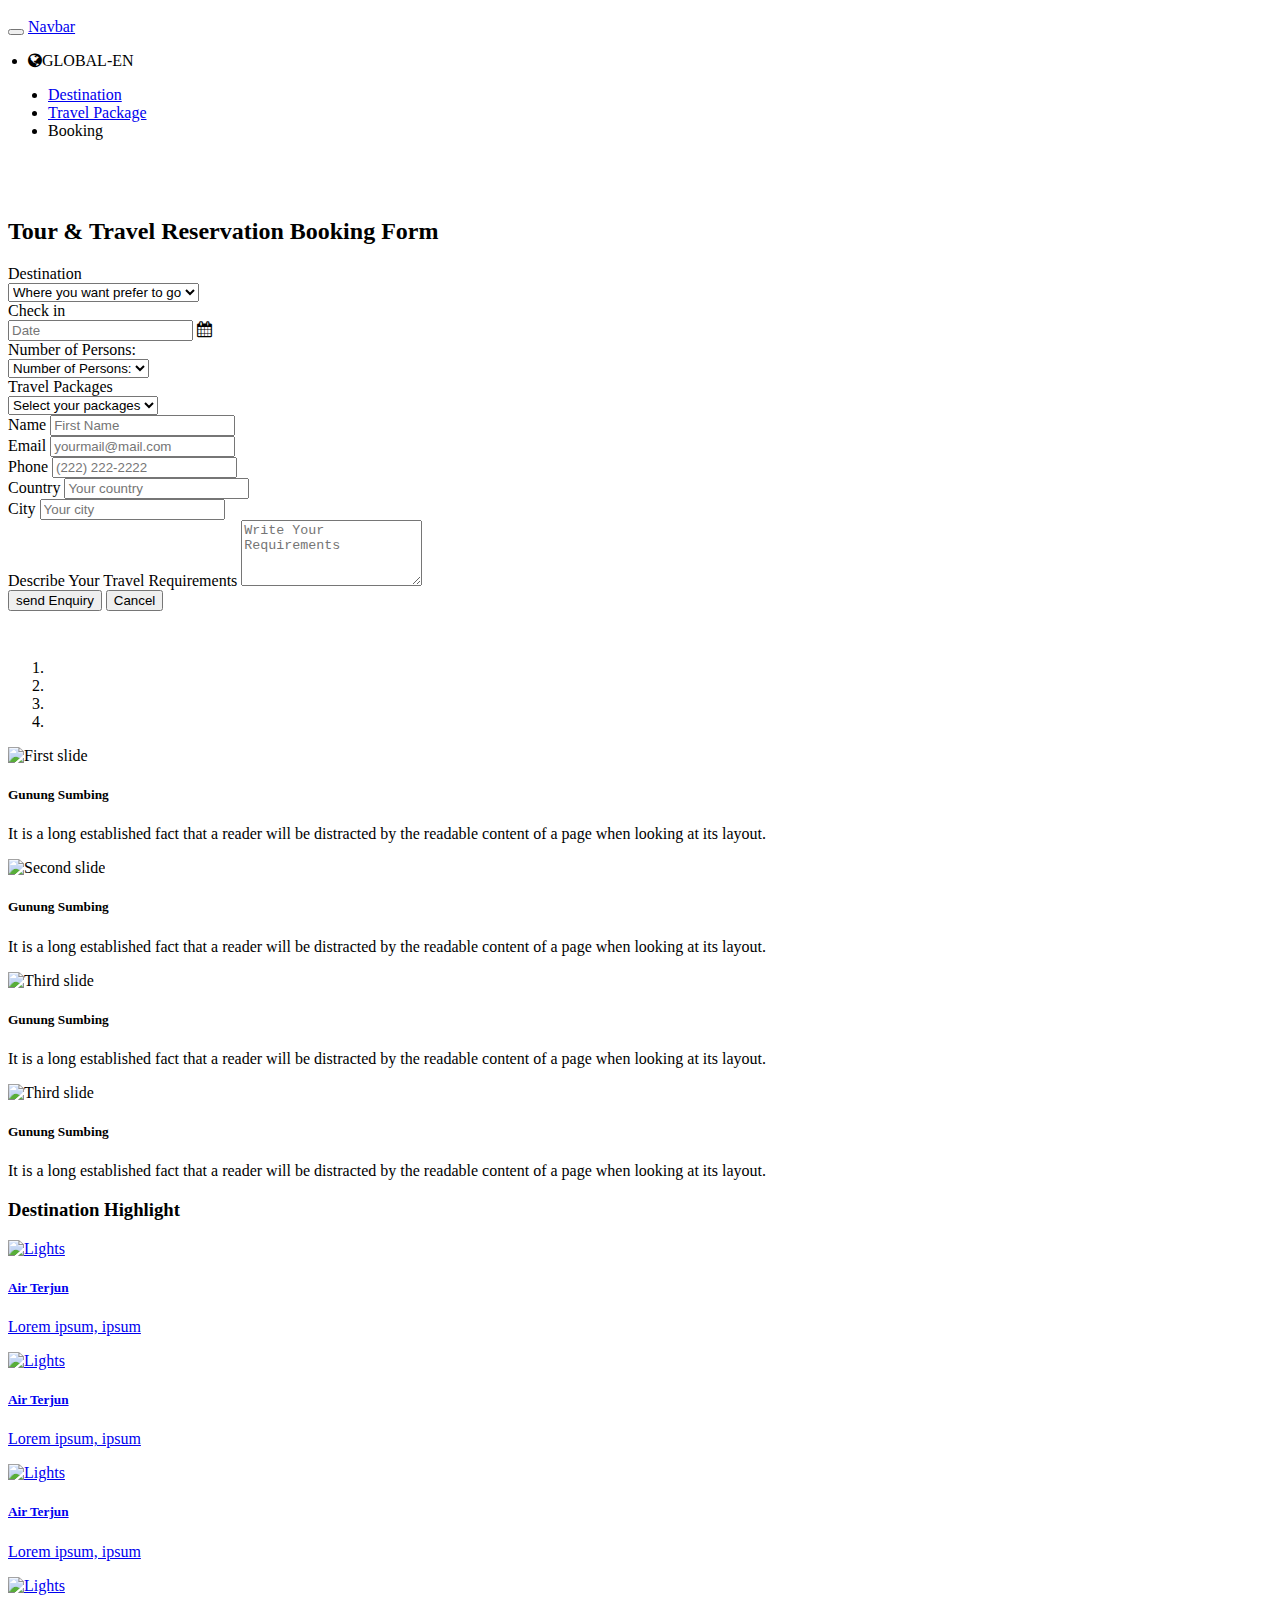
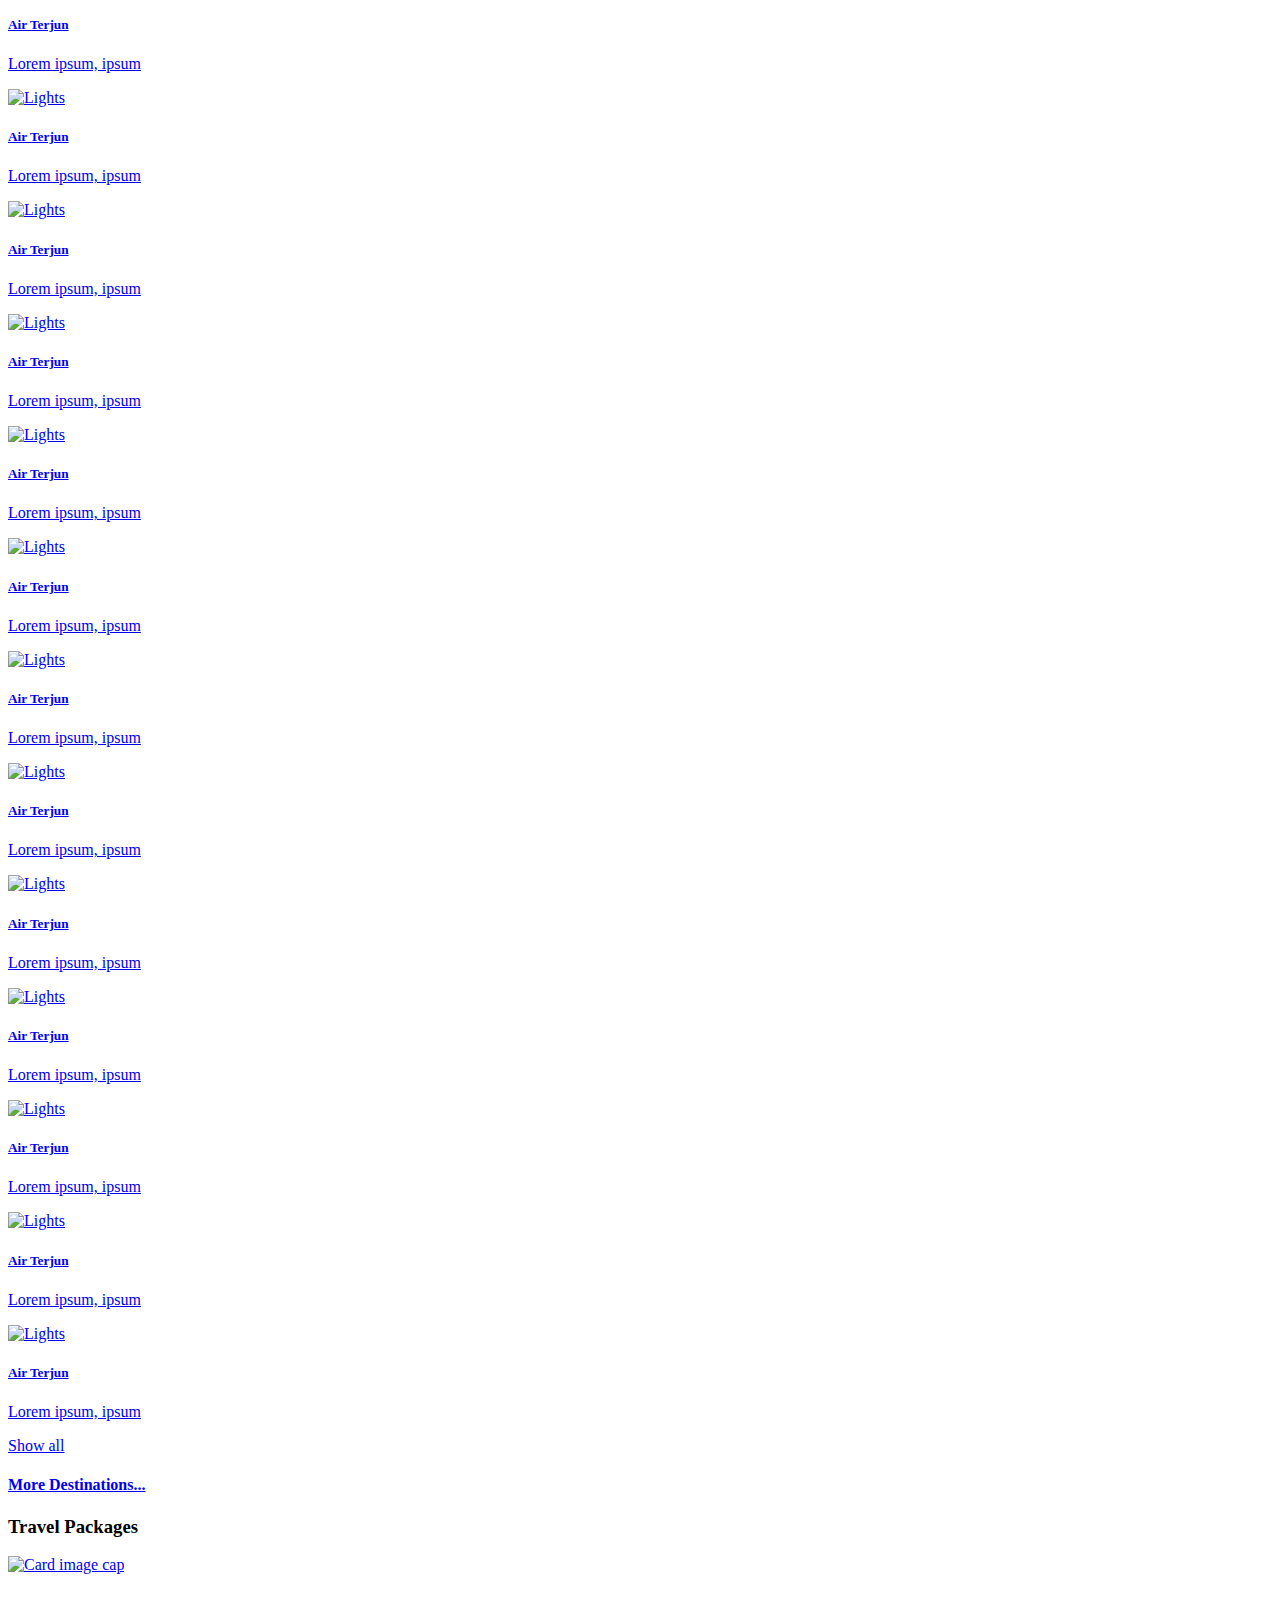
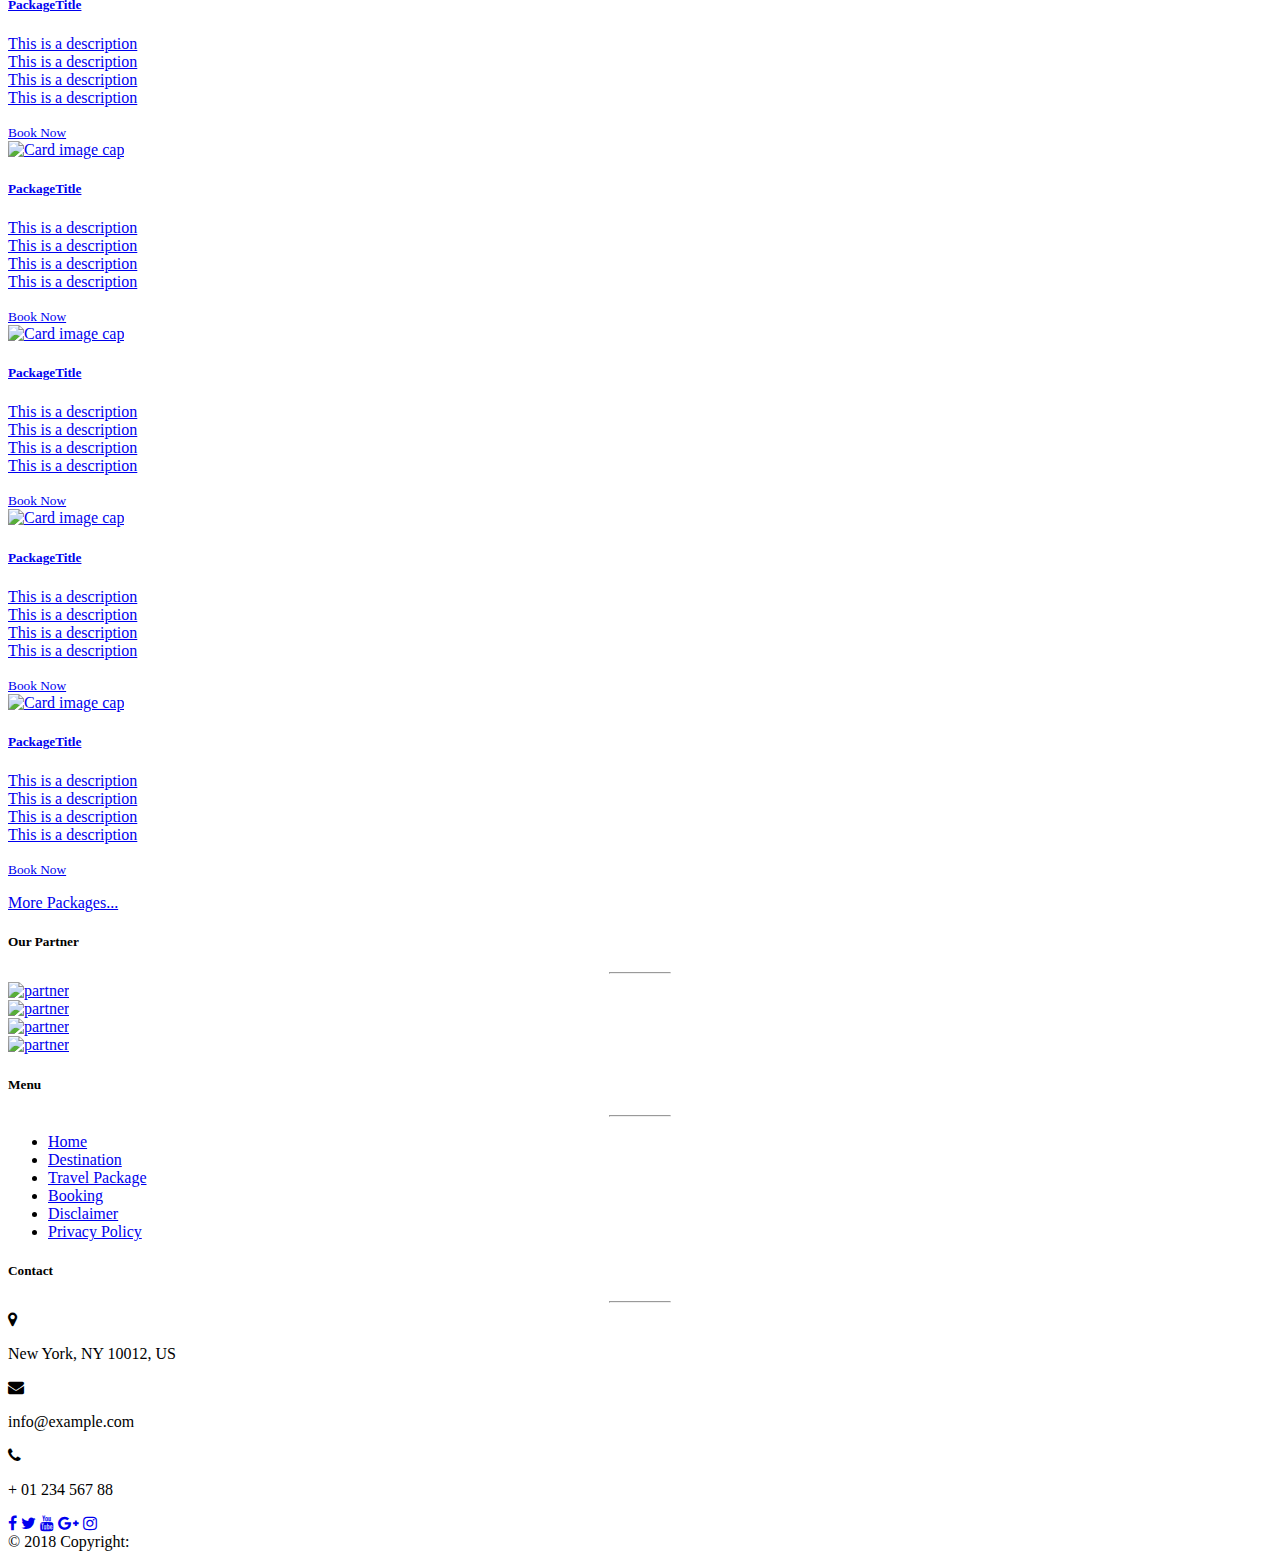
==== index.html @ fbc33e79 "Add files via upload" ====
<!DOCTYPE html>
<html lang="en-US">
<head>
	<title>index</title>
	<meta charset="utf-8">
  	<meta name="viewport" content="width=device-width, initial-scale=1">
	<meta http-equiv="Content-Type" content="text/html" charset="utf-8">
	<meta name="description" content="">
	<meta name="author" content="">

	<!-- Bootstrap Core CSS -->
	<link rel="stylesheet" type="text/css" href="assets/css/bootstrap.min.css">
	<!-- Mdb Core CSS -->
	<link rel="stylesheet" type="text/css" href="assets/css/mdb.min.css">
    <!-- Custom CSS -->
	<link rel="stylesheet" type="text/css" href="assets/css/custom.css">
	<!-- FontAwesome CSS -->
	<link rel="stylesheet" href="https://cdnjs.cloudflare.com/ajax/libs/font-awesome/4.7.0/css/font-awesome.min.css">
	<!--<link rel="stylesheet" href="https://cdn.linearicons.com/free/1.0.0/icon-font.min.css">-->
</head>
<body>

	<!-- HEADER
	================================================= -->
	<header id="top-header" role="banner">
		<div class="navbar navbar-light rounded navbar-toggleable-md navbar-expand-lg navbar-fixed-top bg-light">
			<div class="container d-flex" style="padding : 10px 10px 10px 0;">
				<!-- Mobile navigation menu & Logo -->
				<div class="navbar-header">
					<button class="navbar-toggler collapsed" type="button" data-toggle="collapse" data-target="#navbar-menu" data-label-expanded="Close" aria-expanded="false" aria-label="Toggle navigation">
			         	<span class="navbar-toggler-icon"></span>
			         	 <!--<span class="lnr lnr-menu" style="font-size: xx-large;"></span>-->
			         	<span class="sr-only">Toogle Navigation</span>

					    <span class="navbar-toggle-icon">
					      <span class="icon-bar"></span>
					      <span class="icon-bar"></span>
					      <span class="icon-bar"></span>
					    </span>
					</button>

					<a class="navbar-brand" href="#">Navbar</a>
					<!--
					<a href="" class="navbar-brand"><img src="assets/img/logo.png" alt="Logo"> </a> -->
				</div>
				<!-- Menu Navigation -->
				<div id="navbar-menu" class="float-right full-width">
				  <!--  Language User -->
					<div class=" float-right mb-0 top-right-menu">
						<div class="dropdown top-language" onclick="openshowmenu()">
							<ul style="padding-right: 20px;padding-left: 20px;">
								<li class="li-none">
									<a class="btn-lang" id="dropdownCountry">
			                        <i class="fa fa-globe"></i>GLOBAL</a>-<a class="btn-lang" id="dropdownLanguage">EN</a>
								</li>
							</ul>
						</div>
					</div>
				  <!-- Menu -->
					<ul class="top-menu  li-none float-right mb-0 text-right">
						<!--<li class="menu active"><a class="link-menu">Home<span class="top-menu-active"></span></a></li>-->
						<li class="menu"><a href="destinations-page.html" class="link-menu">Destination<span class="top-menu-active"></span></a></li>
						<li class="menu"><a href="packages-page.html" class="link-menu">Travel Package<span class="top-menu-active"></span></a></li>
						<li class="menu">
							<div class="dropdown" onclick="openbookingpage()">
							<a class="link-menu">Booking<span class="top-menu-active"></span></a>
						</li>
					</ul>
				</div>
			</div>
		</div>
		<!-- End of header -->
		<script type="text/javascript">
	        function openshowmenu(){
	            //$(".language-shown-hide").show();
	            $(".dismissable-country-language").show();
	            $(".language-shown-hide").css({"opacity":"1","overflow": "unset"});
	            setTimeout(function(){ 
	                navEl.hide();
	            }, 500);
	        }
	        function closeshowmenu(){
	            $(".language-shown-hide").css({"opacity":"0","overflow": "hidden"})
	            $(".dismissable-country-language").hide();
	        }

	        function openbookingpage(){
	            //$(".language-shown-hide").show();
	            $(".booking-page").show();
	            $(".booking-shown-hide").css({"opacity":"1","overflow": "unset"});
	            setTimeout(function(){ 
	                navEl.hide();
	            }, 500);
	        }
	        function closebookingpage(){
	            $(".booking-shown-hide").css({"opacity":"0","overflow": "hidden"})
	            $(".booking-page").hide();
	        }
		</script>
		<!-- country menu and language -->
		<div class="language-shown-hide">
			<div class="dismissable-country-language" style="display:none" onclick="closeshowmenu()"></div>
			<div class="full-width" style="z-index: 12;position: relative;">
				<div class="container">

				</div>
			</div>
		</div>
		<div class="booking-shown-hide" >
			<div class="booking-page" style="display:none" onclick="closebookingpage()"></div>
			<div class="full-width" id="booking-page" style="z-index: 12;position: relative;">
				<div class="container">
					<div class="row justify-content-md-center" style="padding-bottom: 2em; padding-top: 2em;">

			        <div class="row">
			        	<div class="col-xl-12 col-lg-12 col-md-12 col-sm-12 col-12 mb30 text-center">
			                <h2>Tour & Travel Reservation Booking Form</h2>
			            </div>
			        </div>
			    	<div class="row" data-spy="scroll" data-offset="0">
			            <div class="col-xl-12 col-lg-12 col-md-12 col-sm-12 col-12 mb30">
			                <div class="tour-booking-form">
			                    <form>
			                        <div class="row">
			                            <div class="col-xl-6 col-lg-6 col-md-12 col-sm-12 col-12">
			                                <div class="form-group">
			                                    <label class="control-label required" for="select">Destination</label>
			                                    <div class="select">
			                                        <select id="select" name="select" class="form-control">
			                                            <option value="">Where you want prefer to go</option>
			                                            <option value="">Destination 1</option>
			                                            <option value="">Destination 2</option>
			                                            <option value="">Destination 3</option>
			                                        </select>
			                                    </div>
			                                </div>
			                            </div>
			                            <div class="col-xl-6 col-lg-6 col-md-12 col-sm-12 col-12">
			                            <div class="form-group">
			                                <label class="control-label" for="datepicker">Check in</label>
			                                <div class="input-group">
			                                    <input id="datepicker" name="datepicker" type="text" placeholder="Date" class="form-control" required>
			                                    <span class="input-group-addon"><i class="fa fa-calendar"></i></span> </div>
			                                </div>
			                            </div>
			                            <div class="col-xl-6 col-lg-6 col-md-12 col-sm-12 col-12">
			                                <div class="form-group">
			                                    <label class="control-label required" for="select">Number of Persons:</label>
			                                    <div class="select">
			                                        <select id="select" name="select" class="form-control">
			                                            <option value="">Number of Persons:</option>
			                                            <option value="">01</option>
			                                            <option value="">02</option>
			                                            <option value="">03</option>
			                                        </select>
			                                    </div>
			                                </div>
			                            </div>
			                            <div class="col-xl-6 col-lg-6 col-md-12 col-sm-12 col-12">
			                               <div class="form-group">
			                                    <label class="control-label required" for="packages">Travel Packages</label>
			                                    <div class="select">
			                                        <select id="packages" name="packages" class="form-control">
			                                            <option value="">Select your packages</option>
			                                            <option value="">Packages 1</option>
			                                            <option value="">Packages 2</option>
			                                            <option value="">Packages 3</option>
			                                            <option value="">Packages 4</option>
			                                            <option value="">Packages 5</option>
			                                            <option value="">Packages 6</option>
			                                            <option value="">Packages 7</option>
			                                            <option value="">Packages 8</option>
			                                        </select>
			                                    </div>
			                                </div>
			                            </div>
			                            <div class="col-xl-6 col-lg-6 col-md-12 col-sm-12 col-12">
			                                <div class="form-group">
			                                    <label class="control-label" for="name">Name</label>
			                                    <input id="name" type="text" placeholder="First Name" class="form-control" required>
			                                </div>
			                            </div>
			                            <div class="col-xl-6 col-lg-6 col-md-12 col-sm-12 col-12">
			                                <div class="form-group">
			                                    <label class="control-label" for="email"> Email</label>
			                                    <input id="email" type="text" placeholder="yourmail@mail.com" class="form-control" required>
			                                </div>
			                            </div>
			                            <div class="col-xl-4 col-lg-4 col-md-12 col-sm-12 col-12">
			                                <div class="form-group">
			                                    <label class="control-label" for="phone"> Phone</label>
			                                    <input id="phone" type="text" placeholder="(222) 222-2222" class="form-control" required>
			                                </div>
			                            </div>
			                            <div class="col-xl-4 col-lg-4 col-md-12 col-sm-12 col-12">
			                                <div class="form-group">
			                                    <label class="control-label" for="country">Country</label>
			                                    <input id="country" type="text" placeholder="Your country" class="form-control" required>
			                                </div>
			                            </div>
			                            <div class="col-xl-4 col-lg-4 col-md-12 col-sm-12 col-12">
			                                <div class="form-group">
			                                    <label class="control-label" for="city">City</label>
			                                    <input id="city" type="text" placeholder="Your city" class="form-control" required>
			                                </div>
			                            </div>
			                            <div class="col-xl-12 col-lg-12 col-md-12 col-sm-12 col-12">
			                                <div class="form-group">
			                                    <label class="control-label" for="textarea">Describe Your Travel Requirements</label>
			                                    <textarea class="form-control" id="textarea" name="textarea" rows="4" placeholder="Write Your Requirements"></textarea>
			                                </div>
			                            </div>
			                            <div class="col-xl-12 col-lg-12 col-md-12 col-sm-12 col-12">
			                                <button type="submit" name="booking" class="btn btn-primary">send Enquiry</button>
			                                <button type="button" name="cancel-booking" class="btn btn-primary" onclick="closebookingpage()">Cancel</button>
			                            </div>
			                        </div>
			                    </form>
			                </div>
			            </div>
			        </div>





					</div>
				</div>
			</div>
		</div>

	</header>

	<!-- SECTION 1
	================================================= -->
	<section id="slideshow">
		<div id="carouselindicators" class="carousel slide" data-ride="carousel">
		  	<ol class="carousel-indicators">
			    <li data-target="#carouselindicators" data-slide-to="0" class="active"></li>
			    <li data-target="#carouselindicators" data-slide-to="1"></li>
			    <li data-target="#carouselindicators" data-slide-to="2"></li>
			    <li data-target="#carouselindicators" data-slide-to="3"></li>
		  	</ol>
		  	<div class="carousel-inner">
		    	<div class="carousel-item active">
		      		<img class="d-block w-100" src="assets/img/001.jpg" alt="First slide">
		      		<div class="carousel-caption d-none d-md-block">
		      			<div class="vl"></div>
		      			<div class="text-caption-header">
			    			<h5>Gunung Sumbing</h5>
			    			<p>It is a long established fact that a reader will be distracted by the readable content of a page when looking at its layout. </p>
			  			</div>
			  		</div>
		    	</div>
		    	<div class="carousel-item">
		      		<img class="d-block w-100" src="assets/img/002.jpg" alt="Second slide">
		      		<div class="carousel-caption d-none d-md-block">
			    		<div class="vl"></div>
		      			<div class="text-caption-header">
			    			<h5>Gunung Sumbing</h5>
			    			<p>It is a long established fact that a reader will be distracted by the readable content of a page when looking at its layout. </p>
			  			</div>
			  		</div>
		    	</div>
		    	<div class="carousel-item">
		      		<img class="d-block w-100" src="assets/img/003.jpg" alt="Third slide">
		      		<div class="carousel-caption d-none d-md-block">
			    		<div class="vl"></div>
		      			<div class="text-caption-header">
			    			<h5>Gunung Sumbing</h5>
			    			<p>It is a long established fact that a reader will be distracted by the readable content of a page when looking at its layout. </p>
			  			</div>
			  		</div>
		    	</div>
		    	<div class="carousel-item">
		      		<img class="d-block w-100" src="assets/img/004.jpg" alt="Third slide">
		      		<div class="carousel-caption d-none d-md-block">
			    		<div class="vl"></div>
		      			<div class="text-caption-header">
			    			<h5>Gunung Sumbing</h5>
			    			<p>It is a long established fact that a reader will be distracted by the readable content of a page when looking at its layout. </p>
			  			</div>
			  		</div>
		    	</div>
		  	</div>
		  
		  	<a class="carousel-control-prev" href="#carouselindicators" role="button" data-slide="prev">
		    <span class="carousel-control-prev-icon" aria-hidden="true"></span>
		    <span class="sr-only">Previous</span>
		  </a>
		  <a class="carousel-control-next" href="#carouselindicators" role="button" data-slide="next">
		    <span class="carousel-control-next-icon" aria-hidden="true"></span>
		    <span class="sr-only">Next</span>
		  </a>
		</div>
	</section>
	<!-- <section id="carousel">
		<div id="myCarousel" class="carousel slide" data-ride="carousel">
	
			<ol class="carousel-indicators">
			    <li data-target="#myCarousel" data-slide-to="0" class="active"></li>
			    <li data-target="#myCarousel" data-slide-to="1"></li>
			    <li data-target="#myCarousel" data-slide-to="2"></li>
			</ol>   

			<div class="carousel-inner">
			    <div class="item active">
			        <img src="assets/img/001.jpg" alt="First Slide">
			        <div class="carousel-caption">
			           	<div class="row">
			            	<div class="col-sm-1">
			            		<div class="vl"></div>
			            	</div>
			            	<div class="img-caption col-sm-8">
			            		<h3>Los Angeles</h3>
					        	<p>LA is always so much fun!</p>
			            	</div>
			            </div>
			        </div>
			    </div>
			    <div class="item">
			        <img src="assets/img/002.jpg" alt="Second Slide">
			        <div class="carousel-caption">
			           	<div class="row">
			            	<div class="col-sm-1">
			            		<div class="vl"></div>
			            	</div>
			            	<div class="col-sm-8">
			            		<h3>Los Angeles</h3>
					        	<p>LA is always so much fun!</p>
			            	</div>
			            </div>
			        </div>
			    </div>
			    <div class="item">
			        <img src="assets/img/003.jpg" alt="Third Slide">
			        <div class="carousel-caption">
			           	<div class="row">
			            	<div class="col-sm-1">
			            		<div class="vl"></div>
			            	</div>
			            	<div class="col-sm-8">
			            		<h3>Los Angeles</h3>
					        	<p>LA is always so much fun!</p>
			            	</div>
			            </div>
			        </div>
			    </div>
			</div>



			    <a class="carousel-control left" href="#myCarousel" data-slide="prev">
			        <span class="glyphicon glyphicon-chevron-left"></span>
			    </a>
			    <a class="carousel-control right" href="#myCarousel" data-slide="next">
			        <span class="glyphicon glyphicon-chevron-right"></span>
			    </a>
		</div>
		<script type="text/javascript">
		    $(document).ready(function(){
		         $("#myCarousel").carousel({
		             interval : 3000
		         });

		         // Enable Carousel Indicators
		        $(".item1").click(function(){
		            $("#myCarousel").carousel(0);
		        });
		        $(".item2").click(function(){
		            $("#myCarousel").carousel(1);
		        });
		        $(".item3").click(function(){
		            $("#myCarousel").carousel(2);
		        });
		        $(".item4").click(function(){
		            $("#myCarousel").carousel(3);
		        });
		        
		        // Enable Carousel Controls
		        $(".left").click(function(){
		            $("#myCarousel").carousel("prev");
		        });
		        $(".right").click(function(){
		            $("#myCarousel").carousel("next");
		        });
		    });
		</script>
	</section>-->
	<!-- SECTION 1 -->

			<!-- SECTION TITLE
			================================================= -->
			<section id="title-page" class="full-width">
				<div class="container">
					<div class="row">
						<h3>Destination Highlight</h3>
					</div>
				</div>
			</section>
			<!-- SECTION TITLE -->

	<!-- SECTION 2
	================================================= -->
	<section id="dest-higlight">
		<div class="container">
			<div class="row" id="primary">
				<div id="content" class="col-md-15">
						<div class=" row destination-row clearfix card-group center">
							<a href="content-destinations-page.html" class="border-radius-base box-shadow-hover">
								<div class="destination">
									<div class="thumbnail">
									        <img src="assets/img/001.jpg" alt="Lights">
									        <div class="caption">
									        	<h5>Air Terjun</h5>
									          	<p>Lorem ipsum, ipsum</p>
									       	</div>
									</div>
								</div>
							</a>
							<a href="content-destinations-page.html" class="border-radius-base box-shadow-hover">
								<div class="destination">
									<div class="thumbnail">
									        <img src="assets/img/001.jpg" alt="Lights">
									        <div class="caption">
									        	<h5>Air Terjun</h5>
									          	<p>Lorem ipsum, ipsum</p>
									       	</div>
									</div>
								</div>
							</a>
							<a href="content-destinations-page.html" class="border-radius-base box-shadow-hover">
								<div class="destination">
									<div class="thumbnail">
									        <img src="assets/img/001.jpg" alt="Lights">
									        <div class="caption">
									        	<h5>Air Terjun</h5>
									          	<p>Lorem ipsum, ipsum</p>
									       	</div>
									</div>
								</div>
							</a>
							<a href="content-destinations-page.html" class="border-radius-base box-shadow-hover">
								<div class="destination">
									<div class="thumbnail">
									        <img src="assets/img/001.jpg" alt="Lights">
									        <div class="caption">
									        	<h5>Air Terjun</h5>
									          	<p>Lorem ipsum, ipsum</p>
									       	</div>
									</div>
								</div>
							</a>
							<a href="content-destinations-page.html" class="border-radius-base box-shadow-hover">
								<div class="destination">
									<div class="thumbnail">
									        <img src="assets/img/001.jpg" alt="Lights">
									        <div class="caption">
									        	<h5>Air Terjun</h5>
									          	<p>Lorem ipsum, ipsum</p>
									       	</div>
									</div>
								</div>
							</a>
							<a href="content-destinations-page.html" class="border-radius-base box-shadow-hover">
								<div class="destination">
									<div class="thumbnail">
									        <img src="assets/img/001.jpg" alt="Lights">
									        <div class="caption">
									        	<h5>Air Terjun</h5>
									          	<p>Lorem ipsum, ipsum</p>
									       	</div>
									</div>
								</div>
							</a>
							<a href="content-destinations-page.html" class="border-radius-base box-shadow-hover">
								<div class="destination">
									<div class="thumbnail">
									        <img src="assets/img/001.jpg" alt="Lights">
									        <div class="caption">
									        	<h5>Air Terjun</h5>
									          	<p>Lorem ipsum, ipsum</p>
									       	</div>
									</div>
								</div>
							</a>
							<a href="content-destinations-page.html" class="border-radius-base box-shadow-hover">
								<div class="destination">
									<div class="thumbnail">
									        <img src="assets/img/001.jpg" alt="Lights">
									        <div class="caption">
									        	<h5>Air Terjun</h5>
									          	<p>Lorem ipsum, ipsum</p>
									       	</div>
									</div>
								</div>
							</a>
	
						</div>

						<div id="more-destinations" class="panel-collapse collapse in">
					        <div class=" row destination-row clearfix card-group center">
								<a href="content-destinations-page.html" class="border-radius-base box-shadow-hover">
									<div class="destination">
										<div class="thumbnail">
										        <img src="assets/img/001.jpg" alt="Lights">
										        <div class="caption">
										        	<h5>Air Terjun</h5>
										          	<p>Lorem ipsum, ipsum</p>
										       	</div>
										</div>
									</div>
								</a>
								<a href="content-destinations-page.html" class="border-radius-base box-shadow-hover">
									<div class="destination">
										<div class="thumbnail">
										        <img src="assets/img/001.jpg" alt="Lights">
										        <div class="caption">
										        	<h5>Air Terjun</h5>
										          	<p>Lorem ipsum, ipsum</p>
										       	</div>
										</div>
									</div>
								</a>
								<a href="content-destinations-page.html" class="border-radius-base box-shadow-hover">
									<div class="destination">
										<div class="thumbnail">
										        <img src="assets/img/001.jpg" alt="Lights">
										        <div class="caption">
										        	<h5>Air Terjun</h5>
										          	<p>Lorem ipsum, ipsum</p>
										       	</div>
										</div>
									</div>
								</a>
								<a href="content-destinations-page.html" class="border-radius-base box-shadow-hover">
									<div class="destination">
										<div class="thumbnail">
										        <img src="assets/img/001.jpg" alt="Lights">
										        <div class="caption">
										        	<h5>Air Terjun</h5>
										          	<p>Lorem ipsum, ipsum</p>
										       	</div>
										</div>
									</div>
								</a>
								<a href="content-destinations-page.html" class="border-radius-base box-shadow-hover">
									<div class="destination">
										<div class="thumbnail">
										        <img src="assets/img/001.jpg" alt="Lights">
										        <div class="caption">
										        	<h5>Air Terjun</h5>
										          	<p>Lorem ipsum, ipsum</p>
										       	</div>
										</div>
									</div>
								</a>
								<a href="content-destinations-page.html" class="border-radius-base box-shadow-hover">
									<div class="destination">
										<div class="thumbnail">
										        <img src="assets/img/001.jpg" alt="Lights">
										        <div class="caption">
										        	<h5>Air Terjun</h5>
										          	<p>Lorem ipsum, ipsum</p>
										       	</div>
										</div>
									</div>
								</a>
								<a href="content-destinations-page.html" class="border-radius-base box-shadow-hover">
									<div class="destination">
										<div class="thumbnail">
										        <img src="assets/img/001.jpg" alt="Lights">
										        <div class="caption">
										        	<h5>Air Terjun</h5>
										          	<p>Lorem ipsum, ipsum</p>
										       	</div>
										</div>
									</div>
								</a>
								<a href="content-destinations-page.html" class="border-radius-base box-shadow-hover">
									<div class="destination">
										<div class="thumbnail">
										        <img src="assets/img/001.jpg" alt="Lights">
										        <div class="caption">
										        	<h5>Air Terjun</h5>
										          	<p>Lorem ipsum, ipsum</p>
										       	</div>
										</div>
									</div>
								</a>

								<div class="more-all">
									<p><a href="destinations-page.html"> Show all</a></p>
								</div>
					    	</div>
					    		
					    </div>

						<div class="more">
							<h4 class="panel-title">
					          	<p><a data-toggle="collapse" data-parent="#dest-higlight" href="#more-destinations">More Destinations...</a></p>
					        </h4>
						</div>					    
				</div>
			</div>
		</div>
	</section>
	<!-- SECTION 2 -->

			<!-- SECTION TITLE
			================================================= -->
			<section id="title-page" class="full-width">
				<div class="container">
					<div class="row">
						<h3>Travel Packages</h3>
					</div>
				</div>
			</section>
			<!-- SECTION TITLE

	<!-- SECTION 3
	================================================= -->
	<section id="travel-package">
		<div class="container">
			<div class="row" id="primary">
				<div id="content" class="col-md-20">
						<div class=" row travel-row clearfix card-group center">
							<a href="content-packages-page.html" class="border-radius-base box-shadow-hover packagelink">
								<div class="package">
									<div class="card">
										<img class="img-package" src="assets/img/001.jpg" alt="Card image cap">
										<div class="package-body">
											<div class="row">
												<h5 class="package-title">PackageTitle</h5>
												<p class="package-text">
												    <li>This is a description</li>
												    <li>This is a description</li>
												    <li>This is a description</li>
												    <li>This is a description</li>
												</p>
											</div>
										</div>
										<div class="package-footer text-muted ">
											<small class="btn btn-primary btn-book btn-xs btn-block read-more">Book Now</small>
										</div>
									</div>
								</div>
							</a>
							<a href="content-packages-page.html" class="border-radius-base box-shadow-hover packagelink">
								<div class="package">
									<div class="card">
										<img class="img-package" src="assets/img/001.jpg" alt="Card image cap">
										<div class="package-body">
											<div class="row">
												<h5 class="package-title">PackageTitle</h5>
												<p class="package-text">
												    <li>This is a description</li>
												    <li>This is a description</li>
												    <li>This is a description</li>
												    <li>This is a description</li>
												</p>
											</div>
										</div>
										<div class="package-footer text-muted ">
											<small class="btn btn-primary btn-book btn-xs btn-block read-more">Book Now</small>
										</div>
									</div>
								</div>
							</a>							
							<a href="content-packages-page.html" class="border-radius-base box-shadow-hover packagelink">
								<div class="package">
									<div class="card">
										<img class="img-package" src="assets/img/001.jpg" alt="Card image cap">
										<div class="package-body">
											<div class="row">
												<h5 class="package-title">PackageTitle</h5>
												<p class="package-text">
												    <li>This is a description</li>
												    <li>This is a description</li>
												    <li>This is a description</li>
												    <li>This is a description</li>
												</p>
											</div>
										</div>
										<div class="package-footer text-muted ">
											<small class="btn btn-primary btn-book btn-xs btn-block read-more">Book Now</small>
										</div>
									</div>
								</div>
							</a>
							<a href="content-packages-page.html" class="border-radius-base box-shadow-hover packagelink">
								<div class="package">
									<div class="card">
										<img class="img-package" src="assets/img/001.jpg" alt="Card image cap">
										<div class="package-body">
											<div class="row">
												<h5 class="package-title">PackageTitle</h5>
												<p class="package-text">
												    <li>This is a description</li>
												    <li>This is a description</li>
												    <li>This is a description</li>
												    <li>This is a description</li>
												</p>
											</div>
										</div>
										<div class="package-footer text-muted ">
											<small class="btn btn-primary btn-book btn-xs btn-block read-more">Book Now</small>
										</div>
									</div>
								</div>
							</a>
							<a href="content-packages-page.html" class="border-radius-base box-shadow-hover packagelink">
								<div class="package">
									<div class="card">
										<img class="img-package" src="assets/img/001.jpg" alt="Card image cap">
										<div class="package-body">
											<div class="row">
												<h5 class="package-title">PackageTitle</h5>
												<p class="package-text">
												    <li>This is a description</li>
												    <li>This is a description</li>
												    <li>This is a description</li>
												    <li>This is a description</li>
												</p>
											</div>
										</div>
										<div class="package-footer text-muted ">
											<small class="btn btn-primary btn-book btn-xs btn-block read-more">Book Now</small>
										</div>
									</div>
								</div>
							</a>							
						</div>
						<div class="more">
							<p><a href="packages-page.html"> More Packages...</a></p>
						</div>			  
				</div>
			</div>
		</div>
	</section>
	<!-- SECTION 3 -->

	<!-- FOOTER
	================================================= -->
	<footer id="footer" class="page-footer font-small pt-0 full-width">
	    <div class="container-fluid container-footer clearfix mt-5 mb-4 text-center text-md-left">
	        <div class="row">
	            <!--First column-->
	            <div class="footer-partners col-md-4 col-sm-6 col-lg-4 col-xl-3">
	            	<div class="partner-header">
		            	<h5 class="text-uppercase font-weight-bold">
		                   	<strong>Our Partner</strong>
			            </h5>
		            </div>
		            <hr class="deep-purple accent-2 mb-4 mt-0 d-inline-block mx-auto" style="width: 60px;">
	            	<div class="row partners">
	            		<a class="logo-partner" href="#" >
			                <div class="col-sm-3">
			                	<img src="assets/img/just.jpg" alt="partner">
			                </div>
		                </a>
		                <a class="logo-partner" href="#" >
			                <div class="col-sm-3">
			                	<img src="assets/img/just.jpg" alt="partner">
			                </div>
		                </a>
		                <a class="logo-partner" href="#" >
			                <div class="col-sm-3">
			                	<img src="assets/img/just.jpg" alt="partner">
			                </div>
		                </a>
		                <a class="logo-partner" href="#" >
			                <div class="col-sm-3">
			                	<img src="assets/img/just.jpg" alt="partner">
			                </div>
		                </a>
		            </div>
	            </div>
	            <!--/.First column-->

	            <!--Second column-->
	            <div class="footer-menu col-md-4 col-sm-6 col-lg-3 col-xl-3 mx-auto">
	                <h5 class="text-uppercase font-weight-bold">
	                    <strong>Menu</strong>
	                </h5>
	                <hr class="deep-purple accent-2 mb-4 mt-0 d-inline-block mx-auto" style="width: 60px;">
	                <div class="menus">
	                	<ul class="list-unstyled">
							<li class="active"><a href="#">Home</a></li>
							<li><a  href="#">Destination</a></li>
							<li><a  href="#">Travel Package</a></li>
							<li><a  href="#">Booking</a></li>
							<li><a  href="#">Disclaimer</a></li>
							<li><a  href="#">Privacy Policy</a></li>
						</ul>
					</div>
	            </div>
	            <!--/.Second column-->

	            <!--Third column-->
	            <div class="footer-contacts col-md-4 col-sm-6 col-lg-4 col-xl-3">
	                <h5 class="text-uppercase font-weight-bold">
	                    <strong>Contact</strong>
	                </h5>
	                <hr class="deep-purple accent-2 mb-4 mt-0 d-inline-block mx-auto" style="width: 60px;">
	                <div>
	                	<span class="fa fa-map-marker footer-contacts-icon"></span>
	                	<p><span class="new-line-span">New York, NY 10012, US</span></p>       
	                </div>
	                <div>
	                	<span class="fa fa-envelope footer-contacts-icon"></span>
	                	<p><span class="new-line-span">info@example.com</span></p>       
	                </div>
	                <div>
	                	<i class="fa fa-phone footer-contacts-icon"></i>
	                	<p><span class="new-line-span">+ 01 234 567 88</span></p>       
	                </div>
	                <div class=" social-link social-icons text-center mb-3">
						<a id="footer-social-facebook" target="_blank" href="https://www.facebook.com/" class="btn-floating btn-black waves-effect waves-light btn-social-all"><i class="fa fa-facebook left"></i></a>
						<a id="footer-social-twitter" target="_blank" href="https://twitter.com/" class="btn-floating btn-black waves-effect waves-light btn-social-all"><i class="fa fa-twitter left"></i></a>
						<a id="footer-social-youtube" target="_blank" href="https://www.youtube.com/" class="btn-floating btn-black waves-effect waves-light btn-social-all"><i class="fa fa-youtube left"></i></a>
						<a id="footer-social-gplus" target="_blank" href="https://plus.google.com/" class="btn-floating btn-black waves-effect waves-light btn-social-all"><i class="fa fa-google-plus left"></i></a>
						<a id="footer-social-instagram" target="_blank" href="https://instagram.com" class="btn-floating btn-black waves-effect waves-light btn-social-all"><i class="fa fa-instagram left"></i></a>
					</div>
	            </div>
	            <!--/.Third column-->
	        </div>
	    </div>

	    <!-- Copyright-->
	    <div class="footer-copyright py-3 text-center full-width">
	    	<smal>© 2018 Copyright:<a href="#"><strong> </strong></a></smal>
	    </div>
	    <!--/.Copyright -->
	</footer>
	<!-- FOOTER -->


	<!-- Javascript 
	<script src="https://ajax.googleapis.com/ajax/libs/jquery/3.3.1/jquery.min.js"></script>-->
	<script src="assets/js/jquery-3.3.1.min.js"></script>
	<!-- Bootstrap JS -->
	<script src="assets/js/bootstrap.min.js"></script>
	<!-- Bootstrap JS -->
	<script src="assets/js/mdb.min.js"></script>
    <!-- Custom JS -->
	<script src="assets/js/main.js"></script>


</body>
</html>
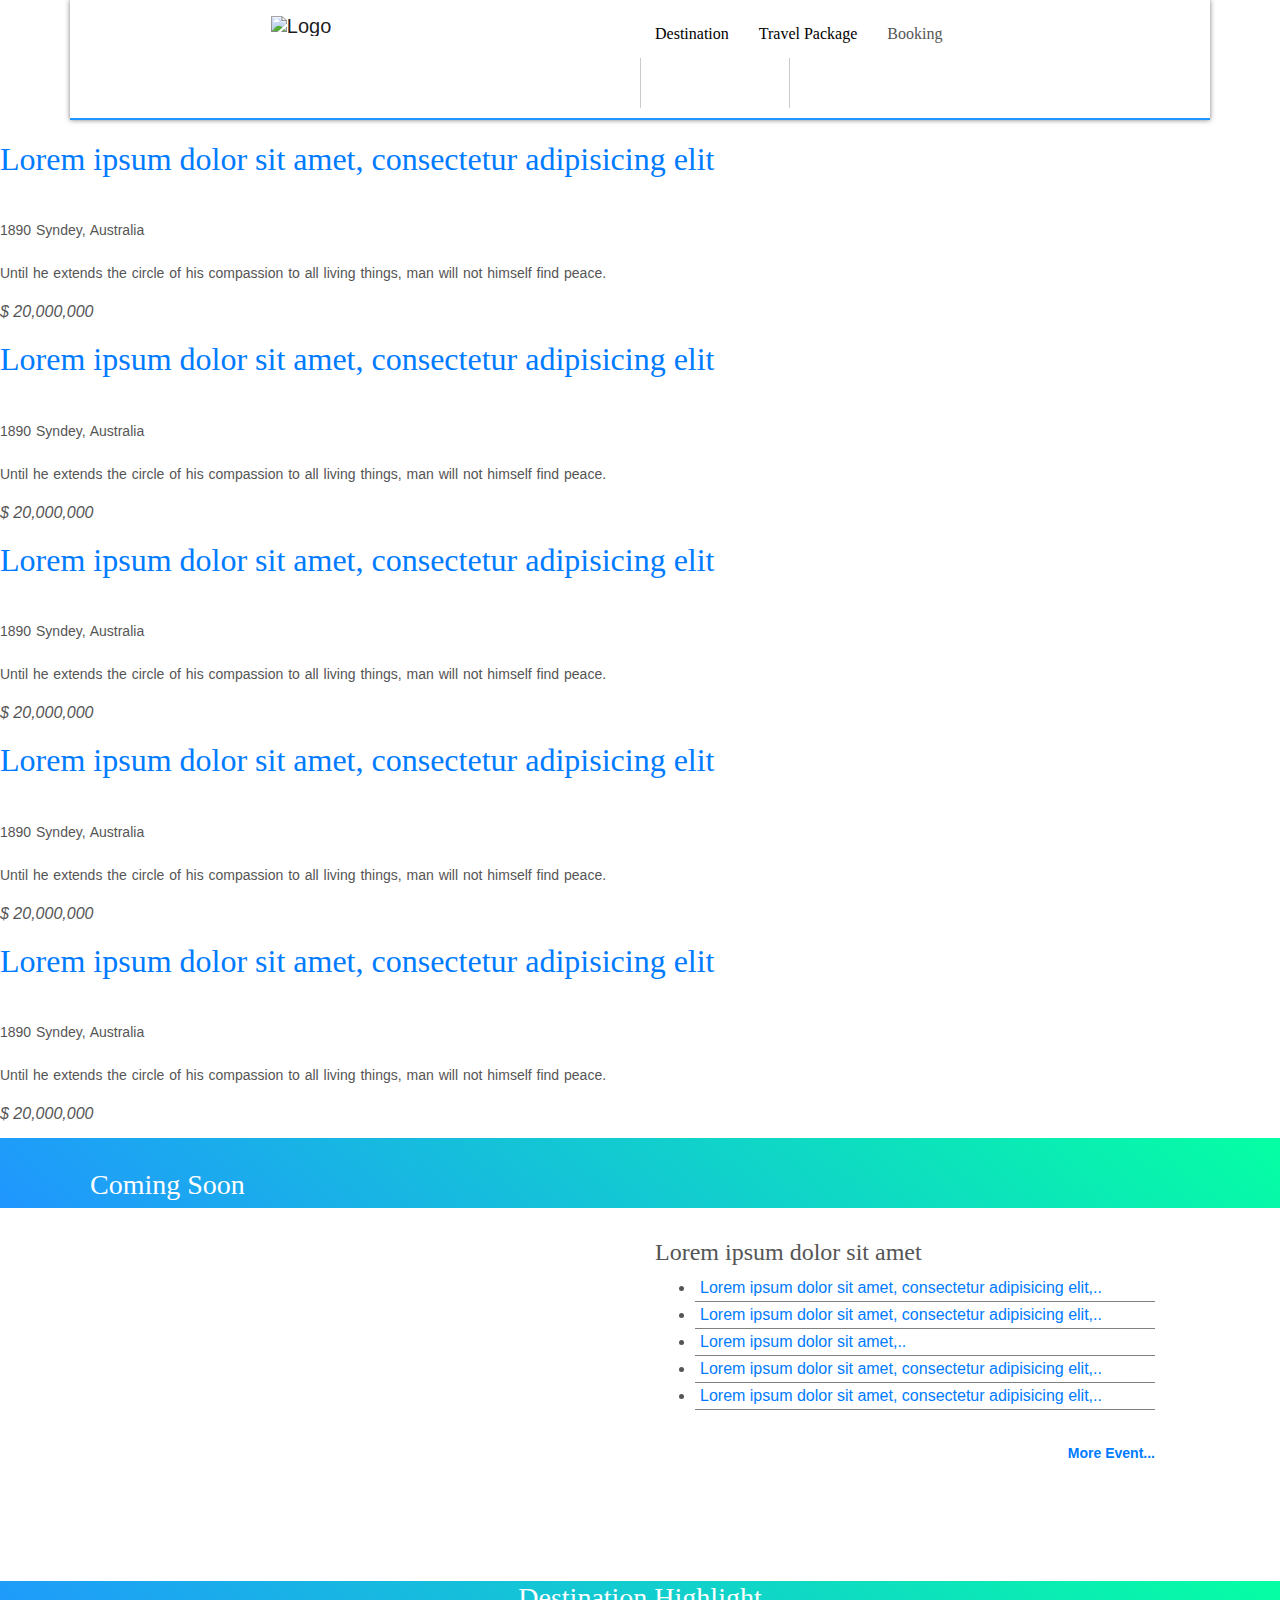
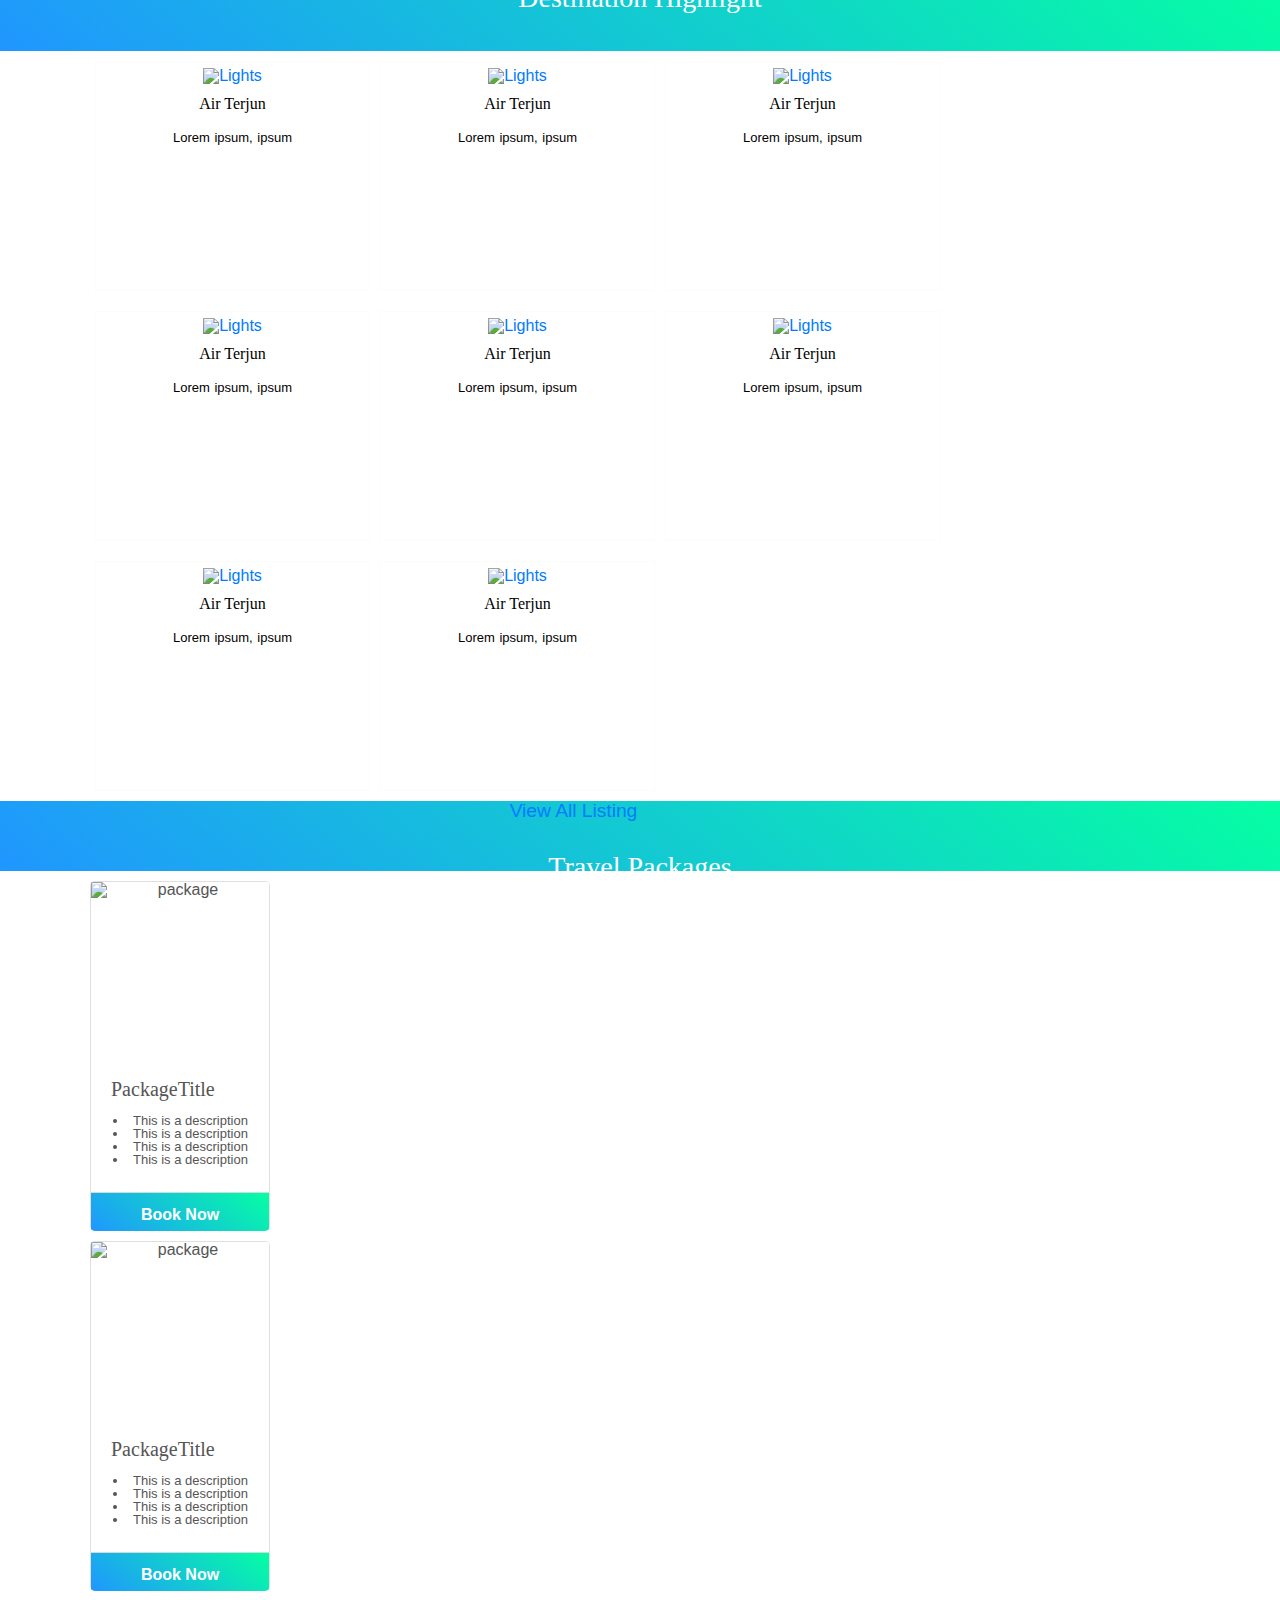
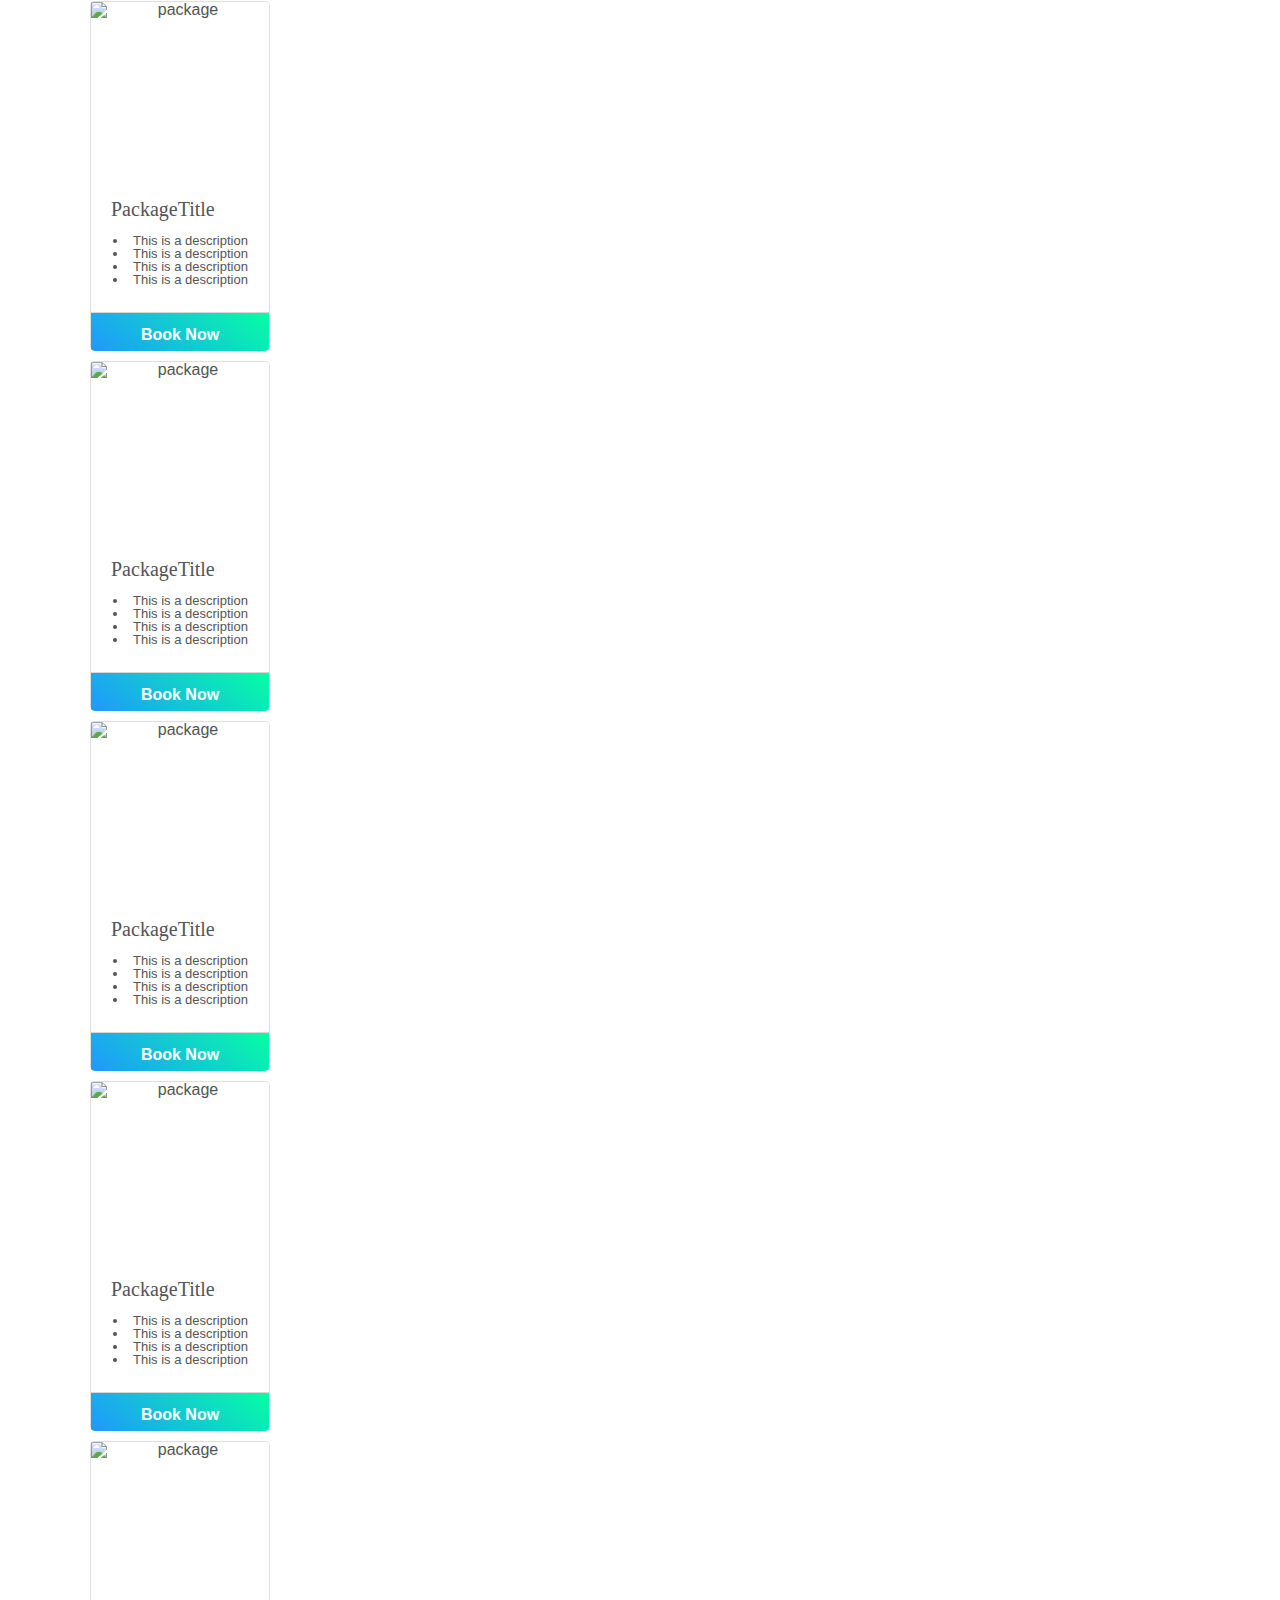
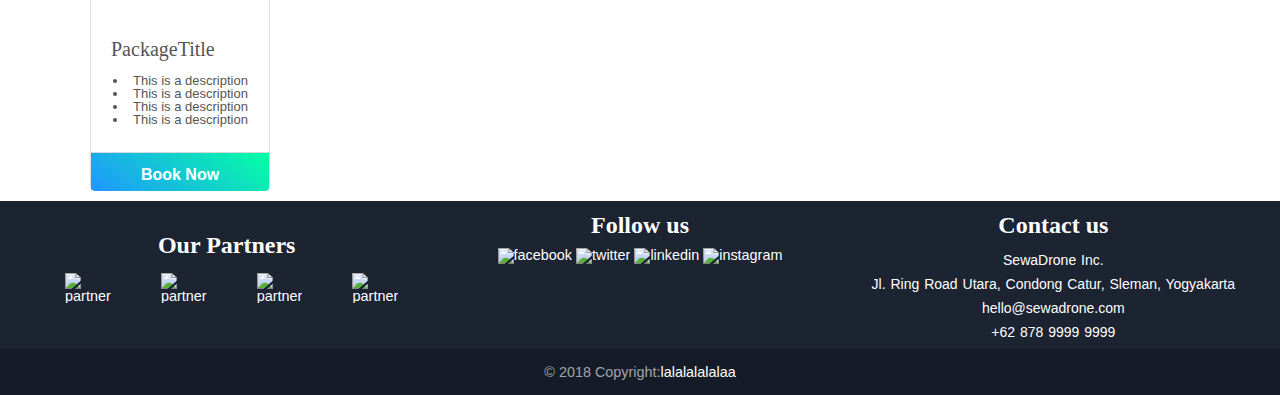
==== commit f01bcafd: "slideshow" ====
--- a/index.html
+++ b/index.html
@@ -1,851 +1,662 @@
 <!DOCTYPE html>
-<html lang="en-US">
+<html>
 <head>
-	<title>index</title>
+	<title></title>
 	<meta charset="utf-8">
-  	<meta name="viewport" content="width=device-width, initial-scale=1">
+  	<meta name="viewport" content="width=device-width, initial-scale=1, shrink-to-fit=no">
 	<meta http-equiv="Content-Type" content="text/html" charset="utf-8">
 	<meta name="description" content="">
 	<meta name="author" content="">
 
-	<!-- Bootstrap Core CSS -->
-	<link rel="stylesheet" type="text/css" href="assets/css/bootstrap.min.css">
-	<!-- Mdb Core CSS -->
-	<link rel="stylesheet" type="text/css" href="assets/css/mdb.min.css">
-    <!-- Custom CSS -->
-	<link rel="stylesheet" type="text/css" href="assets/css/custom.css">
-	<!-- FontAwesome CSS -->
-	<link rel="stylesheet" href="https://cdnjs.cloudflare.com/ajax/libs/font-awesome/4.7.0/css/font-awesome.min.css">
-	<!--<link rel="stylesheet" href="https://cdn.linearicons.com/free/1.0.0/icon-font.min.css">-->
+	<!-- Core CSS -->
+	<link rel="stylesheet" type="text/css" href="assets/css/style2.css">
+
+      <!-- Custom -->
+      <link rel="stylesheet" type="text/css" href="assets/css/custom.css">
+      <!-- custom -->
+
+      <!-- Font Awesome CSS-->
+      <link rel="stylesheet" href="assets/font-awesome/css/font-awesome.min.css">
+
+      <!-- Owl Carousel -->
+      <link rel="stylesheet" href="assets/owl-carousel/owl.carousel.css"/>
+      <link rel="stylesheet" href="assets/owl-carousel/owl.theme.css"/>
+      <!-- Owl Carousel -->
+
+      <!-- slitslider -->
+      <link rel="stylesheet" type="text/css" href="assets/slitslider/css/style.css" />
+      <link rel="stylesheet" type="text/css" href="assets/slitslider/css/custom.css" />
+      <!-- slitslider -->
 </head>
 <body>
-
 	<!-- HEADER
 	================================================= -->
-	<header id="top-header" role="banner">
-		<div class="navbar navbar-light rounded navbar-toggleable-md navbar-expand-lg navbar-fixed-top bg-light">
-			<div class="container d-flex" style="padding : 10px 10px 10px 0;">
-				<!-- Mobile navigation menu & Logo -->
-				<div class="navbar-header">
-					<button class="navbar-toggler collapsed" type="button" data-toggle="collapse" data-target="#navbar-menu" data-label-expanded="Close" aria-expanded="false" aria-label="Toggle navigation">
-			         	<span class="navbar-toggler-icon"></span>
-			         	 <!--<span class="lnr lnr-menu" style="font-size: xx-large;"></span>-->
-			         	<span class="sr-only">Toogle Navigation</span>
-
-					    <span class="navbar-toggle-icon">
-					      <span class="icon-bar"></span>
-					      <span class="icon-bar"></span>
-					      <span class="icon-bar"></span>
-					    </span>
-					</button>
-
-					<a class="navbar-brand" href="#">Navbar</a>
-					<!--
-					<a href="" class="navbar-brand"><img src="assets/img/logo.png" alt="Logo"> </a> -->
-				</div>
-				<!-- Menu Navigation -->
-				<div id="navbar-menu" class="float-right full-width">
-				  <!--  Language User -->
-					<div class=" float-right mb-0 top-right-menu">
-						<div class="dropdown top-language" onclick="openshowmenu()">
-							<ul style="padding-right: 20px;padding-left: 20px;">
-								<li class="li-none">
-									<a class="btn-lang" id="dropdownCountry">
-			                        <i class="fa fa-globe"></i>GLOBAL</a>-<a class="btn-lang" id="dropdownLanguage">EN</a>
-								</li>
-							</ul>
-						</div>
+	<header id="navbar">	
+			<div class="container navbar navbar-light navbar-toggleable-sm navbar-expand-sm d-flex">
+				<div class="navbar-wrapper">
+					<div id="navbar-header">
+						<button class="navbar-toggler left" type="button" data-toggle="collapse" data-target="#navbar-menu" aria-controls="navbar-menu" aria-expanded="false" aria-label="Toggle navigation">
+				         	<span class="navbar-toggler-icon"></span>
+				         	<span class="sr-only">Toogle Navigation</span>
+						    <span class="navbar-toggle-icon">
+							    <span class="icon-bar"></span>
+							    <span class="icon-bar"></span>
+							    <span class="icon-bar"></span>
+						    </span>
+						</button>
+						<!-- Logo -->
+						<a href="index.html" class="navbar-brand"><img src="assets/img/header.png" alt="Logo"> </a> 
 					</div>
-				  <!-- Menu -->
-					<ul class="top-menu  li-none float-right mb-0 text-right">
-						<!--<li class="menu active"><a class="link-menu">Home<span class="top-menu-active"></span></a></li>-->
-						<li class="menu"><a href="destinations-page.html" class="link-menu">Destination<span class="top-menu-active"></span></a></li>
-						<li class="menu"><a href="packages-page.html" class="link-menu">Travel Package<span class="top-menu-active"></span></a></li>
-						<li class="menu">
-							<div class="dropdown" onclick="openbookingpage()">
-							<a class="link-menu">Booking<span class="top-menu-active"></span></a>
-						</li>
-					</ul>
+					<!-- Menu Navigation -->
+					<div id="navbar-menu" class="collapse navbar-collapse">
+						<ul class="nav navbar-nav top-menu navbar-right">
+							<li class="menu"><a href="destinations-page.html" class="link-menu">Destination<span class="top-menu-active"></span></a></li>
+							<li class="menu"><a href="packages-page.html" class="link-menu">Travel Package<span class="top-menu-active"></span></a></li>
+							<li class="menu right-book"><a class="link-menu" onclick="openbookingpage()">Booking<span class="top-menu-active"></span></a></li>
+							<!--  Language User -->
+							<li class="menu top-language"><div id="google_translate_element"></div></li>
+							<!-- END Language User -->
+						</ul>
+					</div>
+					<!-- End Menu -->
 				</div>
 			</div>
-		</div>
-		<!-- End of header -->
-		<script type="text/javascript">
-	        function openshowmenu(){
-	            //$(".language-shown-hide").show();
-	            $(".dismissable-country-language").show();
-	            $(".language-shown-hide").css({"opacity":"1","overflow": "unset"});
-	            setTimeout(function(){ 
-	                navEl.hide();
-	            }, 500);
-	        }
-	        function closeshowmenu(){
-	            $(".language-shown-hide").css({"opacity":"0","overflow": "hidden"})
-	            $(".dismissable-country-language").hide();
-	        }
-
-	        function openbookingpage(){
-	            //$(".language-shown-hide").show();
-	            $(".booking-page").show();
-	            $(".booking-shown-hide").css({"opacity":"1","overflow": "unset"});
-	            setTimeout(function(){ 
-	                navEl.hide();
-	            }, 500);
-	        }
-	        function closebookingpage(){
-	            $(".booking-shown-hide").css({"opacity":"0","overflow": "hidden"})
-	            $(".booking-page").hide();
-	        }
-		</script>
-		<!-- country menu and language -->
-		<div class="language-shown-hide">
-			<div class="dismissable-country-language" style="display:none" onclick="closeshowmenu()"></div>
-			<div class="full-width" style="z-index: 12;position: relative;">
-				<div class="container">
-
-				</div>
-			</div>
-		</div>
-		<div class="booking-shown-hide" >
-			<div class="booking-page" style="display:none" onclick="closebookingpage()"></div>
-			<div class="full-width" id="booking-page" style="z-index: 12;position: relative;">
-				<div class="container">
-					<div class="row justify-content-md-center" style="padding-bottom: 2em; padding-top: 2em;">
-
-			        <div class="row">
-			        	<div class="col-xl-12 col-lg-12 col-md-12 col-sm-12 col-12 mb30 text-center">
-			                <h2>Tour & Travel Reservation Booking Form</h2>
-			            </div>
-			        </div>
-			    	<div class="row" data-spy="scroll" data-offset="0">
-			            <div class="col-xl-12 col-lg-12 col-md-12 col-sm-12 col-12 mb30">
-			                <div class="tour-booking-form">
-			                    <form>
-			                        <div class="row">
-			                            <div class="col-xl-6 col-lg-6 col-md-12 col-sm-12 col-12">
-			                                <div class="form-group">
-			                                    <label class="control-label required" for="select">Destination</label>
-			                                    <div class="select">
-			                                        <select id="select" name="select" class="form-control">
-			                                            <option value="">Where you want prefer to go</option>
-			                                            <option value="">Destination 1</option>
-			                                            <option value="">Destination 2</option>
-			                                            <option value="">Destination 3</option>
-			                                        </select>
-			                                    </div>
-			                                </div>
-			                            </div>
-			                            <div class="col-xl-6 col-lg-6 col-md-12 col-sm-12 col-12">
-			                            <div class="form-group">
-			                                <label class="control-label" for="datepicker">Check in</label>
-			                                <div class="input-group">
-			                                    <input id="datepicker" name="datepicker" type="text" placeholder="Date" class="form-control" required>
-			                                    <span class="input-group-addon"><i class="fa fa-calendar"></i></span> </div>
-			                                </div>
-			                            </div>
-			                            <div class="col-xl-6 col-lg-6 col-md-12 col-sm-12 col-12">
-			                                <div class="form-group">
-			                                    <label class="control-label required" for="select">Number of Persons:</label>
-			                                    <div class="select">
-			                                        <select id="select" name="select" class="form-control">
-			                                            <option value="">Number of Persons:</option>
-			                                            <option value="">01</option>
-			                                            <option value="">02</option>
-			                                            <option value="">03</option>
-			                                        </select>
-			                                    </div>
-			                                </div>
-			                            </div>
-			                            <div class="col-xl-6 col-lg-6 col-md-12 col-sm-12 col-12">
-			                               <div class="form-group">
-			                                    <label class="control-label required" for="packages">Travel Packages</label>
-			                                    <div class="select">
-			                                        <select id="packages" name="packages" class="form-control">
-			                                            <option value="">Select your packages</option>
-			                                            <option value="">Packages 1</option>
-			                                            <option value="">Packages 2</option>
-			                                            <option value="">Packages 3</option>
-			                                            <option value="">Packages 4</option>
-			                                            <option value="">Packages 5</option>
-			                                            <option value="">Packages 6</option>
-			                                            <option value="">Packages 7</option>
-			                                            <option value="">Packages 8</option>
-			                                        </select>
-			                                    </div>
-			                                </div>
-			                            </div>
-			                            <div class="col-xl-6 col-lg-6 col-md-12 col-sm-12 col-12">
-			                                <div class="form-group">
-			                                    <label class="control-label" for="name">Name</label>
-			                                    <input id="name" type="text" placeholder="First Name" class="form-control" required>
-			                                </div>
-			                            </div>
-			                            <div class="col-xl-6 col-lg-6 col-md-12 col-sm-12 col-12">
-			                                <div class="form-group">
-			                                    <label class="control-label" for="email"> Email</label>
-			                                    <input id="email" type="text" placeholder="yourmail@mail.com" class="form-control" required>
-			                                </div>
-			                            </div>
-			                            <div class="col-xl-4 col-lg-4 col-md-12 col-sm-12 col-12">
-			                                <div class="form-group">
-			                                    <label class="control-label" for="phone"> Phone</label>
-			                                    <input id="phone" type="text" placeholder="(222) 222-2222" class="form-control" required>
-			                                </div>
-			                            </div>
-			                            <div class="col-xl-4 col-lg-4 col-md-12 col-sm-12 col-12">
-			                                <div class="form-group">
-			                                    <label class="control-label" for="country">Country</label>
-			                                    <input id="country" type="text" placeholder="Your country" class="form-control" required>
-			                                </div>
-			                            </div>
-			                            <div class="col-xl-4 col-lg-4 col-md-12 col-sm-12 col-12">
-			                                <div class="form-group">
-			                                    <label class="control-label" for="city">City</label>
-			                                    <input id="city" type="text" placeholder="Your city" class="form-control" required>
-			                                </div>
-			                            </div>
-			                            <div class="col-xl-12 col-lg-12 col-md-12 col-sm-12 col-12">
-			                                <div class="form-group">
-			                                    <label class="control-label" for="textarea">Describe Your Travel Requirements</label>
-			                                    <textarea class="form-control" id="textarea" name="textarea" rows="4" placeholder="Write Your Requirements"></textarea>
-			                                </div>
-			                            </div>
-			                            <div class="col-xl-12 col-lg-12 col-md-12 col-sm-12 col-12">
-			                                <button type="submit" name="booking" class="btn btn-primary">send Enquiry</button>
-			                                <button type="button" name="cancel-booking" class="btn btn-primary" onclick="closebookingpage()">Cancel</button>
-			                            </div>
-			                        </div>
-			                    </form>
-			                </div>
-			            </div>
-			        </div>
-
-
-
-
-
+			<script type="text/javascript">
+				function googleTranslateElementInit() {
+					new google.translate.TranslateElement({pageLanguage: 'en', layout: google.translate.TranslateElement.InlineLayout.SIMPLE}, 'google_translate_element');
+				}
+		        function openbookingpage(){
+		            //$(".language-shown-hide").show();
+		            $(".booking-page").show();
+		            $(".booking-shown-hide").css({"opacity":"1","overflow": "unset"});
+		            setTimeout(function(){ 
+		                navEl.hide();
+		            }, 500);
+		        }
+		        function closebookingpage(){
+		            $(".booking-shown-hide").css({"opacity":"0","overflow": "hidden"})
+		            $(".booking-page").hide();
+		        }
+			</script>
+			<div class="booking-shown-hide" >
+				<div class="booking-page" style="display: none;"> </div>
+				<div class="full-width" id="booking-page" style="z-index: 16;position: relative;">
+					<div class="container">
+				    	<div class="row" data-spy="scroll" data-offset="0">
+				            <div class="tour-booking-form">
+				                    <form>
+				                        <div class="row">
+				                            <div class="col-xl-6 col-lg-6 col-md-12 col-sm-12 col-12">
+				                                <div class="form-group">
+				                                    <label class="control-label required" for="select">Destination</label>
+				                                    <div class="select">
+				                                        <select id="select" name="select" class="form-control">
+				                                            <option value="">Where you want prefer to go</option>
+				                                            <option value="">Destination 1</option>
+				                                            <option value="">Destination 2</option>
+				                                            <option value="">Destination 3</option>
+				                                        </select>
+				                                    </div>
+				                                </div>
+				                            </div>
+				                            <div class="col-xl-6 col-lg-6 col-md-12 col-sm-12 col-12">
+				                            <div class="form-group">
+				                                <label class="control-label" for="datepicker">Check in</label>
+				                                <div class="input-group">
+				                                    <input id="datepicker" name="datepicker" type="text" placeholder="Date" class="form-control" required>
+				                                    <span class="input-group-addon"><i class="fa fa-calendar"></i></span> </div>
+				                                </div>
+				                            </div>
+				                            <div class="col-xl-6 col-lg-6 col-md-12 col-sm-12 col-12">
+				                                <div class="form-group">
+				                                    <label class="control-label required" for="select">Number of Persons:</label>
+				                                    <div class="select">
+				                                        <select id="select" name="select" class="form-control">
+				                                            <option value="">Number of Persons:</option>
+				                                            <option value="">01</option>
+				                                            <option value="">02</option>
+				                                            <option value="">03</option>
+				                                        </select>
+				                                    </div>
+				                                </div>
+				                            </div>
+				                            <div class="col-xl-6 col-lg-6 col-md-12 col-sm-12 col-12">
+				                               <div class="form-group">
+				                                    <label class="control-label required" for="packages">Travel Packages</label>
+				                                    <div class="select">
+				                                        <select id="packages" name="packages" class="form-control">
+				                                            <option value="">Select your packages</option>
+				                                            <option value="">Packages 1</option>
+				                                            <option value="">Packages 2</option>
+				                                            <option value="">Packages 3</option>
+				                                            <option value="">Packages 4</option>
+				                                            <option value="">Packages 5</option>
+				                                            <option value="">Packages 6</option>
+				                                            <option value="">Packages 7</option>
+				                                            <option value="">Packages 8</option>
+				                                        </select>
+				                                    </div>
+				                                </div>
+				                            </div>
+				                            <div class="col-xl-6 col-lg-6 col-md-12 col-sm-12 col-12">
+				                                <div class="form-group">
+				                                    <label class="control-label" for="name">Name</label>
+				                                    <input id="name" type="text" placeholder="First Name" class="form-control" required>
+				                                </div>
+				                            </div>
+				                            <div class="col-xl-6 col-lg-6 col-md-12 col-sm-12 col-12">
+				                                <div class="form-group">
+				                                    <label class="control-label" for="email"> Email</label>
+				                                    <input id="email" type="text" placeholder="yourmail@mail.com" class="form-control" required>
+				                                </div>
+				                            </div>
+				                            <div class="col-xl-4 col-lg-4 col-md-12 col-sm-12 col-12">
+				                                <div class="form-group">
+				                                    <label class="control-label" for="phone"> Phone</label>
+				                                    <input id="phone" type="text" placeholder="(222) 222-2222" class="form-control" required>
+				                                </div>
+				                            </div>
+				                            <div class="col-xl-4 col-lg-4 col-md-12 col-sm-12 col-12">
+				                                <div class="form-group">
+				                                    <label class="control-label" for="country">Country</label>
+				                                    <input id="country" type="text" placeholder="Your country" class="form-control" required>
+				                                </div>
+				                            </div>
+				                            <div class="col-xl-4 col-lg-4 col-md-12 col-sm-12 col-12">
+				                                <div class="form-group">
+				                                    <label class="control-label" for="city">City</label>
+				                                    <input id="city" type="text" placeholder="Your city" class="form-control" required>
+				                                </div>
+				                            </div>
+				                            <div class="col-xl-12 col-lg-12 col-md-12 col-sm-12 col-12">
+				                                <div class="form-group">
+				                                    <label class="control-label" for="textarea">Describe Your Travel Requirements</label>
+				                                    <textarea class="form-control" id="textarea" name="textarea" rows="4" placeholder="Write Your Requirements"></textarea>
+				                                </div>
+				                            </div>
+				                            <div class="col-xl-12 col-lg-12 col-md-12 col-sm-12 col-12">
+				                                <button type="submit" name="booking" class="btn btn-primary">send Enquiry</button>
+				                                <button type="reset" name="cancel" class="btn btn-default btn-cancel" onclick="closebookingpage()">Cancel</button>
+				                            </div>
+				                        </div>
+				                    </form>
+				            </div>
+				        </div>
 					</div>
 				</div>
 			</div>
-		</div>
-
 	</header>
-
-	<!-- SECTION 1
-	================================================= -->
-	<section id="slideshow">
-		<div id="carouselindicators" class="carousel slide" data-ride="carousel">
-		  	<ol class="carousel-indicators">
-			    <li data-target="#carouselindicators" data-slide-to="0" class="active"></li>
-			    <li data-target="#carouselindicators" data-slide-to="1"></li>
-			    <li data-target="#carouselindicators" data-slide-to="2"></li>
-			    <li data-target="#carouselindicators" data-slide-to="3"></li>
-		  	</ol>
-		  	<div class="carousel-inner">
-		    	<div class="carousel-item active">
-		      		<img class="d-block w-100" src="assets/img/001.jpg" alt="First slide">
-		      		<div class="carousel-caption d-none d-md-block">
-		      			<div class="vl"></div>
-		      			<div class="text-caption-header">
-			    			<h5>Gunung Sumbing</h5>
-			    			<p>It is a long established fact that a reader will be distracted by the readable content of a page when looking at its layout. </p>
-			  			</div>
-			  		</div>
-		    	</div>
-		    	<div class="carousel-item">
-		      		<img class="d-block w-100" src="assets/img/002.jpg" alt="Second slide">
-		      		<div class="carousel-caption d-none d-md-block">
-			    		<div class="vl"></div>
-		      			<div class="text-caption-header">
-			    			<h5>Gunung Sumbing</h5>
-			    			<p>It is a long established fact that a reader will be distracted by the readable content of a page when looking at its layout. </p>
-			  			</div>
-			  		</div>
-		    	</div>
-		    	<div class="carousel-item">
-		      		<img class="d-block w-100" src="assets/img/003.jpg" alt="Third slide">
-		      		<div class="carousel-caption d-none d-md-block">
-			    		<div class="vl"></div>
-		      			<div class="text-caption-header">
-			    			<h5>Gunung Sumbing</h5>
-			    			<p>It is a long established fact that a reader will be distracted by the readable content of a page when looking at its layout. </p>
-			  			</div>
-			  		</div>
-		    	</div>
-		    	<div class="carousel-item">
-		      		<img class="d-block w-100" src="assets/img/004.jpg" alt="Third slide">
-		      		<div class="carousel-caption d-none d-md-block">
-			    		<div class="vl"></div>
-		      			<div class="text-caption-header">
-			    			<h5>Gunung Sumbing</h5>
-			    			<p>It is a long established fact that a reader will be distracted by the readable content of a page when looking at its layout. </p>
-			  			</div>
-			  		</div>
-		    	</div>
-		  	</div>
-		  
-		  	<a class="carousel-control-prev" href="#carouselindicators" role="button" data-slide="prev">
-		    <span class="carousel-control-prev-icon" aria-hidden="true"></span>
-		    <span class="sr-only">Previous</span>
-		  </a>
-		  <a class="carousel-control-next" href="#carouselindicators" role="button" data-slide="next">
-		    <span class="carousel-control-next-icon" aria-hidden="true"></span>
-		    <span class="sr-only">Next</span>
-		  </a>
-		</div>
+	<!-- END HEADER -->
+
+
+	<!-- Image Slideshow -->
+	<section >
+	    <div id="slider" class="sl-slider-wrapper">
+	        <div class="sl-slider">
+	          <div class="sl-slide" data-orientation="horizontal" data-slice1-rotation="-25" data-slice2-rotation="-25" data-slice1-scale="2" data-slice2-scale="2">
+	            <div class="sl-slide-inner">
+	              <div class="bg-img bg-img-1"></div>
+	              <h2><a href="#">Lorem ipsum dolor sit amet, consectetur adipisicing elit</a></h2>
+	              <blockquote>              
+	              <p class="location"><span class="glyphicon glyphicon-map-marker"></span> 1890 Syndey, Australia</p>
+	              <p>Until he extends the circle of his compassion to all living things, man will not himself find peace.</p>
+	              <cite>$ 20,000,000</cite>
+	              </blockquote>
+	            </div>
+	          </div>
+	          
+	          <div class="sl-slide" data-orientation="vertical" data-slice1-rotation="10" data-slice2-rotation="-15" data-slice1-scale="1.5" data-slice2-scale="1.5">
+	            <div class="sl-slide-inner">
+	              <div class="bg-img bg-img-2"></div>
+	              <h2><a href="#">Lorem ipsum dolor sit amet, consectetur adipisicing elit</a></h2>
+	              <blockquote>              
+	              <p class="location"><span class="glyphicon glyphicon-map-marker"></span> 1890 Syndey, Australia</p>
+	              <p>Until he extends the circle of his compassion to all living things, man will not himself find peace.</p>
+	              <cite>$ 20,000,000</cite>
+	              </blockquote>
+	            </div>
+	          </div>
+	          
+	          <div class="sl-slide" data-orientation="horizontal" data-slice1-rotation="3" data-slice2-rotation="3" data-slice1-scale="2" data-slice2-scale="1">
+	            <div class="sl-slide-inner">
+	              <div class="bg-img bg-img-3"></div>
+	              <h2><a href="#">Lorem ipsum dolor sit amet, consectetur adipisicing elit</a></h2>
+	              <blockquote>              
+	              <p class="location"><span class="glyphicon glyphicon-map-marker"></span> 1890 Syndey, Australia</p>
+	              <p>Until he extends the circle of his compassion to all living things, man will not himself find peace.</p>
+	              <cite>$ 20,000,000</cite>
+	              </blockquote>
+	            </div>
+	          </div>
+	          
+	          <div class="sl-slide" data-orientation="vertical" data-slice1-rotation="-5" data-slice2-rotation="25" data-slice1-scale="2" data-slice2-scale="1">
+	            <div class="sl-slide-inner">
+	              <div class="bg-img bg-img-4"></div>
+	              <h2><a href="#">Lorem ipsum dolor sit amet, consectetur adipisicing elit</a></h2>
+	              <blockquote>              
+	              <p class="location"><span class="glyphicon glyphicon-map-marker"></span> 1890 Syndey, Australia</p>
+	              <p>Until he extends the circle of his compassion to all living things, man will not himself find peace.</p>
+	              <cite>$ 20,000,000</cite>
+	              </blockquote>
+	            </div>
+	          </div>
+	          
+	          <div class="sl-slide" data-orientation="horizontal" data-slice1-rotation="-5" data-slice2-rotation="10" data-slice1-scale="2" data-slice2-scale="1">
+	            <div class="sl-slide-inner">
+	              <div class="bg-img bg-img-5"></div>
+	              <h2><a href="#">Lorem ipsum dolor sit amet, consectetur adipisicing elit</a></h2>
+	              <blockquote>              
+	              <p class="location"><span class="glyphicon glyphicon-map-marker"></span> 1890 Syndey, Australia</p>
+	              <p>Until he extends the circle of his compassion to all living things, man will not himself find peace.</p>
+	              <cite>$ 20,000,000</cite>
+	              </blockquote>
+	            </div>
+	          </div>
+	        </div><!-- /sl-slider -->
+
+	        <nav id="nav-dots" class="nav-dots">
+	          <span class="nav-dot-current"></span>
+	          <span></span>
+	          <span></span>
+	          <span></span>
+	          <span></span>
+	        </nav>
+	    </div><!-- /slider-wrapper --> 
 	</section>
-	<!-- <section id="carousel">
-		<div id="myCarousel" class="carousel slide" data-ride="carousel">
-	
-			<ol class="carousel-indicators">
-			    <li data-target="#myCarousel" data-slide-to="0" class="active"></li>
-			    <li data-target="#myCarousel" data-slide-to="1"></li>
-			    <li data-target="#myCarousel" data-slide-to="2"></li>
-			</ol>   
-
-			<div class="carousel-inner">
-			    <div class="item active">
-			        <img src="assets/img/001.jpg" alt="First Slide">
-			        <div class="carousel-caption">
-			           	<div class="row">
-			            	<div class="col-sm-1">
-			            		<div class="vl"></div>
-			            	</div>
-			            	<div class="img-caption col-sm-8">
-			            		<h3>Los Angeles</h3>
-					        	<p>LA is always so much fun!</p>
-			            	</div>
-			            </div>
-			        </div>
-			    </div>
-			    <div class="item">
-			        <img src="assets/img/002.jpg" alt="Second Slide">
-			        <div class="carousel-caption">
-			           	<div class="row">
-			            	<div class="col-sm-1">
-			            		<div class="vl"></div>
-			            	</div>
-			            	<div class="col-sm-8">
-			            		<h3>Los Angeles</h3>
-					        	<p>LA is always so much fun!</p>
-			            	</div>
-			            </div>
-			        </div>
-			    </div>
-			    <div class="item">
-			        <img src="assets/img/003.jpg" alt="Third Slide">
-			        <div class="carousel-caption">
-			           	<div class="row">
-			            	<div class="col-sm-1">
-			            		<div class="vl"></div>
-			            	</div>
-			            	<div class="col-sm-8">
-			            		<h3>Los Angeles</h3>
-					        	<p>LA is always so much fun!</p>
-			            	</div>
-			            </div>
-			        </div>
-			    </div>
-			</div>
-
-
-
-			    <a class="carousel-control left" href="#myCarousel" data-slide="prev">
-			        <span class="glyphicon glyphicon-chevron-left"></span>
-			    </a>
-			    <a class="carousel-control right" href="#myCarousel" data-slide="next">
-			        <span class="glyphicon glyphicon-chevron-right"></span>
-			    </a>
-		</div>
-		<script type="text/javascript">
-		    $(document).ready(function(){
-		         $("#myCarousel").carousel({
-		             interval : 3000
-		         });
-
-		         // Enable Carousel Indicators
-		        $(".item1").click(function(){
-		            $("#myCarousel").carousel(0);
-		        });
-		        $(".item2").click(function(){
-		            $("#myCarousel").carousel(1);
-		        });
-		        $(".item3").click(function(){
-		            $("#myCarousel").carousel(2);
-		        });
-		        $(".item4").click(function(){
-		            $("#myCarousel").carousel(3);
-		        });
-		        
-		        // Enable Carousel Controls
-		        $(".left").click(function(){
-		            $("#myCarousel").carousel("prev");
-		        });
-		        $(".right").click(function(){
-		            $("#myCarousel").carousel("next");
-		        });
-		    });
-		</script>
-	</section>-->
-	<!-- SECTION 1 -->
+	<!-- End Image Slideshow -->
 
 			<!-- SECTION TITLE
 			================================================= -->
 			<section id="title-page" class="full-width">
 				<div class="container">
 					<div class="row">
+						<h3>Coming Soon</h3>
+					</div>
+				</div>
+			</section>
+			<!-- SECTION TITLE -->
+
+
+	<!-- VIDEO FEATURETTE
+	================================================== -->
+	<section id="feature">
+		<div class="container">
+			<div class="row feature">
+				<div class="col-xs-12 col-sm-12 col-md-6 col-lg-6 feature-video offset-2">
+					<iframe src="https://www.youtube.com/embed/i9MJwL06-Ic" frameborder="0" allowfullscreen></iframe>
+				</div><!-- end col -->
+				<div class="col-xs-12 col-sm-12 col-md-6 col-lg-6 feature-event">
+					<h4>Lorem ipsum dolor sit amet </h4>
+					<ul>
+						<li><a href=""> Lorem ipsum dolor sit amet, consectetur adipisicing elit,..</a></li>
+						<li><a href=""> Lorem ipsum dolor sit amet, consectetur adipisicing elit,..</a></li>
+						<li><a href=""> Lorem ipsum dolor sit amet,..</a></li>
+						<li><a href=""> Lorem ipsum dolor sit amet, consectetur adipisicing elit,..</a></li>
+						<li><a href=""> Lorem ipsum dolor sit amet, consectetur adipisicing elit,..</a></li>
+
+					</ul>
+					<div class="more">
+						<a href="packages-page.html"> More Event...</a>
+					</div>
+				</div>
+			</div><!-- row -->			
+		</div><!-- container -->
+	</section>
+	<!-- End Featurette -->
+
+			<!-- SECTION TITLE
+			================================================= -->
+			<section id="title-page" class="full-width">
+				<div class="container">
+					<div class="title" >
 						<h3>Destination Highlight</h3>
 					</div>
 				</div>
 			</section>
 			<!-- SECTION TITLE -->
 
-	<!-- SECTION 2
+	<!-- DESTINATION HIGLIGHT
 	================================================= -->
 	<section id="dest-higlight">
 		<div class="container">
-			<div class="row" id="primary">
-				<div id="content" class="col-md-15">
-						<div class=" row destination-row clearfix card-group center">
-							<a href="content-destinations-page.html" class="border-radius-base box-shadow-hover">
-								<div class="destination">
-									<div class="thumbnail">
-									        <img src="assets/img/001.jpg" alt="Lights">
-									        <div class="caption">
-									        	<h5>Air Terjun</h5>
-									          	<p>Lorem ipsum, ipsum</p>
-									       	</div>
-									</div>
-								</div>
-							</a>
-							<a href="content-destinations-page.html" class="border-radius-base box-shadow-hover">
-								<div class="destination">
-									<div class="thumbnail">
-									        <img src="assets/img/001.jpg" alt="Lights">
-									        <div class="caption">
-									        	<h5>Air Terjun</h5>
-									          	<p>Lorem ipsum, ipsum</p>
-									       	</div>
-									</div>
-								</div>
-							</a>
-							<a href="content-destinations-page.html" class="border-radius-base box-shadow-hover">
-								<div class="destination">
-									<div class="thumbnail">
-									        <img src="assets/img/001.jpg" alt="Lights">
-									        <div class="caption">
-									        	<h5>Air Terjun</h5>
-									          	<p>Lorem ipsum, ipsum</p>
-									       	</div>
-									</div>
-								</div>
-							</a>
-							<a href="content-destinations-page.html" class="border-radius-base box-shadow-hover">
-								<div class="destination">
-									<div class="thumbnail">
-									        <img src="assets/img/001.jpg" alt="Lights">
-									        <div class="caption">
-									        	<h5>Air Terjun</h5>
-									          	<p>Lorem ipsum, ipsum</p>
-									       	</div>
-									</div>
-								</div>
-							</a>
-							<a href="content-destinations-page.html" class="border-radius-base box-shadow-hover">
-								<div class="destination">
-									<div class="thumbnail">
-									        <img src="assets/img/001.jpg" alt="Lights">
-									        <div class="caption">
-									        	<h5>Air Terjun</h5>
-									          	<p>Lorem ipsum, ipsum</p>
-									       	</div>
-									</div>
-								</div>
-							</a>
-							<a href="content-destinations-page.html" class="border-radius-base box-shadow-hover">
-								<div class="destination">
-									<div class="thumbnail">
-									        <img src="assets/img/001.jpg" alt="Lights">
-									        <div class="caption">
-									        	<h5>Air Terjun</h5>
-									          	<p>Lorem ipsum, ipsum</p>
-									       	</div>
-									</div>
-								</div>
-							</a>
-							<a href="content-destinations-page.html" class="border-radius-base box-shadow-hover">
-								<div class="destination">
-									<div class="thumbnail">
-									        <img src="assets/img/001.jpg" alt="Lights">
-									        <div class="caption">
-									        	<h5>Air Terjun</h5>
-									          	<p>Lorem ipsum, ipsum</p>
-									       	</div>
-									</div>
-								</div>
-							</a>
-							<a href="content-destinations-page.html" class="border-radius-base box-shadow-hover">
-								<div class="destination">
-									<div class="thumbnail">
-									        <img src="assets/img/001.jpg" alt="Lights">
-									        <div class="caption">
-									        	<h5>Air Terjun</h5>
-									          	<p>Lorem ipsum, ipsum</p>
-									       	</div>
-									</div>
-								</div>
-							</a>
-	
-						</div>
-
-						<div id="more-destinations" class="panel-collapse collapse in">
-					        <div class=" row destination-row clearfix card-group center">
-								<a href="content-destinations-page.html" class="border-radius-base box-shadow-hover">
-									<div class="destination">
-										<div class="thumbnail">
-										        <img src="assets/img/001.jpg" alt="Lights">
-										        <div class="caption">
-										        	<h5>Air Terjun</h5>
-										          	<p>Lorem ipsum, ipsum</p>
-										       	</div>
-										</div>
-									</div>
-								</a>
-								<a href="content-destinations-page.html" class="border-radius-base box-shadow-hover">
-									<div class="destination">
-										<div class="thumbnail">
-										        <img src="assets/img/001.jpg" alt="Lights">
-										        <div class="caption">
-										        	<h5>Air Terjun</h5>
-										          	<p>Lorem ipsum, ipsum</p>
-										       	</div>
-										</div>
-									</div>
-								</a>
-								<a href="content-destinations-page.html" class="border-radius-base box-shadow-hover">
-									<div class="destination">
-										<div class="thumbnail">
-										        <img src="assets/img/001.jpg" alt="Lights">
-										        <div class="caption">
-										        	<h5>Air Terjun</h5>
-										          	<p>Lorem ipsum, ipsum</p>
-										       	</div>
-										</div>
-									</div>
-								</a>
-								<a href="content-destinations-page.html" class="border-radius-base box-shadow-hover">
-									<div class="destination">
-										<div class="thumbnail">
-										        <img src="assets/img/001.jpg" alt="Lights">
-										        <div class="caption">
-										        	<h5>Air Terjun</h5>
-										          	<p>Lorem ipsum, ipsum</p>
-										       	</div>
-										</div>
-									</div>
-								</a>
-								<a href="content-destinations-page.html" class="border-radius-base box-shadow-hover">
-									<div class="destination">
-										<div class="thumbnail">
-										        <img src="assets/img/001.jpg" alt="Lights">
-										        <div class="caption">
-										        	<h5>Air Terjun</h5>
-										          	<p>Lorem ipsum, ipsum</p>
-										       	</div>
-										</div>
-									</div>
-								</a>
-								<a href="content-destinations-page.html" class="border-radius-base box-shadow-hover">
-									<div class="destination">
-										<div class="thumbnail">
-										        <img src="assets/img/001.jpg" alt="Lights">
-										        <div class="caption">
-										        	<h5>Air Terjun</h5>
-										          	<p>Lorem ipsum, ipsum</p>
-										       	</div>
-										</div>
-									</div>
-								</a>
-								<a href="content-destinations-page.html" class="border-radius-base box-shadow-hover">
-									<div class="destination">
-										<div class="thumbnail">
-										        <img src="assets/img/001.jpg" alt="Lights">
-										        <div class="caption">
-										        	<h5>Air Terjun</h5>
-										          	<p>Lorem ipsum, ipsum</p>
-										       	</div>
-										</div>
-									</div>
-								</a>
-								<a href="content-destinations-page.html" class="border-radius-base box-shadow-hover">
-									<div class="destination">
-										<div class="thumbnail">
-										        <img src="assets/img/001.jpg" alt="Lights">
-										        <div class="caption">
-										        	<h5>Air Terjun</h5>
-										          	<p>Lorem ipsum, ipsum</p>
-										       	</div>
-										</div>
-									</div>
-								</a>
-
-								<div class="more-all">
-									<p><a href="destinations-page.html"> Show all</a></p>
-								</div>
-					    	</div>
-					    		
-					    </div>
+			<div class="destinations-listing spacer">
+						<div class="row destination-row clearfix card-group center">
+							<a href="content-destinations-page.html" class="col-xs-12 col-sm-4 col-md-3 col-lg-3 destination animation-element ">
+								<div class="thumbnail box-shadow-hover">
+									<img src="assets/img/001.jpg" alt="Lights">
+									<div class="caption">
+									   	<h5>Air Terjun</h5>
+									      <p>Lorem ipsum, ipsum</p>
+									</div>
+								</div>
+							</a>
+							<a href="content-destinations-page.html" class="col-xs-12 col-sm-4 col-md-3 col-lg-3 destination animation-element">
+								<div class="thumbnail box-shadow-hover">
+									<img src="assets/img/001.jpg" alt="Lights">
+									<div class="caption">
+									   	<h5>Air Terjun</h5>
+									      <p>Lorem ipsum, ipsum</p>
+									</div>
+								</div>
+							</a>
+							<a href="content-destinations-page.html" class="col-xs-12 col-sm-4 col-md-3 col-lg-3 destination animation-element">
+								<div class="thumbnail box-shadow-hover">
+									<img src="assets/img/001.jpg" alt="Lights">
+									<div class="caption">
+									   	<h5>Air Terjun</h5>
+									      <p>Lorem ipsum, ipsum</p>
+									</div>
+								</div>
+							</a>
+							<a href="content-destinations-page.html" class="col-xs-12 col-sm-4 col-md-3 col-lg-3 destination animation-element">
+								<div class="thumbnail box-shadow-hover">
+									<img src="assets/img/001.jpg" alt="Lights">
+									<div class="caption">
+									   	<h5>Air Terjun</h5>
+									      <p>Lorem ipsum, ipsum</p>
+									</div>
+								</div>
+							</a>
+							<a href="content-destinations-page.html" class="col-xs-12 col-sm-4 col-md-3 col-lg-3 destination animation-element">
+								<div class="thumbnail box-shadow-hover">
+									<img src="assets/img/001.jpg" alt="Lights">
+									<div class="caption">
+									   	<h5>Air Terjun</h5>
+									      <p>Lorem ipsum, ipsum</p>
+									</div>
+								</div>
+							</a>
+							<a href="content-destinations-page.html" class="col-xs-12 col-sm-4 col-md-3 col-lg-3 destination animation-element">
+								<div class="thumbnail box-shadow-hover">
+									<img src="assets/img/001.jpg" alt="Lights">
+									<div class="caption">
+									   	<h5>Air Terjun</h5>
+									      <p>Lorem ipsum, ipsum</p>
+									</div>
+								</div>
+							</a>
+							<a href="content-destinations-page.html" class="col-xs-12 col-sm-4 col-md-3 col-lg-3 destination animation-element">
+								<div class="thumbnail box-shadow-hover">
+									<img src="assets/img/001.jpg" alt="Lights">
+									<div class="caption">
+									   	<h5>Air Terjun</h5>
+									      <p>Lorem ipsum, ipsum</p>
+									</div>
+								</div>
+							</a>
+							<a href="content-destinations-page.html" class="col-xs-12 col-sm-4 col-md-3 col-lg-3 destination animation-element">
+								<div class="thumbnail box-shadow-hover">
+									<img src="assets/img/001.jpg" alt="Lights">
+									<div class="caption">
+									   	<h5>Air Terjun</h5>
+									      <p>Lorem ipsum, ipsum</p>
+									</div>
+								</div>
+							</a>
+						</div>
 
 						<div class="more">
-							<h4 class="panel-title">
-					          	<p><a data-toggle="collapse" data-parent="#dest-higlight" href="#more-destinations">More Destinations...</a></p>
-					        </h4>
+					          	<a  href="destinations-page.html">More Destinations...</a>
 						</div>					    
-				</div>
 			</div>
 		</div>
 	</section>
-	<!-- SECTION 2 -->
+	<!-- End Destination -->
+
 
 			<!-- SECTION TITLE
 			================================================= -->
 			<section id="title-page" class="full-width">
 				<div class="container">
-					<div class="row">
-						<h3>Travel Packages</h3>
-					</div>
+					<div class="title" > 
+						<a href="packages-page.html" class="more pull-right viewall">View All Listing</a>
+      					<h3>Travel Packages</h3>
+      				</div>
 				</div>
 			</section>
-			<!-- SECTION TITLE
-
-	<!-- SECTION 3
-	================================================= -->
+			<!-- SECTION TITLE -->
+
+
+	<!-- Travels Products -->
 	<section id="travel-package">
-		<div class="container">
-			<div class="row" id="primary">
-				<div id="content" class="col-md-20">
-						<div class=" row travel-row clearfix card-group center">
-							<a href="content-packages-page.html" class="border-radius-base box-shadow-hover packagelink">
-								<div class="package">
+	  	<div class="container">
+	    	<div class="travels-listing spacer">
+			    <div id="owl-example" class="owl-carousel">
+			          	<div class="travels">
+				          	<div class="packagelink animation-element">
+								<div class="package  border-radius-base box-shadow-hover">
 									<div class="card">
-										<img class="img-package" src="assets/img/001.jpg" alt="Card image cap">
+										<img src="assets/img/001.jpg" class="img-responsive" alt="package">
 										<div class="package-body">
-											<div class="row">
-												<h5 class="package-title">PackageTitle</h5>
-												<p class="package-text">
-												    <li>This is a description</li>
-												    <li>This is a description</li>
-												    <li>This is a description</li>
-												    <li>This is a description</li>
-												</p>
+											<div class="package-title"><h5 >PackageTitle</h5></div>
+											<div class="package-text">
+												<ul>
+													<li>This is a description</li>
+													<li>This is a description</li>
+													<li>This is a description</li>
+													<li>This is a description</li>
+												</ul>
 											</div>
 										</div>
-										<div class="package-footer text-muted ">
-											<small class="btn btn-primary btn-book btn-xs btn-block read-more">Book Now</small>
-										</div>
-									</div>
-								</div>
-							</a>
-							<a href="content-packages-page.html" class="border-radius-base box-shadow-hover packagelink">
-								<div class="package">
+										<div class="package-footer ">
+											<a class="btn btn-primary btn-book btn-xs btn-block" href="content-packages-page.html">Book Now</a>
+										</div>
+									</div>
+								</div>
+							</div>
+						</div>
+			          	<div class="travels">
+				          	<div class="packagelink animation-element">
+								<div class="package  border-radius-base box-shadow-hover">
 									<div class="card">
-										<img class="img-package" src="assets/img/001.jpg" alt="Card image cap">
+										<img src="assets/img/001.jpg" class="img-responsive" alt="package">
 										<div class="package-body">
-											<div class="row">
-												<h5 class="package-title">PackageTitle</h5>
-												<p class="package-text">
-												    <li>This is a description</li>
-												    <li>This is a description</li>
-												    <li>This is a description</li>
-												    <li>This is a description</li>
-												</p>
+											<div class="package-title"><h5 >PackageTitle</h5></div>
+											<div class="package-text">
+												<ul>
+													<li>This is a description</li>
+													<li>This is a description</li>
+													<li>This is a description</li>
+													<li>This is a description</li>
+												</ul>
 											</div>
 										</div>
-										<div class="package-footer text-muted ">
-											<small class="btn btn-primary btn-book btn-xs btn-block read-more">Book Now</small>
-										</div>
-									</div>
-								</div>
-							</a>							
-							<a href="content-packages-page.html" class="border-radius-base box-shadow-hover packagelink">
-								<div class="package">
+										<div class="package-footer ">
+											<a class="btn btn-primary btn-book btn-xs btn-block" href="content-packages-page.html">Book Now</a>
+										</div>
+									</div>
+								</div>
+							</div>
+						</div>
+						<div class="travels">
+				          	<div class="packagelink animation-element">
+								<div class="package  border-radius-base box-shadow-hover">
 									<div class="card">
-										<img class="img-package" src="assets/img/001.jpg" alt="Card image cap">
+										<img src="assets/img/001.jpg" class="img-responsive" alt="package">
 										<div class="package-body">
-											<div class="row">
-												<h5 class="package-title">PackageTitle</h5>
-												<p class="package-text">
-												    <li>This is a description</li>
-												    <li>This is a description</li>
-												    <li>This is a description</li>
-												    <li>This is a description</li>
-												</p>
+											<div class="package-title"><h5 >PackageTitle</h5></div>
+											<div class="package-text">
+												<ul>
+													<li>This is a description</li>
+													<li>This is a description</li>
+													<li>This is a description</li>
+													<li>This is a description</li>
+												</ul>
 											</div>
 										</div>
-										<div class="package-footer text-muted ">
-											<small class="btn btn-primary btn-book btn-xs btn-block read-more">Book Now</small>
-										</div>
-									</div>
-								</div>
-							</a>
-							<a href="content-packages-page.html" class="border-radius-base box-shadow-hover packagelink">
-								<div class="package">
+										<div class="package-footer ">
+											<a class="btn btn-primary btn-book btn-xs btn-block" href="content-packages-page.html">Book Now</a>
+										</div>
+									</div>
+								</div>
+							</div>
+						</div>
+						<div class="travels">
+				          	<div class="packagelink animation-element">
+								<div class="package  border-radius-base box-shadow-hover">
 									<div class="card">
-										<img class="img-package" src="assets/img/001.jpg" alt="Card image cap">
+										<img src="assets/img/001.jpg" class="img-responsive" alt="package">
 										<div class="package-body">
-											<div class="row">
-												<h5 class="package-title">PackageTitle</h5>
-												<p class="package-text">
-												    <li>This is a description</li>
-												    <li>This is a description</li>
-												    <li>This is a description</li>
-												    <li>This is a description</li>
-												</p>
+											<div class="package-title"><h5 >PackageTitle</h5></div>
+											<div class="package-text">
+												<ul>
+													<li>This is a description</li>
+													<li>This is a description</li>
+													<li>This is a description</li>
+													<li>This is a description</li>
+												</ul>
 											</div>
 										</div>
-										<div class="package-footer text-muted ">
-											<small class="btn btn-primary btn-book btn-xs btn-block read-more">Book Now</small>
-										</div>
-									</div>
-								</div>
-							</a>
-							<a href="content-packages-page.html" class="border-radius-base box-shadow-hover packagelink">
-								<div class="package">
+										<div class="package-footer ">
+											<a class="btn btn-primary btn-book btn-xs btn-block" href="content-packages-page.html">Book Now</a>
+										</div>
+									</div>
+								</div>
+							</div>
+						</div>
+						<div class="travels">
+				          	<div class="packagelink animation-element">
+								<div class="package  border-radius-base box-shadow-hover">
 									<div class="card">
-										<img class="img-package" src="assets/img/001.jpg" alt="Card image cap">
+										<img src="assets/img/001.jpg" class="img-responsive" alt="package">
 										<div class="package-body">
-											<div class="row">
-												<h5 class="package-title">PackageTitle</h5>
-												<p class="package-text">
-												    <li>This is a description</li>
-												    <li>This is a description</li>
-												    <li>This is a description</li>
-												    <li>This is a description</li>
-												</p>
+											<div class="package-title"><h5 >PackageTitle</h5></div>
+											<div class="package-text">
+												<ul>
+													<li>This is a description</li>
+													<li>This is a description</li>
+													<li>This is a description</li>
+													<li>This is a description</li>
+												</ul>
 											</div>
 										</div>
-										<div class="package-footer text-muted ">
-											<small class="btn btn-primary btn-book btn-xs btn-block read-more">Book Now</small>
-										</div>
-									</div>
-								</div>
-							</a>							
-						</div>
-						<div class="more">
-							<p><a href="packages-page.html"> More Packages...</a></p>
-						</div>			  
-				</div>
-			</div>
-		</div>
+										<div class="package-footer ">
+											<a class="btn btn-primary btn-book btn-xs btn-block" href="content-packages-page.html">Book Now</a>
+										</div>
+									</div>
+								</div>
+							</div>
+						</div>
+						<div class="travels">
+				          	<div class="packagelink animation-element">
+								<div class="package  border-radius-base box-shadow-hover">
+									<div class="card">
+										<img src="assets/img/001.jpg" class="img-responsive" alt="package">
+										<div class="package-body">
+											<div class="package-title"><h5 >PackageTitle</h5></div>
+											<div class="package-text">
+												<ul>
+													<li>This is a description</li>
+													<li>This is a description</li>
+													<li>This is a description</li>
+													<li>This is a description</li>
+												</ul>
+											</div>
+										</div>
+										<div class="package-footer ">
+											<a class="btn btn-primary btn-book btn-xs btn-block" href="content-packages-page.html">Book Now</a>
+										</div>
+									</div>
+								</div>
+							</div>
+						</div>
+						<div class="travels">
+				          	<div class="packagelink animation-element">
+								<div class="package  border-radius-base box-shadow-hover">
+									<div class="card">
+										<img src="assets/img/001.jpg" class="img-responsive" alt="package">
+										<div class="package-body">
+											<div class="package-title"><h5 >PackageTitle</h5></div>
+											<div class="package-text">
+												<ul>
+													<li>This is a description</li>
+													<li>This is a description</li>
+													<li>This is a description</li>
+													<li>This is a description</li>
+												</ul>
+											</div>
+										</div>
+										<div class="package-footer ">
+											<a class="btn btn-primary btn-book btn-xs btn-block" href="content-packages-page.html">Book Now</a>
+										</div>
+									</div>
+								</div>
+							</div>
+						</div>
+			    </div>
+	    	</div>
+	  	</div>
 	</section>
-	<!-- SECTION 3 -->
+	<!-- End Travels Products -->
+
+
 
 	<!-- FOOTER
 	================================================= -->
-	<footer id="footer" class="page-footer font-small pt-0 full-width">
-	    <div class="container-fluid container-footer clearfix mt-5 mb-4 text-center text-md-left">
-	        <div class="row">
+	<footer id="footer" class="page-footer">
+	    <div class="container-fluid clearfix text-center  font-small full-width">
+	        <div class="row ">
 	            <!--First column-->
-	            <div class="footer-partners col-md-4 col-sm-6 col-lg-4 col-xl-3">
-	            	<div class="partner-header">
-		            	<h5 class="text-uppercase font-weight-bold">
-		                   	<strong>Our Partner</strong>
-			            </h5>
-		            </div>
-		            <hr class="deep-purple accent-2 mb-4 mt-0 d-inline-block mx-auto" style="width: 60px;">
+	            <div class="footer-partners col-xs-12 col-sm-4 col-md-4 col-lg-4">
+	            	<h4><b>Our Partners</b></h4>
 	            	<div class="row partners">
-	            		<a class="logo-partner" href="#" >
-			                <div class="col-sm-3">
-			                	<img src="assets/img/just.jpg" alt="partner">
-			                </div>
-		                </a>
-		                <a class="logo-partner" href="#" >
-			                <div class="col-sm-3">
-			                	<img src="assets/img/just.jpg" alt="partner">
-			                </div>
-		                </a>
-		                <a class="logo-partner" href="#" >
-			                <div class="col-sm-3">
-			                	<img src="assets/img/just.jpg" alt="partner">
-			                </div>
-		                </a>
-		                <a class="logo-partner" href="#" >
-			                <div class="col-sm-3">
-			                	<img src="assets/img/just.jpg" alt="partner">
-			                </div>
-		                </a>
+	            		<div class="col logo-partner">
+	            			<a href="#" ><img src="assets/img/just.jpg" alt="partner"></a>
+	            		</div>
+	            		<div class=" col logo-partner">
+	            			<a href="#" ><img src="assets/img/just.jpg" alt="partner"></a>
+	            		</div>
+	            		<div class="col logo-partner">
+	            			<a href="#" ><img src="assets/img/just.jpg" alt="partner"></a>
+	            		</div>
+	            		<div class="col logo-partner">
+	            			<a href="#" ><img src="assets/img/just.jpg" alt="partner"></a>
+	            		</div>            		
 		            </div>
 	            </div>
 	            <!--/.First column-->
 
-	            <!--Second column-->
-	            <div class="footer-menu col-md-4 col-sm-6 col-lg-3 col-xl-3 mx-auto">
-	                <h5 class="text-uppercase font-weight-bold">
-	                    <strong>Menu</strong>
-	                </h5>
-	                <hr class="deep-purple accent-2 mb-4 mt-0 d-inline-block mx-auto" style="width: 60px;">
-	                <div class="menus">
-	                	<ul class="list-unstyled">
-							<li class="active"><a href="#">Home</a></li>
-							<li><a  href="#">Destination</a></li>
-							<li><a  href="#">Travel Package</a></li>
-							<li><a  href="#">Booking</a></li>
-							<li><a  href="#">Disclaimer</a></li>
-							<li><a  href="#">Privacy Policy</a></li>
-						</ul>
-					</div>
-	            </div>
 	            <!--/.Second column-->
-
-	            <!--Third column-->
-	            <div class="footer-contacts col-md-4 col-sm-6 col-lg-4 col-xl-3">
-	                <h5 class="text-uppercase font-weight-bold">
-	                    <strong>Contact</strong>
-	                </h5>
-	                <hr class="deep-purple accent-2 mb-4 mt-0 d-inline-block mx-auto" style="width: 60px;">
-	                <div>
-	                	<span class="fa fa-map-marker footer-contacts-icon"></span>
-	                	<p><span class="new-line-span">New York, NY 10012, US</span></p>       
-	                </div>
-	                <div>
-	                	<span class="fa fa-envelope footer-contacts-icon"></span>
-	                	<p><span class="new-line-span">info@example.com</span></p>       
-	                </div>
-	                <div>
-	                	<i class="fa fa-phone footer-contacts-icon"></i>
-	                	<p><span class="new-line-span">+ 01 234 567 88</span></p>       
-	                </div>
-	                <div class=" social-link social-icons text-center mb-3">
-						<a id="footer-social-facebook" target="_blank" href="https://www.facebook.com/" class="btn-floating btn-black waves-effect waves-light btn-social-all"><i class="fa fa-facebook left"></i></a>
-						<a id="footer-social-twitter" target="_blank" href="https://twitter.com/" class="btn-floating btn-black waves-effect waves-light btn-social-all"><i class="fa fa-twitter left"></i></a>
-						<a id="footer-social-youtube" target="_blank" href="https://www.youtube.com/" class="btn-floating btn-black waves-effect waves-light btn-social-all"><i class="fa fa-youtube left"></i></a>
-						<a id="footer-social-gplus" target="_blank" href="https://plus.google.com/" class="btn-floating btn-black waves-effect waves-light btn-social-all"><i class="fa fa-google-plus left"></i></a>
-						<a id="footer-social-instagram" target="_blank" href="https://instagram.com" class="btn-floating btn-black waves-effect waves-light btn-social-all"><i class="fa fa-instagram left"></i></a>
-					</div>
-	            </div>
-	            <!--/.Third column-->
+                <div class="col-lg-4 col-sm-4">
+                      <h4><b>Follow us</b></h4>
+                      <a href="https://facebook.com/sewadrone"><img src="assets/img/facebook.png" alt="facebook"></a>
+                      <a href="https://twitter.com/sewadrone"><img src="assets/img/twitter.png" alt="twitter"></a>
+                      <a href="#"><img src="assets/img/linkedin.png" alt="linkedin"></a>
+                      <a href="https://instagram.com/sewadrone"><img src="assets/img/instagram.png" alt="instagram"></a>
+                </div>
+
+                <div class="col-lg-4 col-sm-4">
+                    <h4><b>Contact us</b></h4>
+                    <p><b>SewaDrone Inc.</b><br>
+                    <span class="glyphicon glyphicon-map-marker"></span> Jl. Ring Road Utara, Condong Catur, Sleman, Yogyakarta <br>
+                    <span class="glyphicon glyphicon-envelope"></span> hello@sewadrone.com<br>
+                    <span class="glyphicon glyphicon-earphone"></span> +62 878 9999 9999</p>
+                </div>
 	        </div>
 	    </div>
 
 	    <!-- Copyright-->
 	    <div class="footer-copyright py-3 text-center full-width">
-	    	<smal>© 2018 Copyright:<a href="#"><strong> </strong></a></smal>
+	    	<smal>© 2018 Copyright:<a href="#">lalalalalalaa</a></smal>
 	    </div>
 	    <!--/.Copyright -->
 	</footer>
-	<!-- FOOTER -->
-
-
-	<!-- Javascript 
-	<script src="https://ajax.googleapis.com/ajax/libs/jquery/3.3.1/jquery.min.js"></script>-->
+	<!-- End FOOTER -->
+
+
+
+	<!-- Javascript -->
+	<script src="https://ajax.googleapis.com/ajax/libs/jquery/3.3.1/jquery.min.js"></script>
 	<script src="assets/js/jquery-3.3.1.min.js"></script>
-	<!-- Bootstrap JS -->
-	<script src="assets/js/bootstrap.min.js"></script>
-	<!-- Bootstrap JS -->
-	<script src="assets/js/mdb.min.js"></script>
-    <!-- Custom JS -->
-	<script src="assets/js/main.js"></script>
-
-
+	<script src="assets/js/style2.js"></script>
+	<script src="assets/script.js"></script>
+    <script src="assets/js/main.js"></script>
+	<script src="assets/owl-carousel/owl.carousel.js"></script>
+    <script type="text/javascript" src="assets/slitslider/js/modernizr.custom.79639.js"></script>
+    <script type="text/javascript" src="assets/slitslider/js/jquery.ba-cond.min.js"></script>
+    <script type="text/javascript" src="assets/slitslider/js/jquery.slitslider.js"></script>
+    
+	<!-- Google Translator -->
+	<script type="text/javascript" src="//translate.google.com/translate_a/element.js?cb=googleTranslateElementInit"></script>
 </body>
 </html>--- a/assets/css/style2.css
+++ b/assets/css/style2.css
@@ -0,0 +1,8976 @@
+
+:root {
+  --blue: #007bff;
+  --indigo: #6610f2;
+  --purple: #6f42c1;
+  --pink: #e83e8c;
+  --red: #dc3545;
+  --orange: #fd7e14;
+  --yellow: #ffc107;
+  --green: #28a745;
+  --teal: #20c997;
+  --cyan: #17a2b8;
+  --white: #fff;
+  --gray: #6c757d;
+  --gray-dark: #343a40;
+  --primary: #007bff;
+  --secondary: #6c757d;
+  --success: #28a745;
+  --info: #17a2b8;
+  --warning: #ffc107;
+  --danger: #dc3545;
+  --light: #f8f9fa;
+  --dark: #343a40;
+  --breakpoint-xs: 0;
+  --breakpoint-sm: 576px;
+  --breakpoint-md: 768px;
+  --breakpoint-lg: 992px;
+  --breakpoint-xl: 1200px;
+  --font-family-sans-serif: -apple-system, BlinkMacSystemFont, "Segoe UI", Roboto, "Helvetica Neue", Arial, sans-serif, "Apple Color Emoji", "Segoe UI Emoji", "Segoe UI Symbol";
+  --font-family-monospace: SFMono-Regular, Menlo, Monaco, Consolas, "Liberation Mono", "Courier New", monospace;
+}
+
+*,
+*::before,
+*::after {
+  box-sizing: border-box;
+}
+
+html {
+  font-family: sans-serif;
+  line-height: 1.15;
+  -webkit-text-size-adjust: 100%;
+  -ms-text-size-adjust: 100%;
+  -ms-overflow-style: scrollbar;
+  -webkit-tap-highlight-color: transparent;
+}
+
+@-ms-viewport {
+  width: device-width;
+}
+
+article, aside, figcaption, figure, footer, header, hgroup, main, nav, section {
+  display: block;
+}
+
+body {
+  margin: 0;
+  font-family: -apple-system, BlinkMacSystemFont, "Segoe UI", Roboto, "Helvetica Neue", Arial, sans-serif, "Apple Color Emoji", "Segoe UI Emoji", "Segoe UI Symbol";
+  font-size: 1rem;
+  font-weight: 400;
+  line-height: 1.5;
+  color: #212529;
+  text-align: left;
+  background-color: #fff;
+}
+
+[tabindex="-1"]:focus {
+  outline: 0 !important;
+}
+
+hr {
+  box-sizing: content-box;
+  height: 0;
+  overflow: visible;
+}
+
+h1, h2, h3, h4, h5, h6 {
+  margin-top: 0;
+  margin-bottom: 0.5rem;
+}
+
+p {
+  margin-top: 0;
+  margin-bottom: 1rem;
+}
+
+abbr[title],
+abbr[data-original-title] {
+  text-decoration: underline;
+  -webkit-text-decoration: underline dotted;
+  text-decoration: underline dotted;
+  cursor: help;
+  border-bottom: 0;
+}
+
+address {
+  margin-bottom: 1rem;
+  font-style: normal;
+  line-height: inherit;
+}
+
+ol,
+ul,
+dl {
+  margin-top: 0;
+  margin-bottom: 1rem;
+}
+
+ol ol,
+ul ul,
+ol ul,
+ul ol {
+  margin-bottom: 0;
+}
+
+dt {
+  font-weight: 700;
+}
+
+dd {
+  margin-bottom: .5rem;
+  margin-left: 0;
+}
+
+blockquote {
+  margin: 0 0 1rem;
+}
+
+dfn {
+  font-style: italic;
+}
+
+b,
+strong {
+  font-weight: bolder;
+}
+
+small {
+  font-size: 80%;
+}
+
+sub,
+sup {
+  position: relative;
+  font-size: 75%;
+  line-height: 0;
+  vertical-align: baseline;
+}
+
+sub {
+  bottom: -.25em;
+}
+
+sup {
+  top: -.5em;
+}
+
+a {
+  color: #007bff;
+  text-decoration: none;
+  background-color: transparent;
+  -webkit-text-decoration-skip: objects;
+}
+
+a:hover {
+  color: #0056b3;
+  text-decoration: underline;
+}
+
+a:not([href]):not([tabindex]) {
+  color: inherit;
+  text-decoration: none;
+}
+
+a:not([href]):not([tabindex]):hover, a:not([href]):not([tabindex]):focus {
+  color: inherit;
+  text-decoration: none;
+}
+
+a:not([href]):not([tabindex]):focus {
+  outline: 0;
+}
+
+pre,
+code,
+kbd,
+samp {
+  font-family: SFMono-Regular, Menlo, Monaco, Consolas, "Liberation Mono", "Courier New", monospace;
+  font-size: 1em;
+}
+
+pre {
+  margin-top: 0;
+  margin-bottom: 1rem;
+  overflow: auto;
+  -ms-overflow-style: scrollbar;
+}
+
+figure {
+  margin: 0 0 1rem;
+}
+
+img {
+  vertical-align: middle;
+  border-style: none;
+}
+
+svg:not(:root) {
+  overflow: hidden;
+}
+
+table {
+  border-collapse: collapse;
+}
+
+caption {
+  padding-top: 0.75rem;
+  padding-bottom: 0.75rem;
+  color: #6c757d;
+  text-align: left;
+  caption-side: bottom;
+}
+
+th {
+  text-align: inherit;
+}
+
+label {
+  display: inline-block;
+  margin-bottom: 0.5rem;
+}
+
+button {
+  border-radius: 0;
+}
+
+button:focus {
+  outline: 1px dotted;
+  outline: 5px auto -webkit-focus-ring-color;
+}
+
+input,
+button,
+select,
+optgroup,
+textarea {
+  margin: 0;
+  font-family: inherit;
+  font-size: inherit;
+  line-height: inherit;
+}
+
+button,
+input {
+  overflow: visible;
+}
+
+button,
+select {
+  text-transform: none;
+}
+
+button,
+html [type="button"],
+[type="reset"],
+[type="submit"] {
+  -webkit-appearance: button;
+}
+
+button::-moz-focus-inner,
+[type="button"]::-moz-focus-inner,
+[type="reset"]::-moz-focus-inner,
+[type="submit"]::-moz-focus-inner {
+  padding: 0;
+  border-style: none;
+}
+
+input[type="radio"],
+input[type="checkbox"] {
+  box-sizing: border-box;
+  padding: 0;
+}
+
+input[type="date"],
+input[type="time"],
+input[type="datetime-local"],
+input[type="month"] {
+  -webkit-appearance: listbox;
+}
+
+textarea {
+  overflow: auto;
+  resize: vertical;
+}
+
+fieldset {
+  min-width: 0;
+  padding: 0;
+  margin: 0;
+  border: 0;
+}
+
+legend {
+  display: block;
+  width: 100%;
+  max-width: 100%;
+  padding: 0;
+  margin-bottom: .5rem;
+  font-size: 1.5rem;
+  line-height: inherit;
+  color: inherit;
+  white-space: normal;
+}
+
+progress {
+  vertical-align: baseline;
+}
+
+[type="number"]::-webkit-inner-spin-button,
+[type="number"]::-webkit-outer-spin-button {
+  height: auto;
+}
+
+[type="search"] {
+  outline-offset: -2px;
+  -webkit-appearance: none;
+}
+
+[type="search"]::-webkit-search-cancel-button,
+[type="search"]::-webkit-search-decoration {
+  -webkit-appearance: none;
+}
+
+::-webkit-file-upload-button {
+  font: inherit;
+  -webkit-appearance: button;
+}
+
+output {
+  display: inline-block;
+}
+
+summary {
+  display: list-item;
+  cursor: pointer;
+}
+
+template {
+  display: none;
+}
+
+[hidden] {
+  display: none !important;
+}
+
+h1, h2, h3, h4, h5, h6,
+.h1, .h2, .h3, .h4, .h5, .h6 {
+  margin-bottom: 0.5rem;
+  font-family: inherit;
+  font-weight: 500;
+  line-height: 1.2;
+  color: inherit;
+}
+
+h1, .h1 {
+  font-size: 2.5rem;
+}
+
+h2, .h2 {
+  font-size: 2rem;
+}
+
+h3, .h3 {
+  font-size: 1.75rem;
+}
+
+h4, .h4 {
+  font-size: 1.5rem;
+}
+
+h5, .h5 {
+  font-size: 1.25rem;
+}
+
+h6, .h6 {
+  font-size: 1rem;
+}
+
+.lead {
+  font-size: 1.25rem;
+  font-weight: 300;
+}
+
+.display-1 {
+  font-size: 6rem;
+  font-weight: 300;
+  line-height: 1.2;
+}
+
+.display-2 {
+  font-size: 5.5rem;
+  font-weight: 300;
+  line-height: 1.2;
+}
+
+.display-3 {
+  font-size: 4.5rem;
+  font-weight: 300;
+  line-height: 1.2;
+}
+
+.display-4 {
+  font-size: 3.5rem;
+  font-weight: 300;
+  line-height: 1.2;
+}
+
+hr {
+  margin-top: 1rem;
+  margin-bottom: 1rem;
+  border: 0;
+  border-top: 1px solid rgba(0, 0, 0, 0.1);
+}
+
+small,
+.small {
+  font-size: 80%;
+  font-weight: 400;
+}
+
+mark,
+.mark {
+  padding: 0.2em;
+  background-color: #fcf8e3;
+}
+
+.list-unstyled {
+  padding-left: 0;
+  list-style: none;
+}
+
+.list-inline {
+  padding-left: 0;
+  list-style: none;
+}
+
+.list-inline-item {
+  display: inline-block;
+}
+
+.list-inline-item:not(:last-child) {
+  margin-right: 0.5rem;
+}
+
+.initialism {
+  font-size: 90%;
+  text-transform: uppercase;
+}
+
+.blockquote {
+  margin-bottom: 1rem;
+  font-size: 1.25rem;
+}
+
+.blockquote-footer {
+  display: block;
+  font-size: 80%;
+  color: #6c757d;
+}
+
+.blockquote-footer::before {
+  content: "\2014 \00A0";
+}
+
+.img-fluid {
+  max-width: 100%;
+  height: auto;
+}
+
+.img-thumbnail {
+  padding: 0.25rem;
+  background-color: #fff;
+  border: 1px solid #dee2e6;
+  border-radius: 0.25rem;
+  max-width: 100%;
+  height: auto;
+}
+
+.figure {
+  display: inline-block;
+}
+
+.figure-img {
+  margin-bottom: 0.5rem;
+  line-height: 1;
+}
+
+.figure-caption {
+  font-size: 90%;
+  color: #6c757d;
+}
+
+code {
+  font-size: 87.5%;
+  color: #e83e8c;
+  word-break: break-word;
+}
+
+a > code {
+  color: inherit;
+}
+
+kbd {
+  padding: 0.2rem 0.4rem;
+  font-size: 87.5%;
+  color: #fff;
+  background-color: #212529;
+  border-radius: 0.2rem;
+}
+
+kbd kbd {
+  padding: 0;
+  font-size: 100%;
+  font-weight: 700;
+}
+
+pre {
+  display: block;
+  font-size: 87.5%;
+  color: #212529;
+}
+
+pre code {
+  font-size: inherit;
+  color: inherit;
+  word-break: normal;
+}
+
+.pre-scrollable {
+  max-height: 340px;
+  overflow-y: scroll;
+}
+
+.container {
+  width: 100%;
+  padding-right: 15px;
+  padding-left: 15px;
+  margin-right: auto;
+  margin-left: auto;
+}
+
+@media (min-width: 576px) {
+  .container {
+    max-width: 540px;
+  }
+}
+
+@media (min-width: 768px) {
+  .container {
+    max-width: 720px;
+  }
+}
+
+@media (min-width: 992px) {
+  .container {
+    max-width: 960px;
+  }
+}
+
+@media (min-width: 1200px) {
+  .container {
+    max-width: 1140px;
+  }
+}
+
+.container-fluid {
+  width: 100%;
+  padding-right: 15px;
+  padding-left: 15px;
+  margin-right: auto;
+  margin-left: auto;
+}
+
+.row {
+  display: -ms-flexbox;
+  display: flex;
+  -ms-flex-wrap: wrap;
+  flex-wrap: wrap;
+  margin-right: -15px;
+  margin-left: -15px;
+}
+
+.no-gutters {
+  margin-right: 0;
+  margin-left: 0;
+}
+
+.no-gutters > .col,
+.no-gutters > [class*="col-"] {
+  padding-right: 0;
+  padding-left: 0;
+}
+
+.col-1, .col-2, .col-3, .col-4, .col-5, .col-6, .col-7, .col-8, .col-9, .col-10, .col-11, .col-12, .col,
+.col-auto, .col-sm-1, .col-sm-2, .col-sm-3, .col-sm-4, .col-sm-5, .col-sm-6, .col-sm-7, .col-sm-8, .col-sm-9, .col-sm-10, .col-sm-11, .col-sm-12, .col-sm,
+.col-sm-auto, .col-md-1, .col-md-2, .col-md-3, .col-md-4, .col-md-5, .col-md-6, .col-md-7, .col-md-8, .col-md-9, .col-md-10, .col-md-11, .col-md-12, .col-md,
+.col-md-auto, .col-lg-1, .col-lg-2, .col-lg-3, .col-lg-4, .col-lg-5, .col-lg-6, .col-lg-7, .col-lg-8, .col-lg-9, .col-lg-10, .col-lg-11, .col-lg-12, .col-lg,
+.col-lg-auto, .col-xl-1, .col-xl-2, .col-xl-3, .col-xl-4, .col-xl-5, .col-xl-6, .col-xl-7, .col-xl-8, .col-xl-9, .col-xl-10, .col-xl-11, .col-xl-12, .col-xl,
+.col-xl-auto {
+  position: relative;
+  width: 100%;
+  min-height: 1px;
+  padding-right: 15px;
+  padding-left: 15px;
+}
+
+.col {
+  -ms-flex-preferred-size: 0;
+  flex-basis: 0;
+  -ms-flex-positive: 1;
+  flex-grow: 1;
+  max-width: 100%;
+}
+
+.col-auto {
+  -ms-flex: 0 0 auto;
+  flex: 0 0 auto;
+  width: auto;
+  max-width: none;
+}
+
+.col-1 {
+  -ms-flex: 0 0 8.333333%;
+  flex: 0 0 8.333333%;
+  max-width: 8.333333%;
+}
+
+.col-2 {
+  -ms-flex: 0 0 16.666667%;
+  flex: 0 0 16.666667%;
+  max-width: 16.666667%;
+}
+
+.col-3 {
+  -ms-flex: 0 0 25%;
+  flex: 0 0 25%;
+  max-width: 25%;
+}
+
+.col-4 {
+  -ms-flex: 0 0 33.333333%;
+  flex: 0 0 33.333333%;
+  max-width: 33.333333%;
+}
+
+.col-5 {
+  -ms-flex: 0 0 41.666667%;
+  flex: 0 0 41.666667%;
+  max-width: 41.666667%;
+}
+
+.col-6 {
+  -ms-flex: 0 0 50%;
+  flex: 0 0 50%;
+  max-width: 50%;
+}
+
+.col-7 {
+  -ms-flex: 0 0 58.333333%;
+  flex: 0 0 58.333333%;
+  max-width: 58.333333%;
+}
+
+.col-8 {
+  -ms-flex: 0 0 66.666667%;
+  flex: 0 0 66.666667%;
+  max-width: 66.666667%;
+}
+
+.col-9 {
+  -ms-flex: 0 0 75%;
+  flex: 0 0 75%;
+  max-width: 75%;
+}
+
+.col-10 {
+  -ms-flex: 0 0 83.333333%;
+  flex: 0 0 83.333333%;
+  max-width: 83.333333%;
+}
+
+.col-11 {
+  -ms-flex: 0 0 91.666667%;
+  flex: 0 0 91.666667%;
+  max-width: 91.666667%;
+}
+
+.col-12 {
+  -ms-flex: 0 0 100%;
+  flex: 0 0 100%;
+  max-width: 100%;
+}
+
+.order-first {
+  -ms-flex-order: -1;
+  order: -1;
+}
+
+.order-last {
+  -ms-flex-order: 13;
+  order: 13;
+}
+
+.order-0 {
+  -ms-flex-order: 0;
+  order: 0;
+}
+
+.order-1 {
+  -ms-flex-order: 1;
+  order: 1;
+}
+
+.order-2 {
+  -ms-flex-order: 2;
+  order: 2;
+}
+
+.order-3 {
+  -ms-flex-order: 3;
+  order: 3;
+}
+
+.order-4 {
+  -ms-flex-order: 4;
+  order: 4;
+}
+
+.order-5 {
+  -ms-flex-order: 5;
+  order: 5;
+}
+
+.order-6 {
+  -ms-flex-order: 6;
+  order: 6;
+}
+
+.order-7 {
+  -ms-flex-order: 7;
+  order: 7;
+}
+
+.order-8 {
+  -ms-flex-order: 8;
+  order: 8;
+}
+
+.order-9 {
+  -ms-flex-order: 9;
+  order: 9;
+}
+
+.order-10 {
+  -ms-flex-order: 10;
+  order: 10;
+}
+
+.order-11 {
+  -ms-flex-order: 11;
+  order: 11;
+}
+
+.order-12 {
+  -ms-flex-order: 12;
+  order: 12;
+}
+
+.offset-1 {
+  margin-left: 8.333333%;
+}
+
+.offset-2 {
+  margin-left: 16.666667%;
+}
+
+.offset-3 {
+  margin-left: 25%;
+}
+
+.offset-4 {
+  margin-left: 33.333333%;
+}
+
+.offset-5 {
+  margin-left: 41.666667%;
+}
+
+.offset-6 {
+  margin-left: 50%;
+}
+
+.offset-7 {
+  margin-left: 58.333333%;
+}
+
+.offset-8 {
+  margin-left: 66.666667%;
+}
+
+.offset-9 {
+  margin-left: 75%;
+}
+
+.offset-10 {
+  margin-left: 83.333333%;
+}
+
+.offset-11 {
+  margin-left: 91.666667%;
+}
+
+@media (min-width: 576px) {
+  .col-sm {
+    -ms-flex-preferred-size: 0;
+    flex-basis: 0;
+    -ms-flex-positive: 1;
+    flex-grow: 1;
+    max-width: 100%;
+  }
+  .col-sm-auto {
+    -ms-flex: 0 0 auto;
+    flex: 0 0 auto;
+    width: auto;
+    max-width: none;
+  }
+  .col-sm-1 {
+    -ms-flex: 0 0 8.333333%;
+    flex: 0 0 8.333333%;
+    max-width: 8.333333%;
+  }
+  .col-sm-2 {
+    -ms-flex: 0 0 16.666667%;
+    flex: 0 0 16.666667%;
+    max-width: 16.666667%;
+  }
+  .col-sm-3 {
+    -ms-flex: 0 0 25%;
+    flex: 0 0 25%;
+    max-width: 25%;
+  }
+  .col-sm-4 {
+    -ms-flex: 0 0 33.333333%;
+    flex: 0 0 33.333333%;
+    max-width: 33.333333%;
+  }
+  .col-sm-5 {
+    -ms-flex: 0 0 41.666667%;
+    flex: 0 0 41.666667%;
+    max-width: 41.666667%;
+  }
+  .col-sm-6 {
+    -ms-flex: 0 0 50%;
+    flex: 0 0 50%;
+    max-width: 50%;
+  }
+  .col-sm-7 {
+    -ms-flex: 0 0 58.333333%;
+    flex: 0 0 58.333333%;
+    max-width: 58.333333%;
+  }
+  .col-sm-8 {
+    -ms-flex: 0 0 66.666667%;
+    flex: 0 0 66.666667%;
+    max-width: 66.666667%;
+  }
+  .col-sm-9 {
+    -ms-flex: 0 0 75%;
+    flex: 0 0 75%;
+    max-width: 75%;
+  }
+  .col-sm-10 {
+    -ms-flex: 0 0 83.333333%;
+    flex: 0 0 83.333333%;
+    max-width: 83.333333%;
+  }
+  .col-sm-11 {
+    -ms-flex: 0 0 91.666667%;
+    flex: 0 0 91.666667%;
+    max-width: 91.666667%;
+  }
+  .col-sm-12 {
+    -ms-flex: 0 0 100%;
+    flex: 0 0 100%;
+    max-width: 100%;
+  }
+  .order-sm-first {
+    -ms-flex-order: -1;
+    order: -1;
+  }
+  .order-sm-last {
+    -ms-flex-order: 13;
+    order: 13;
+  }
+  .order-sm-0 {
+    -ms-flex-order: 0;
+    order: 0;
+  }
+  .order-sm-1 {
+    -ms-flex-order: 1;
+    order: 1;
+  }
+  .order-sm-2 {
+    -ms-flex-order: 2;
+    order: 2;
+  }
+  .order-sm-3 {
+    -ms-flex-order: 3;
+    order: 3;
+  }
+  .order-sm-4 {
+    -ms-flex-order: 4;
+    order: 4;
+  }
+  .order-sm-5 {
+    -ms-flex-order: 5;
+    order: 5;
+  }
+  .order-sm-6 {
+    -ms-flex-order: 6;
+    order: 6;
+  }
+  .order-sm-7 {
+    -ms-flex-order: 7;
+    order: 7;
+  }
+  .order-sm-8 {
+    -ms-flex-order: 8;
+    order: 8;
+  }
+  .order-sm-9 {
+    -ms-flex-order: 9;
+    order: 9;
+  }
+  .order-sm-10 {
+    -ms-flex-order: 10;
+    order: 10;
+  }
+  .order-sm-11 {
+    -ms-flex-order: 11;
+    order: 11;
+  }
+  .order-sm-12 {
+    -ms-flex-order: 12;
+    order: 12;
+  }
+  .offset-sm-0 {
+    margin-left: 0;
+  }
+  .offset-sm-1 {
+    margin-left: 8.333333%;
+  }
+  .offset-sm-2 {
+    margin-left: 16.666667%;
+  }
+  .offset-sm-3 {
+    margin-left: 25%;
+  }
+  .offset-sm-4 {
+    margin-left: 33.333333%;
+  }
+  .offset-sm-5 {
+    margin-left: 41.666667%;
+  }
+  .offset-sm-6 {
+    margin-left: 50%;
+  }
+  .offset-sm-7 {
+    margin-left: 58.333333%;
+  }
+  .offset-sm-8 {
+    margin-left: 66.666667%;
+  }
+  .offset-sm-9 {
+    margin-left: 75%;
+  }
+  .offset-sm-10 {
+    margin-left: 83.333333%;
+  }
+  .offset-sm-11 {
+    margin-left: 91.666667%;
+  }
+}
+
+@media (min-width: 768px) {
+  .col-md {
+    -ms-flex-preferred-size: 0;
+    flex-basis: 0;
+    -ms-flex-positive: 1;
+    flex-grow: 1;
+    max-width: 100%;
+  }
+  .col-md-auto {
+    -ms-flex: 0 0 auto;
+    flex: 0 0 auto;
+    width: auto;
+    max-width: none;
+  }
+  .col-md-1 {
+    -ms-flex: 0 0 8.333333%;
+    flex: 0 0 8.333333%;
+    max-width: 8.333333%;
+  }
+  .col-md-2 {
+    -ms-flex: 0 0 16.666667%;
+    flex: 0 0 16.666667%;
+    max-width: 16.666667%;
+  }
+  .col-md-3 {
+    -ms-flex: 0 0 25%;
+    flex: 0 0 25%;
+    max-width: 25%;
+  }
+  .col-md-4 {
+    -ms-flex: 0 0 33.333333%;
+    flex: 0 0 33.333333%;
+    max-width: 33.333333%;
+  }
+  .col-md-5 {
+    -ms-flex: 0 0 41.666667%;
+    flex: 0 0 41.666667%;
+    max-width: 41.666667%;
+  }
+  .col-md-6 {
+    -ms-flex: 0 0 50%;
+    flex: 0 0 50%;
+    max-width: 50%;
+  }
+  .col-md-7 {
+    -ms-flex: 0 0 58.333333%;
+    flex: 0 0 58.333333%;
+    max-width: 58.333333%;
+  }
+  .col-md-8 {
+    -ms-flex: 0 0 66.666667%;
+    flex: 0 0 66.666667%;
+    max-width: 66.666667%;
+  }
+  .col-md-9 {
+    -ms-flex: 0 0 75%;
+    flex: 0 0 75%;
+    max-width: 75%;
+  }
+  .col-md-10 {
+    -ms-flex: 0 0 83.333333%;
+    flex: 0 0 83.333333%;
+    max-width: 83.333333%;
+  }
+  .col-md-11 {
+    -ms-flex: 0 0 91.666667%;
+    flex: 0 0 91.666667%;
+    max-width: 91.666667%;
+  }
+  .col-md-12 {
+    -ms-flex: 0 0 100%;
+    flex: 0 0 100%;
+    max-width: 100%;
+  }
+  .order-md-first {
+    -ms-flex-order: -1;
+    order: -1;
+  }
+  .order-md-last {
+    -ms-flex-order: 13;
+    order: 13;
+  }
+  .order-md-0 {
+    -ms-flex-order: 0;
+    order: 0;
+  }
+  .order-md-1 {
+    -ms-flex-order: 1;
+    order: 1;
+  }
+  .order-md-2 {
+    -ms-flex-order: 2;
+    order: 2;
+  }
+  .order-md-3 {
+    -ms-flex-order: 3;
+    order: 3;
+  }
+  .order-md-4 {
+    -ms-flex-order: 4;
+    order: 4;
+  }
+  .order-md-5 {
+    -ms-flex-order: 5;
+    order: 5;
+  }
+  .order-md-6 {
+    -ms-flex-order: 6;
+    order: 6;
+  }
+  .order-md-7 {
+    -ms-flex-order: 7;
+    order: 7;
+  }
+  .order-md-8 {
+    -ms-flex-order: 8;
+    order: 8;
+  }
+  .order-md-9 {
+    -ms-flex-order: 9;
+    order: 9;
+  }
+  .order-md-10 {
+    -ms-flex-order: 10;
+    order: 10;
+  }
+  .order-md-11 {
+    -ms-flex-order: 11;
+    order: 11;
+  }
+  .order-md-12 {
+    -ms-flex-order: 12;
+    order: 12;
+  }
+  .offset-md-0 {
+    margin-left: 0;
+  }
+  .offset-md-1 {
+    margin-left: 8.333333%;
+  }
+  .offset-md-2 {
+    margin-left: 16.666667%;
+  }
+  .offset-md-3 {
+    margin-left: 25%;
+  }
+  .offset-md-4 {
+    margin-left: 33.333333%;
+  }
+  .offset-md-5 {
+    margin-left: 41.666667%;
+  }
+  .offset-md-6 {
+    margin-left: 50%;
+  }
+  .offset-md-7 {
+    margin-left: 58.333333%;
+  }
+  .offset-md-8 {
+    margin-left: 66.666667%;
+  }
+  .offset-md-9 {
+    margin-left: 75%;
+  }
+  .offset-md-10 {
+    margin-left: 83.333333%;
+  }
+  .offset-md-11 {
+    margin-left: 91.666667%;
+  }
+}
+
+@media (min-width: 992px) {
+  .col-lg {
+    -ms-flex-preferred-size: 0;
+    flex-basis: 0;
+    -ms-flex-positive: 1;
+    flex-grow: 1;
+    max-width: 100%;
+  }
+  .col-lg-auto {
+    -ms-flex: 0 0 auto;
+    flex: 0 0 auto;
+    width: auto;
+    max-width: none;
+  }
+  .col-lg-1 {
+    -ms-flex: 0 0 8.333333%;
+    flex: 0 0 8.333333%;
+    max-width: 8.333333%;
+  }
+  .col-lg-2 {
+    -ms-flex: 0 0 16.666667%;
+    flex: 0 0 16.666667%;
+    max-width: 16.666667%;
+  }
+  .col-lg-3 {
+    -ms-flex: 0 0 25%;
+    flex: 0 0 25%;
+    max-width: 25%;
+  }
+  .col-lg-4 {
+    -ms-flex: 0 0 33.333333%;
+    flex: 0 0 33.333333%;
+    max-width: 33.333333%;
+  }
+  .col-lg-5 {
+    -ms-flex: 0 0 41.666667%;
+    flex: 0 0 41.666667%;
+    max-width: 41.666667%;
+  }
+  .col-lg-6 {
+    -ms-flex: 0 0 50%;
+    flex: 0 0 50%;
+    max-width: 50%;
+  }
+  .col-lg-7 {
+    -ms-flex: 0 0 58.333333%;
+    flex: 0 0 58.333333%;
+    max-width: 58.333333%;
+  }
+  .col-lg-8 {
+    -ms-flex: 0 0 66.666667%;
+    flex: 0 0 66.666667%;
+    max-width: 66.666667%;
+  }
+  .col-lg-9 {
+    -ms-flex: 0 0 75%;
+    flex: 0 0 75%;
+    max-width: 75%;
+  }
+  .col-lg-10 {
+    -ms-flex: 0 0 83.333333%;
+    flex: 0 0 83.333333%;
+    max-width: 83.333333%;
+  }
+  .col-lg-11 {
+    -ms-flex: 0 0 91.666667%;
+    flex: 0 0 91.666667%;
+    max-width: 91.666667%;
+  }
+  .col-lg-12 {
+    -ms-flex: 0 0 100%;
+    flex: 0 0 100%;
+    max-width: 100%;
+  }
+  .order-lg-first {
+    -ms-flex-order: -1;
+    order: -1;
+  }
+  .order-lg-last {
+    -ms-flex-order: 13;
+    order: 13;
+  }
+  .order-lg-0 {
+    -ms-flex-order: 0;
+    order: 0;
+  }
+  .order-lg-1 {
+    -ms-flex-order: 1;
+    order: 1;
+  }
+  .order-lg-2 {
+    -ms-flex-order: 2;
+    order: 2;
+  }
+  .order-lg-3 {
+    -ms-flex-order: 3;
+    order: 3;
+  }
+  .order-lg-4 {
+    -ms-flex-order: 4;
+    order: 4;
+  }
+  .order-lg-5 {
+    -ms-flex-order: 5;
+    order: 5;
+  }
+  .order-lg-6 {
+    -ms-flex-order: 6;
+    order: 6;
+  }
+  .order-lg-7 {
+    -ms-flex-order: 7;
+    order: 7;
+  }
+  .order-lg-8 {
+    -ms-flex-order: 8;
+    order: 8;
+  }
+  .order-lg-9 {
+    -ms-flex-order: 9;
+    order: 9;
+  }
+  .order-lg-10 {
+    -ms-flex-order: 10;
+    order: 10;
+  }
+  .order-lg-11 {
+    -ms-flex-order: 11;
+    order: 11;
+  }
+  .order-lg-12 {
+    -ms-flex-order: 12;
+    order: 12;
+  }
+  .offset-lg-0 {
+    margin-left: 0;
+  }
+  .offset-lg-1 {
+    margin-left: 8.333333%;
+  }
+  .offset-lg-2 {
+    margin-left: 16.666667%;
+  }
+  .offset-lg-3 {
+    margin-left: 25%;
+  }
+  .offset-lg-4 {
+    margin-left: 33.333333%;
+  }
+  .offset-lg-5 {
+    margin-left: 41.666667%;
+  }
+  .offset-lg-6 {
+    margin-left: 50%;
+  }
+  .offset-lg-7 {
+    margin-left: 58.333333%;
+  }
+  .offset-lg-8 {
+    margin-left: 66.666667%;
+  }
+  .offset-lg-9 {
+    margin-left: 75%;
+  }
+  .offset-lg-10 {
+    margin-left: 83.333333%;
+  }
+  .offset-lg-11 {
+    margin-left: 91.666667%;
+  }
+}
+
+@media (min-width: 1200px) {
+  .col-xl {
+    -ms-flex-preferred-size: 0;
+    flex-basis: 0;
+    -ms-flex-positive: 1;
+    flex-grow: 1;
+    max-width: 100%;
+  }
+  .col-xl-auto {
+    -ms-flex: 0 0 auto;
+    flex: 0 0 auto;
+    width: auto;
+    max-width: none;
+  }
+  .col-xl-1 {
+    -ms-flex: 0 0 8.333333%;
+    flex: 0 0 8.333333%;
+    max-width: 8.333333%;
+  }
+  .col-xl-2 {
+    -ms-flex: 0 0 16.666667%;
+    flex: 0 0 16.666667%;
+    max-width: 16.666667%;
+  }
+  .col-xl-3 {
+    -ms-flex: 0 0 25%;
+    flex: 0 0 25%;
+    max-width: 25%;
+  }
+  .col-xl-4 {
+    -ms-flex: 0 0 33.333333%;
+    flex: 0 0 33.333333%;
+    max-width: 33.333333%;
+  }
+  .col-xl-5 {
+    -ms-flex: 0 0 41.666667%;
+    flex: 0 0 41.666667%;
+    max-width: 41.666667%;
+  }
+  .col-xl-6 {
+    -ms-flex: 0 0 50%;
+    flex: 0 0 50%;
+    max-width: 50%;
+  }
+  .col-xl-7 {
+    -ms-flex: 0 0 58.333333%;
+    flex: 0 0 58.333333%;
+    max-width: 58.333333%;
+  }
+  .col-xl-8 {
+    -ms-flex: 0 0 66.666667%;
+    flex: 0 0 66.666667%;
+    max-width: 66.666667%;
+  }
+  .col-xl-9 {
+    -ms-flex: 0 0 75%;
+    flex: 0 0 75%;
+    max-width: 75%;
+  }
+  .col-xl-10 {
+    -ms-flex: 0 0 83.333333%;
+    flex: 0 0 83.333333%;
+    max-width: 83.333333%;
+  }
+  .col-xl-11 {
+    -ms-flex: 0 0 91.666667%;
+    flex: 0 0 91.666667%;
+    max-width: 91.666667%;
+  }
+  .col-xl-12 {
+    -ms-flex: 0 0 100%;
+    flex: 0 0 100%;
+    max-width: 100%;
+  }
+  .order-xl-first {
+    -ms-flex-order: -1;
+    order: -1;
+  }
+  .order-xl-last {
+    -ms-flex-order: 13;
+    order: 13;
+  }
+  .order-xl-0 {
+    -ms-flex-order: 0;
+    order: 0;
+  }
+  .order-xl-1 {
+    -ms-flex-order: 1;
+    order: 1;
+  }
+  .order-xl-2 {
+    -ms-flex-order: 2;
+    order: 2;
+  }
+  .order-xl-3 {
+    -ms-flex-order: 3;
+    order: 3;
+  }
+  .order-xl-4 {
+    -ms-flex-order: 4;
+    order: 4;
+  }
+  .order-xl-5 {
+    -ms-flex-order: 5;
+    order: 5;
+  }
+  .order-xl-6 {
+    -ms-flex-order: 6;
+    order: 6;
+  }
+  .order-xl-7 {
+    -ms-flex-order: 7;
+    order: 7;
+  }
+  .order-xl-8 {
+    -ms-flex-order: 8;
+    order: 8;
+  }
+  .order-xl-9 {
+    -ms-flex-order: 9;
+    order: 9;
+  }
+  .order-xl-10 {
+    -ms-flex-order: 10;
+    order: 10;
+  }
+  .order-xl-11 {
+    -ms-flex-order: 11;
+    order: 11;
+  }
+  .order-xl-12 {
+    -ms-flex-order: 12;
+    order: 12;
+  }
+  .offset-xl-0 {
+    margin-left: 0;
+  }
+  .offset-xl-1 {
+    margin-left: 8.333333%;
+  }
+  .offset-xl-2 {
+    margin-left: 16.666667%;
+  }
+  .offset-xl-3 {
+    margin-left: 25%;
+  }
+  .offset-xl-4 {
+    margin-left: 33.333333%;
+  }
+  .offset-xl-5 {
+    margin-left: 41.666667%;
+  }
+  .offset-xl-6 {
+    margin-left: 50%;
+  }
+  .offset-xl-7 {
+    margin-left: 58.333333%;
+  }
+  .offset-xl-8 {
+    margin-left: 66.666667%;
+  }
+  .offset-xl-9 {
+    margin-left: 75%;
+  }
+  .offset-xl-10 {
+    margin-left: 83.333333%;
+  }
+  .offset-xl-11 {
+    margin-left: 91.666667%;
+  }
+}
+
+.table {
+  width: 100%;
+  max-width: 100%;
+  margin-bottom: 1rem;
+  background-color: transparent;
+}
+
+.table th,
+.table td {
+  padding: 0.75rem;
+  vertical-align: top;
+  border-top: 1px solid #dee2e6;
+}
+
+.table thead th {
+  vertical-align: bottom;
+  border-bottom: 2px solid #dee2e6;
+}
+
+.table tbody + tbody {
+  border-top: 2px solid #dee2e6;
+}
+
+.table .table {
+  background-color: #fff;
+}
+
+.table-sm th,
+.table-sm td {
+  padding: 0.3rem;
+}
+
+.table-bordered {
+  border: 1px solid #dee2e6;
+}
+
+.table-bordered th,
+.table-bordered td {
+  border: 1px solid #dee2e6;
+}
+
+.table-bordered thead th,
+.table-bordered thead td {
+  border-bottom-width: 2px;
+}
+
+.table-borderless th,
+.table-borderless td,
+.table-borderless thead th,
+.table-borderless tbody + tbody {
+  border: 0;
+}
+
+.table-striped tbody tr:nth-of-type(odd) {
+  background-color: rgba(0, 0, 0, 0.05);
+}
+
+.table-hover tbody tr:hover {
+  background-color: rgba(0, 0, 0, 0.075);
+}
+
+.table-primary,
+.table-primary > th,
+.table-primary > td {
+  background-color: #b8daff;
+}
+
+.table-hover .table-primary:hover {
+  background-color: #9fcdff;
+}
+
+.table-hover .table-primary:hover > td,
+.table-hover .table-primary:hover > th {
+  background-color: #9fcdff;
+}
+
+.table-secondary,
+.table-secondary > th,
+.table-secondary > td {
+  background-color: #d6d8db;
+}
+
+.table-hover .table-secondary:hover {
+  background-color: #c8cbcf;
+}
+
+.table-hover .table-secondary:hover > td,
+.table-hover .table-secondary:hover > th {
+  background-color: #c8cbcf;
+}
+
+.table-success,
+.table-success > th,
+.table-success > td {
+  background-color: #c3e6cb;
+}
+
+.table-hover .table-success:hover {
+  background-color: #b1dfbb;
+}
+
+.table-hover .table-success:hover > td,
+.table-hover .table-success:hover > th {
+  background-color: #b1dfbb;
+}
+
+.table-info,
+.table-info > th,
+.table-info > td {
+  background-color: #bee5eb;
+}
+
+.table-hover .table-info:hover {
+  background-color: #abdde5;
+}
+
+.table-hover .table-info:hover > td,
+.table-hover .table-info:hover > th {
+  background-color: #abdde5;
+}
+
+.table-warning,
+.table-warning > th,
+.table-warning > td {
+  background-color: #ffeeba;
+}
+
+.table-hover .table-warning:hover {
+  background-color: #ffe8a1;
+}
+
+.table-hover .table-warning:hover > td,
+.table-hover .table-warning:hover > th {
+  background-color: #ffe8a1;
+}
+
+.table-danger,
+.table-danger > th,
+.table-danger > td {
+  background-color: #f5c6cb;
+}
+
+.table-hover .table-danger:hover {
+  background-color: #f1b0b7;
+}
+
+.table-hover .table-danger:hover > td,
+.table-hover .table-danger:hover > th {
+  background-color: #f1b0b7;
+}
+
+.table-light,
+.table-light > th,
+.table-light > td {
+  background-color: #fdfdfe;
+}
+
+.table-hover .table-light:hover {
+  background-color: #ececf6;
+}
+
+.table-hover .table-light:hover > td,
+.table-hover .table-light:hover > th {
+  background-color: #ececf6;
+}
+
+.table-dark,
+.table-dark > th,
+.table-dark > td {
+  background-color: #c6c8ca;
+}
+
+.table-hover .table-dark:hover {
+  background-color: #b9bbbe;
+}
+
+.table-hover .table-dark:hover > td,
+.table-hover .table-dark:hover > th {
+  background-color: #b9bbbe;
+}
+
+.table-active,
+.table-active > th,
+.table-active > td {
+  background-color: rgba(0, 0, 0, 0.075);
+}
+
+.table-hover .table-active:hover {
+  background-color: rgba(0, 0, 0, 0.075);
+}
+
+.table-hover .table-active:hover > td,
+.table-hover .table-active:hover > th {
+  background-color: rgba(0, 0, 0, 0.075);
+}
+
+.table .thead-dark th {
+  color: #fff;
+  background-color: #212529;
+  border-color: #32383e;
+}
+
+.table .thead-light th {
+  color: #495057;
+  background-color: #e9ecef;
+  border-color: #dee2e6;
+}
+
+.table-dark {
+  color: #fff;
+  background-color: #212529;
+}
+
+.table-dark th,
+.table-dark td,
+.table-dark thead th {
+  border-color: #32383e;
+}
+
+.table-dark.table-bordered {
+  border: 0;
+}
+
+.table-dark.table-striped tbody tr:nth-of-type(odd) {
+  background-color: rgba(255, 255, 255, 0.05);
+}
+
+.table-dark.table-hover tbody tr:hover {
+  background-color: rgba(255, 255, 255, 0.075);
+}
+
+@media (max-width: 575.98px) {
+  .table-responsive-sm {
+    display: block;
+    width: 100%;
+    overflow-x: auto;
+    -webkit-overflow-scrolling: touch;
+    -ms-overflow-style: -ms-autohiding-scrollbar;
+  }
+  .table-responsive-sm > .table-bordered {
+    border: 0;
+  }
+}
+
+@media (max-width: 767.98px) {
+  .table-responsive-md {
+    display: block;
+    width: 100%;
+    overflow-x: auto;
+    -webkit-overflow-scrolling: touch;
+    -ms-overflow-style: -ms-autohiding-scrollbar;
+  }
+  .table-responsive-md > .table-bordered {
+    border: 0;
+  }
+}
+
+@media (max-width: 991.98px) {
+  .table-responsive-lg {
+    display: block;
+    width: 100%;
+    overflow-x: auto;
+    -webkit-overflow-scrolling: touch;
+    -ms-overflow-style: -ms-autohiding-scrollbar;
+  }
+  .table-responsive-lg > .table-bordered {
+    border: 0;
+  }
+}
+
+@media (max-width: 1199.98px) {
+  .table-responsive-xl {
+    display: block;
+    width: 100%;
+    overflow-x: auto;
+    -webkit-overflow-scrolling: touch;
+    -ms-overflow-style: -ms-autohiding-scrollbar;
+  }
+  .table-responsive-xl > .table-bordered {
+    border: 0;
+  }
+}
+
+.table-responsive {
+  display: block;
+  width: 100%;
+  overflow-x: auto;
+  -webkit-overflow-scrolling: touch;
+  -ms-overflow-style: -ms-autohiding-scrollbar;
+}
+
+.table-responsive > .table-bordered {
+  border: 0;
+}
+
+.form-control {
+  display: block;
+  width: 100%;
+  padding: 0.375rem 0.75rem;
+  font-size: 1rem;
+  line-height: 1.5;
+  color: #495057;
+  background-color: #fff;
+  background-clip: padding-box;
+  border: 1px solid #ced4da;
+  border-radius: 0.25rem;
+  transition: border-color 0.15s ease-in-out, box-shadow 0.15s ease-in-out;
+}
+
+@media screen and (prefers-reduced-motion: reduce) {
+  .form-control {
+    transition: none;
+  }
+}
+
+.form-control::-ms-expand {
+  background-color: transparent;
+  border: 0;
+}
+
+.form-control:focus {
+  color: #495057;
+  background-color: #fff;
+  border-color: #80bdff;
+  outline: 0;
+  box-shadow: 0 0 0 0.2rem rgba(0, 123, 255, 0.25);
+}
+
+.form-control::-webkit-input-placeholder {
+  color: #6c757d;
+  opacity: 1;
+}
+
+.form-control::-moz-placeholder {
+  color: #6c757d;
+  opacity: 1;
+}
+
+.form-control:-ms-input-placeholder {
+  color: #6c757d;
+  opacity: 1;
+}
+
+.form-control::-ms-input-placeholder {
+  color: #6c757d;
+  opacity: 1;
+}
+
+.form-control::placeholder {
+  color: #6c757d;
+  opacity: 1;
+}
+
+.form-control:disabled, .form-control[readonly] {
+  background-color: #e9ecef;
+  opacity: 1;
+}
+
+select.form-control:not([size]):not([multiple]) {
+  height: calc(2.25rem + 2px);
+}
+
+select.form-control:focus::-ms-value {
+  color: #495057;
+  background-color: #fff;
+}
+
+.form-control-file,
+.form-control-range {
+  display: block;
+  width: 100%;
+}
+
+.col-form-label {
+  padding-top: calc(0.375rem + 1px);
+  padding-bottom: calc(0.375rem + 1px);
+  margin-bottom: 0;
+  font-size: inherit;
+  line-height: 1.5;
+}
+
+.col-form-label-lg {
+  padding-top: calc(0.5rem + 1px);
+  padding-bottom: calc(0.5rem + 1px);
+  font-size: 1.25rem;
+  line-height: 1.5;
+}
+
+.col-form-label-sm {
+  padding-top: calc(0.25rem + 1px);
+  padding-bottom: calc(0.25rem + 1px);
+  font-size: 0.875rem;
+  line-height: 1.5;
+}
+
+.form-control-plaintext {
+  display: block;
+  width: 100%;
+  padding-top: 0.375rem;
+  padding-bottom: 0.375rem;
+  margin-bottom: 0;
+  line-height: 1.5;
+  color: #212529;
+  background-color: transparent;
+  border: solid transparent;
+  border-width: 1px 0;
+}
+
+.form-control-plaintext.form-control-sm, .input-group-sm > .form-control-plaintext.form-control,
+.input-group-sm > .input-group-prepend > .form-control-plaintext.input-group-text,
+.input-group-sm > .input-group-append > .form-control-plaintext.input-group-text,
+.input-group-sm > .input-group-prepend > .form-control-plaintext.btn,
+.input-group-sm > .input-group-append > .form-control-plaintext.btn, .form-control-plaintext.form-control-lg, .input-group-lg > .form-control-plaintext.form-control,
+.input-group-lg > .input-group-prepend > .form-control-plaintext.input-group-text,
+.input-group-lg > .input-group-append > .form-control-plaintext.input-group-text,
+.input-group-lg > .input-group-prepend > .form-control-plaintext.btn,
+.input-group-lg > .input-group-append > .form-control-plaintext.btn {
+  padding-right: 0;
+  padding-left: 0;
+}
+
+.form-control-sm, .input-group-sm > .form-control,
+.input-group-sm > .input-group-prepend > .input-group-text,
+.input-group-sm > .input-group-append > .input-group-text,
+.input-group-sm > .input-group-prepend > .btn,
+.input-group-sm > .input-group-append > .btn {
+  padding: 0.25rem 0.5rem;
+  font-size: 0.875rem;
+  line-height: 1.5;
+  border-radius: 0.2rem;
+}
+
+select.form-control-sm:not([size]):not([multiple]), .input-group-sm > select.form-control:not([size]):not([multiple]),
+.input-group-sm > .input-group-prepend > select.input-group-text:not([size]):not([multiple]),
+.input-group-sm > .input-group-append > select.input-group-text:not([size]):not([multiple]),
+.input-group-sm > .input-group-prepend > select.btn:not([size]):not([multiple]),
+.input-group-sm > .input-group-append > select.btn:not([size]):not([multiple]) {
+  height: calc(1.8125rem + 2px);
+}
+
+.form-control-lg, .input-group-lg > .form-control,
+.input-group-lg > .input-group-prepend > .input-group-text,
+.input-group-lg > .input-group-append > .input-group-text,
+.input-group-lg > .input-group-prepend > .btn,
+.input-group-lg > .input-group-append > .btn {
+  padding: 0.5rem 1rem;
+  font-size: 1.25rem;
+  line-height: 1.5;
+  border-radius: 0.3rem;
+}
+
+select.form-control-lg:not([size]):not([multiple]), .input-group-lg > select.form-control:not([size]):not([multiple]),
+.input-group-lg > .input-group-prepend > select.input-group-text:not([size]):not([multiple]),
+.input-group-lg > .input-group-append > select.input-group-text:not([size]):not([multiple]),
+.input-group-lg > .input-group-prepend > select.btn:not([size]):not([multiple]),
+.input-group-lg > .input-group-append > select.btn:not([size]):not([multiple]) {
+  height: calc(2.875rem + 2px);
+}
+
+.form-group {
+  margin-bottom: 1rem;
+}
+
+.form-text {
+  display: block;
+  margin-top: 0.25rem;
+}
+
+.form-row {
+  display: -ms-flexbox;
+  display: flex;
+  -ms-flex-wrap: wrap;
+  flex-wrap: wrap;
+  margin-right: -5px;
+  margin-left: -5px;
+}
+
+.form-row > .col,
+.form-row > [class*="col-"] {
+  padding-right: 5px;
+  padding-left: 5px;
+}
+
+.form-check {
+  position: relative;
+  display: block;
+  padding-left: 1.25rem;
+}
+
+.form-check-input {
+  position: absolute;
+  margin-top: 0.3rem;
+  margin-left: -1.25rem;
+}
+
+.form-check-input:disabled ~ .form-check-label {
+  color: #6c757d;
+}
+
+.form-check-label {
+  margin-bottom: 0;
+}
+
+.form-check-inline {
+  display: -ms-inline-flexbox;
+  display: inline-flex;
+  -ms-flex-align: center;
+  align-items: center;
+  padding-left: 0;
+  margin-right: 0.75rem;
+}
+
+.form-check-inline .form-check-input {
+  position: static;
+  margin-top: 0;
+  margin-right: 0.3125rem;
+  margin-left: 0;
+}
+
+.valid-feedback {
+  display: none;
+  width: 100%;
+  margin-top: 0.25rem;
+  font-size: 80%;
+  color: #28a745;
+}
+
+.valid-tooltip {
+  position: absolute;
+  top: 100%;
+  z-index: 5;
+  display: none;
+  max-width: 100%;
+  padding: .5rem;
+  margin-top: .1rem;
+  font-size: .875rem;
+  line-height: 1;
+  color: #fff;
+  background-color: rgba(40, 167, 69, 0.8);
+  border-radius: .2rem;
+}
+
+.was-validated .form-control:valid, .form-control.is-valid, .was-validated
+.custom-select:valid,
+.custom-select.is-valid {
+  border-color: #28a745;
+}
+
+.was-validated .form-control:valid:focus, .form-control.is-valid:focus, .was-validated
+.custom-select:valid:focus,
+.custom-select.is-valid:focus {
+  border-color: #28a745;
+  box-shadow: 0 0 0 0.2rem rgba(40, 167, 69, 0.25);
+}
+
+.was-validated .form-control:valid ~ .valid-feedback,
+.was-validated .form-control:valid ~ .valid-tooltip, .form-control.is-valid ~ .valid-feedback,
+.form-control.is-valid ~ .valid-tooltip, .was-validated
+.custom-select:valid ~ .valid-feedback,
+.was-validated
+.custom-select:valid ~ .valid-tooltip,
+.custom-select.is-valid ~ .valid-feedback,
+.custom-select.is-valid ~ .valid-tooltip {
+  display: block;
+}
+
+.was-validated .form-control-file:valid ~ .valid-feedback,
+.was-validated .form-control-file:valid ~ .valid-tooltip, .form-control-file.is-valid ~ .valid-feedback,
+.form-control-file.is-valid ~ .valid-tooltip {
+  display: block;
+}
+
+.was-validated .form-check-input:valid ~ .form-check-label, .form-check-input.is-valid ~ .form-check-label {
+  color: #28a745;
+}
+
+.was-validated .form-check-input:valid ~ .valid-feedback,
+.was-validated .form-check-input:valid ~ .valid-tooltip, .form-check-input.is-valid ~ .valid-feedback,
+.form-check-input.is-valid ~ .valid-tooltip {
+  display: block;
+}
+
+.was-validated .custom-control-input:valid ~ .custom-control-label, .custom-control-input.is-valid ~ .custom-control-label {
+  color: #28a745;
+}
+
+.was-validated .custom-control-input:valid ~ .custom-control-label::before, .custom-control-input.is-valid ~ .custom-control-label::before {
+  background-color: #71dd8a;
+}
+
+.was-validated .custom-control-input:valid ~ .valid-feedback,
+.was-validated .custom-control-input:valid ~ .valid-tooltip, .custom-control-input.is-valid ~ .valid-feedback,
+.custom-control-input.is-valid ~ .valid-tooltip {
+  display: block;
+}
+
+.was-validated .custom-control-input:valid:checked ~ .custom-control-label::before, .custom-control-input.is-valid:checked ~ .custom-control-label::before {
+  background-color: #34ce57;
+}
+
+.was-validated .custom-control-input:valid:focus ~ .custom-control-label::before, .custom-control-input.is-valid:focus ~ .custom-control-label::before {
+  box-shadow: 0 0 0 1px #fff, 0 0 0 0.2rem rgba(40, 167, 69, 0.25);
+}
+
+.was-validated .custom-file-input:valid ~ .custom-file-label, .custom-file-input.is-valid ~ .custom-file-label {
+  border-color: #28a745;
+}
+
+.was-validated .custom-file-input:valid ~ .custom-file-label::before, .custom-file-input.is-valid ~ .custom-file-label::before {
+  border-color: inherit;
+}
+
+.was-validated .custom-file-input:valid ~ .valid-feedback,
+.was-validated .custom-file-input:valid ~ .valid-tooltip, .custom-file-input.is-valid ~ .valid-feedback,
+.custom-file-input.is-valid ~ .valid-tooltip {
+  display: block;
+}
+
+.was-validated .custom-file-input:valid:focus ~ .custom-file-label, .custom-file-input.is-valid:focus ~ .custom-file-label {
+  box-shadow: 0 0 0 0.2rem rgba(40, 167, 69, 0.25);
+}
+
+.invalid-feedback {
+  display: none;
+  width: 100%;
+  margin-top: 0.25rem;
+  font-size: 80%;
+  color: #dc3545;
+}
+
+.invalid-tooltip {
+  position: absolute;
+  top: 100%;
+  z-index: 5;
+  display: none;
+  max-width: 100%;
+  padding: .5rem;
+  margin-top: .1rem;
+  font-size: .875rem;
+  line-height: 1;
+  color: #fff;
+  background-color: rgba(220, 53, 69, 0.8);
+  border-radius: .2rem;
+}
+
+.was-validated .form-control:invalid, .form-control.is-invalid, .was-validated
+.custom-select:invalid,
+.custom-select.is-invalid {
+  border-color: #dc3545;
+}
+
+.was-validated .form-control:invalid:focus, .form-control.is-invalid:focus, .was-validated
+.custom-select:invalid:focus,
+.custom-select.is-invalid:focus {
+  border-color: #dc3545;
+  box-shadow: 0 0 0 0.2rem rgba(220, 53, 69, 0.25);
+}
+
+.was-validated .form-control:invalid ~ .invalid-feedback,
+.was-validated .form-control:invalid ~ .invalid-tooltip, .form-control.is-invalid ~ .invalid-feedback,
+.form-control.is-invalid ~ .invalid-tooltip, .was-validated
+.custom-select:invalid ~ .invalid-feedback,
+.was-validated
+.custom-select:invalid ~ .invalid-tooltip,
+.custom-select.is-invalid ~ .invalid-feedback,
+.custom-select.is-invalid ~ .invalid-tooltip {
+  display: block;
+}
+
+.was-validated .form-control-file:invalid ~ .invalid-feedback,
+.was-validated .form-control-file:invalid ~ .invalid-tooltip, .form-control-file.is-invalid ~ .invalid-feedback,
+.form-control-file.is-invalid ~ .invalid-tooltip {
+  display: block;
+}
+
+.was-validated .form-check-input:invalid ~ .form-check-label, .form-check-input.is-invalid ~ .form-check-label {
+  color: #dc3545;
+}
+
+.was-validated .form-check-input:invalid ~ .invalid-feedback,
+.was-validated .form-check-input:invalid ~ .invalid-tooltip, .form-check-input.is-invalid ~ .invalid-feedback,
+.form-check-input.is-invalid ~ .invalid-tooltip {
+  display: block;
+}
+
+.was-validated .custom-control-input:invalid ~ .custom-control-label, .custom-control-input.is-invalid ~ .custom-control-label {
+  color: #dc3545;
+}
+
+.was-validated .custom-control-input:invalid ~ .custom-control-label::before, .custom-control-input.is-invalid ~ .custom-control-label::before {
+  background-color: #efa2a9;
+}
+
+.was-validated .custom-control-input:invalid ~ .invalid-feedback,
+.was-validated .custom-control-input:invalid ~ .invalid-tooltip, .custom-control-input.is-invalid ~ .invalid-feedback,
+.custom-control-input.is-invalid ~ .invalid-tooltip {
+  display: block;
+}
+
+.was-validated .custom-control-input:invalid:checked ~ .custom-control-label::before, .custom-control-input.is-invalid:checked ~ .custom-control-label::before {
+  background-color: #e4606d;
+}
+
+.was-validated .custom-control-input:invalid:focus ~ .custom-control-label::before, .custom-control-input.is-invalid:focus ~ .custom-control-label::before {
+  box-shadow: 0 0 0 1px #fff, 0 0 0 0.2rem rgba(220, 53, 69, 0.25);
+}
+
+.was-validated .custom-file-input:invalid ~ .custom-file-label, .custom-file-input.is-invalid ~ .custom-file-label {
+  border-color: #dc3545;
+}
+
+.was-validated .custom-file-input:invalid ~ .custom-file-label::before, .custom-file-input.is-invalid ~ .custom-file-label::before {
+  border-color: inherit;
+}
+
+.was-validated .custom-file-input:invalid ~ .invalid-feedback,
+.was-validated .custom-file-input:invalid ~ .invalid-tooltip, .custom-file-input.is-invalid ~ .invalid-feedback,
+.custom-file-input.is-invalid ~ .invalid-tooltip {
+  display: block;
+}
+
+.was-validated .custom-file-input:invalid:focus ~ .custom-file-label, .custom-file-input.is-invalid:focus ~ .custom-file-label {
+  box-shadow: 0 0 0 0.2rem rgba(220, 53, 69, 0.25);
+}
+
+.form-inline {
+  display: -ms-flexbox;
+  display: flex;
+  -ms-flex-flow: row wrap;
+  flex-flow: row wrap;
+  -ms-flex-align: center;
+  align-items: center;
+}
+
+.form-inline .form-check {
+  width: 100%;
+}
+
+@media (min-width: 576px) {
+  .form-inline label {
+    display: -ms-flexbox;
+    display: flex;
+    -ms-flex-align: center;
+    align-items: center;
+    -ms-flex-pack: center;
+    justify-content: center;
+    margin-bottom: 0;
+  }
+  .form-inline .form-group {
+    display: -ms-flexbox;
+    display: flex;
+    -ms-flex: 0 0 auto;
+    flex: 0 0 auto;
+    -ms-flex-flow: row wrap;
+    flex-flow: row wrap;
+    -ms-flex-align: center;
+    align-items: center;
+    margin-bottom: 0;
+  }
+  .form-inline .form-control {
+    display: inline-block;
+    width: auto;
+    vertical-align: middle;
+  }
+  .form-inline .form-control-plaintext {
+    display: inline-block;
+  }
+  .form-inline .input-group,
+  .form-inline .custom-select {
+    width: auto;
+  }
+  .form-inline .form-check {
+    display: -ms-flexbox;
+    display: flex;
+    -ms-flex-align: center;
+    align-items: center;
+    -ms-flex-pack: center;
+    justify-content: center;
+    width: auto;
+    padding-left: 0;
+  }
+  .form-inline .form-check-input {
+    position: relative;
+    margin-top: 0;
+    margin-right: 0.25rem;
+    margin-left: 0;
+  }
+  .form-inline .custom-control {
+    -ms-flex-align: center;
+    align-items: center;
+    -ms-flex-pack: center;
+    justify-content: center;
+  }
+  .form-inline .custom-control-label {
+    margin-bottom: 0;
+  }
+}
+
+.btn {
+  display: inline-block;
+  font-weight: 400;
+  text-align: center;
+  white-space: nowrap;
+  vertical-align: middle;
+  -webkit-user-select: none;
+  -moz-user-select: none;
+  -ms-user-select: none;
+  user-select: none;
+  border: 1px solid transparent;
+  padding: 0.375rem 0.75rem;
+  font-size: 1rem;
+  line-height: 1.5;
+  border-radius: 0.25rem;
+  transition: color 0.15s ease-in-out, background-color 0.15s ease-in-out, border-color 0.15s ease-in-out, box-shadow 0.15s ease-in-out;
+}
+
+@media screen and (prefers-reduced-motion: reduce) {
+  .btn {
+    transition: none;
+  }
+}
+
+.btn:hover, .btn:focus {
+  text-decoration: none;
+}
+
+.btn:focus, .btn.focus {
+  outline: 0;
+  box-shadow: 0 0 0 0.2rem rgba(0, 123, 255, 0.25);
+}
+
+.btn.disabled, .btn:disabled {
+  opacity: 0.65;
+}
+
+.btn:not(:disabled):not(.disabled) {
+  cursor: pointer;
+}
+
+.btn:not(:disabled):not(.disabled):active, .btn:not(:disabled):not(.disabled).active {
+  background-image: none;
+}
+
+a.btn.disabled,
+fieldset:disabled a.btn {
+  pointer-events: none;
+}
+
+.btn-primary {
+  color: #fff;
+  background-color: #007bff;
+  border-color: #007bff;
+}
+
+.btn-primary:hover {
+  color: #fff;
+  background-color: #0069d9;
+  border-color: #0062cc;
+}
+
+.btn-primary:focus, .btn-primary.focus {
+  box-shadow: 0 0 0 0.2rem rgba(0, 123, 255, 0.5);
+}
+
+.btn-primary.disabled, .btn-primary:disabled {
+  color: #fff;
+  background-color: #007bff;
+  border-color: #007bff;
+}
+
+.btn-primary:not(:disabled):not(.disabled):active, .btn-primary:not(:disabled):not(.disabled).active,
+.show > .btn-primary.dropdown-toggle {
+  color: #fff;
+  background-color: #0062cc;
+  border-color: #005cbf;
+}
+
+.btn-primary:not(:disabled):not(.disabled):active:focus, .btn-primary:not(:disabled):not(.disabled).active:focus,
+.show > .btn-primary.dropdown-toggle:focus {
+  box-shadow: 0 0 0 0.2rem rgba(0, 123, 255, 0.5);
+}
+
+.btn-secondary {
+  color: #fff;
+  background-color: #6c757d;
+  border-color: #6c757d;
+}
+
+.btn-secondary:hover {
+  color: #fff;
+  background-color: #5a6268;
+  border-color: #545b62;
+}
+
+.btn-secondary:focus, .btn-secondary.focus {
+  box-shadow: 0 0 0 0.2rem rgba(108, 117, 125, 0.5);
+}
+
+.btn-secondary.disabled, .btn-secondary:disabled {
+  color: #fff;
+  background-color: #6c757d;
+  border-color: #6c757d;
+}
+
+.btn-secondary:not(:disabled):not(.disabled):active, .btn-secondary:not(:disabled):not(.disabled).active,
+.show > .btn-secondary.dropdown-toggle {
+  color: #fff;
+  background-color: #545b62;
+  border-color: #4e555b;
+}
+
+.btn-secondary:not(:disabled):not(.disabled):active:focus, .btn-secondary:not(:disabled):not(.disabled).active:focus,
+.show > .btn-secondary.dropdown-toggle:focus {
+  box-shadow: 0 0 0 0.2rem rgba(108, 117, 125, 0.5);
+}
+
+.btn-success {
+  color: #fff;
+  background-color: #28a745;
+  border-color: #28a745;
+}
+
+.btn-success:hover {
+  color: #fff;
+  background-color: #218838;
+  border-color: #1e7e34;
+}
+
+.btn-success:focus, .btn-success.focus {
+  box-shadow: 0 0 0 0.2rem rgba(40, 167, 69, 0.5);
+}
+
+.btn-success.disabled, .btn-success:disabled {
+  color: #fff;
+  background-color: #28a745;
+  border-color: #28a745;
+}
+
+.btn-success:not(:disabled):not(.disabled):active, .btn-success:not(:disabled):not(.disabled).active,
+.show > .btn-success.dropdown-toggle {
+  color: #fff;
+  background-color: #1e7e34;
+  border-color: #1c7430;
+}
+
+.btn-success:not(:disabled):not(.disabled):active:focus, .btn-success:not(:disabled):not(.disabled).active:focus,
+.show > .btn-success.dropdown-toggle:focus {
+  box-shadow: 0 0 0 0.2rem rgba(40, 167, 69, 0.5);
+}
+
+.btn-info {
+  color: #fff;
+  background-color: #17a2b8;
+  border-color: #17a2b8;
+}
+
+.btn-info:hover {
+  color: #fff;
+  background-color: #138496;
+  border-color: #117a8b;
+}
+
+.btn-info:focus, .btn-info.focus {
+  box-shadow: 0 0 0 0.2rem rgba(23, 162, 184, 0.5);
+}
+
+.btn-info.disabled, .btn-info:disabled {
+  color: #fff;
+  background-color: #17a2b8;
+  border-color: #17a2b8;
+}
+
+.btn-info:not(:disabled):not(.disabled):active, .btn-info:not(:disabled):not(.disabled).active,
+.show > .btn-info.dropdown-toggle {
+  color: #fff;
+  background-color: #117a8b;
+  border-color: #10707f;
+}
+
+.btn-info:not(:disabled):not(.disabled):active:focus, .btn-info:not(:disabled):not(.disabled).active:focus,
+.show > .btn-info.dropdown-toggle:focus {
+  box-shadow: 0 0 0 0.2rem rgba(23, 162, 184, 0.5);
+}
+
+.btn-warning {
+  color: #212529;
+  background-color: #ffc107;
+  border-color: #ffc107;
+}
+
+.btn-warning:hover {
+  color: #212529;
+  background-color: #e0a800;
+  border-color: #d39e00;
+}
+
+.btn-warning:focus, .btn-warning.focus {
+  box-shadow: 0 0 0 0.2rem rgba(255, 193, 7, 0.5);
+}
+
+.btn-warning.disabled, .btn-warning:disabled {
+  color: #212529;
+  background-color: #ffc107;
+  border-color: #ffc107;
+}
+
+.btn-warning:not(:disabled):not(.disabled):active, .btn-warning:not(:disabled):not(.disabled).active,
+.show > .btn-warning.dropdown-toggle {
+  color: #212529;
+  background-color: #d39e00;
+  border-color: #c69500;
+}
+
+.btn-warning:not(:disabled):not(.disabled):active:focus, .btn-warning:not(:disabled):not(.disabled).active:focus,
+.show > .btn-warning.dropdown-toggle:focus {
+  box-shadow: 0 0 0 0.2rem rgba(255, 193, 7, 0.5);
+}
+
+.btn-danger {
+  color: #fff;
+  background-color: #dc3545;
+  border-color: #dc3545;
+}
+
+.btn-danger:hover {
+  color: #fff;
+  background-color: #c82333;
+  border-color: #bd2130;
+}
+
+.btn-danger:focus, .btn-danger.focus {
+  box-shadow: 0 0 0 0.2rem rgba(220, 53, 69, 0.5);
+}
+
+.btn-danger.disabled, .btn-danger:disabled {
+  color: #fff;
+  background-color: #dc3545;
+  border-color: #dc3545;
+}
+
+.btn-danger:not(:disabled):not(.disabled):active, .btn-danger:not(:disabled):not(.disabled).active,
+.show > .btn-danger.dropdown-toggle {
+  color: #fff;
+  background-color: #bd2130;
+  border-color: #b21f2d;
+}
+
+.btn-danger:not(:disabled):not(.disabled):active:focus, .btn-danger:not(:disabled):not(.disabled).active:focus,
+.show > .btn-danger.dropdown-toggle:focus {
+  box-shadow: 0 0 0 0.2rem rgba(220, 53, 69, 0.5);
+}
+
+.btn-light {
+  color: #212529;
+  background-color: #f8f9fa;
+  border-color: #f8f9fa;
+}
+
+.btn-light:hover {
+  color: #212529;
+  background-color: #e2e6ea;
+  border-color: #dae0e5;
+}
+
+.btn-light:focus, .btn-light.focus {
+  box-shadow: 0 0 0 0.2rem rgba(248, 249, 250, 0.5);
+}
+
+.btn-light.disabled, .btn-light:disabled {
+  color: #212529;
+  background-color: #f8f9fa;
+  border-color: #f8f9fa;
+}
+
+.btn-light:not(:disabled):not(.disabled):active, .btn-light:not(:disabled):not(.disabled).active,
+.show > .btn-light.dropdown-toggle {
+  color: #212529;
+  background-color: #dae0e5;
+  border-color: #d3d9df;
+}
+
+.btn-light:not(:disabled):not(.disabled):active:focus, .btn-light:not(:disabled):not(.disabled).active:focus,
+.show > .btn-light.dropdown-toggle:focus {
+  box-shadow: 0 0 0 0.2rem rgba(248, 249, 250, 0.5);
+}
+
+.btn-dark {
+  color: #fff;
+  background-color: #343a40;
+  border-color: #343a40;
+}
+
+.btn-dark:hover {
+  color: #fff;
+  background-color: #23272b;
+  border-color: #1d2124;
+}
+
+.btn-dark:focus, .btn-dark.focus {
+  box-shadow: 0 0 0 0.2rem rgba(52, 58, 64, 0.5);
+}
+
+.btn-dark.disabled, .btn-dark:disabled {
+  color: #fff;
+  background-color: #343a40;
+  border-color: #343a40;
+}
+
+.btn-dark:not(:disabled):not(.disabled):active, .btn-dark:not(:disabled):not(.disabled).active,
+.show > .btn-dark.dropdown-toggle {
+  color: #fff;
+  background-color: #1d2124;
+  border-color: #171a1d;
+}
+
+.btn-dark:not(:disabled):not(.disabled):active:focus, .btn-dark:not(:disabled):not(.disabled).active:focus,
+.show > .btn-dark.dropdown-toggle:focus {
+  box-shadow: 0 0 0 0.2rem rgba(52, 58, 64, 0.5);
+}
+
+.btn-outline-primary {
+  color: #007bff;
+  background-color: transparent;
+  background-image: none;
+  border-color: #007bff;
+}
+
+.btn-outline-primary:hover {
+  color: #fff;
+  background-color: #007bff;
+  border-color: #007bff;
+}
+
+.btn-outline-primary:focus, .btn-outline-primary.focus {
+  box-shadow: 0 0 0 0.2rem rgba(0, 123, 255, 0.5);
+}
+
+.btn-outline-primary.disabled, .btn-outline-primary:disabled {
+  color: #007bff;
+  background-color: transparent;
+}
+
+.btn-outline-primary:not(:disabled):not(.disabled):active, .btn-outline-primary:not(:disabled):not(.disabled).active,
+.show > .btn-outline-primary.dropdown-toggle {
+  color: #fff;
+  background-color: #007bff;
+  border-color: #007bff;
+}
+
+.btn-outline-primary:not(:disabled):not(.disabled):active:focus, .btn-outline-primary:not(:disabled):not(.disabled).active:focus,
+.show > .btn-outline-primary.dropdown-toggle:focus {
+  box-shadow: 0 0 0 0.2rem rgba(0, 123, 255, 0.5);
+}
+
+.btn-outline-secondary {
+  color: #6c757d;
+  background-color: transparent;
+  background-image: none;
+  border-color: #6c757d;
+}
+
+.btn-outline-secondary:hover {
+  color: #fff;
+  background-color: #6c757d;
+  border-color: #6c757d;
+}
+
+.btn-outline-secondary:focus, .btn-outline-secondary.focus {
+  box-shadow: 0 0 0 0.2rem rgba(108, 117, 125, 0.5);
+}
+
+.btn-outline-secondary.disabled, .btn-outline-secondary:disabled {
+  color: #6c757d;
+  background-color: transparent;
+}
+
+.btn-outline-secondary:not(:disabled):not(.disabled):active, .btn-outline-secondary:not(:disabled):not(.disabled).active,
+.show > .btn-outline-secondary.dropdown-toggle {
+  color: #fff;
+  background-color: #6c757d;
+  border-color: #6c757d;
+}
+
+.btn-outline-secondary:not(:disabled):not(.disabled):active:focus, .btn-outline-secondary:not(:disabled):not(.disabled).active:focus,
+.show > .btn-outline-secondary.dropdown-toggle:focus {
+  box-shadow: 0 0 0 0.2rem rgba(108, 117, 125, 0.5);
+}
+
+.btn-outline-success {
+  color: #28a745;
+  background-color: transparent;
+  background-image: none;
+  border-color: #28a745;
+}
+
+.btn-outline-success:hover {
+  color: #fff;
+  background-color: #28a745;
+  border-color: #28a745;
+}
+
+.btn-outline-success:focus, .btn-outline-success.focus {
+  box-shadow: 0 0 0 0.2rem rgba(40, 167, 69, 0.5);
+}
+
+.btn-outline-success.disabled, .btn-outline-success:disabled {
+  color: #28a745;
+  background-color: transparent;
+}
+
+.btn-outline-success:not(:disabled):not(.disabled):active, .btn-outline-success:not(:disabled):not(.disabled).active,
+.show > .btn-outline-success.dropdown-toggle {
+  color: #fff;
+  background-color: #28a745;
+  border-color: #28a745;
+}
+
+.btn-outline-success:not(:disabled):not(.disabled):active:focus, .btn-outline-success:not(:disabled):not(.disabled).active:focus,
+.show > .btn-outline-success.dropdown-toggle:focus {
+  box-shadow: 0 0 0 0.2rem rgba(40, 167, 69, 0.5);
+}
+
+.btn-outline-info {
+  color: #17a2b8;
+  background-color: transparent;
+  background-image: none;
+  border-color: #17a2b8;
+}
+
+.btn-outline-info:hover {
+  color: #fff;
+  background-color: #17a2b8;
+  border-color: #17a2b8;
+}
+
+.btn-outline-info:focus, .btn-outline-info.focus {
+  box-shadow: 0 0 0 0.2rem rgba(23, 162, 184, 0.5);
+}
+
+.btn-outline-info.disabled, .btn-outline-info:disabled {
+  color: #17a2b8;
+  background-color: transparent;
+}
+
+.btn-outline-info:not(:disabled):not(.disabled):active, .btn-outline-info:not(:disabled):not(.disabled).active,
+.show > .btn-outline-info.dropdown-toggle {
+  color: #fff;
+  background-color: #17a2b8;
+  border-color: #17a2b8;
+}
+
+.btn-outline-info:not(:disabled):not(.disabled):active:focus, .btn-outline-info:not(:disabled):not(.disabled).active:focus,
+.show > .btn-outline-info.dropdown-toggle:focus {
+  box-shadow: 0 0 0 0.2rem rgba(23, 162, 184, 0.5);
+}
+
+.btn-outline-warning {
+  color: #ffc107;
+  background-color: transparent;
+  background-image: none;
+  border-color: #ffc107;
+}
+
+.btn-outline-warning:hover {
+  color: #212529;
+  background-color: #ffc107;
+  border-color: #ffc107;
+}
+
+.btn-outline-warning:focus, .btn-outline-warning.focus {
+  box-shadow: 0 0 0 0.2rem rgba(255, 193, 7, 0.5);
+}
+
+.btn-outline-warning.disabled, .btn-outline-warning:disabled {
+  color: #ffc107;
+  background-color: transparent;
+}
+
+.btn-outline-warning:not(:disabled):not(.disabled):active, .btn-outline-warning:not(:disabled):not(.disabled).active,
+.show > .btn-outline-warning.dropdown-toggle {
+  color: #212529;
+  background-color: #ffc107;
+  border-color: #ffc107;
+}
+
+.btn-outline-warning:not(:disabled):not(.disabled):active:focus, .btn-outline-warning:not(:disabled):not(.disabled).active:focus,
+.show > .btn-outline-warning.dropdown-toggle:focus {
+  box-shadow: 0 0 0 0.2rem rgba(255, 193, 7, 0.5);
+}
+
+.btn-outline-danger {
+  color: #dc3545;
+  background-color: transparent;
+  background-image: none;
+  border-color: #dc3545;
+}
+
+.btn-outline-danger:hover {
+  color: #fff;
+  background-color: #dc3545;
+  border-color: #dc3545;
+}
+
+.btn-outline-danger:focus, .btn-outline-danger.focus {
+  box-shadow: 0 0 0 0.2rem rgba(220, 53, 69, 0.5);
+}
+
+.btn-outline-danger.disabled, .btn-outline-danger:disabled {
+  color: #dc3545;
+  background-color: transparent;
+}
+
+.btn-outline-danger:not(:disabled):not(.disabled):active, .btn-outline-danger:not(:disabled):not(.disabled).active,
+.show > .btn-outline-danger.dropdown-toggle {
+  color: #fff;
+  background-color: #dc3545;
+  border-color: #dc3545;
+}
+
+.btn-outline-danger:not(:disabled):not(.disabled):active:focus, .btn-outline-danger:not(:disabled):not(.disabled).active:focus,
+.show > .btn-outline-danger.dropdown-toggle:focus {
+  box-shadow: 0 0 0 0.2rem rgba(220, 53, 69, 0.5);
+}
+
+.btn-outline-light {
+  color: #f8f9fa;
+  background-color: transparent;
+  background-image: none;
+  border-color: #f8f9fa;
+}
+
+.btn-outline-light:hover {
+  color: #212529;
+  background-color: #f8f9fa;
+  border-color: #f8f9fa;
+}
+
+.btn-outline-light:focus, .btn-outline-light.focus {
+  box-shadow: 0 0 0 0.2rem rgba(248, 249, 250, 0.5);
+}
+
+.btn-outline-light.disabled, .btn-outline-light:disabled {
+  color: #f8f9fa;
+  background-color: transparent;
+}
+
+.btn-outline-light:not(:disabled):not(.disabled):active, .btn-outline-light:not(:disabled):not(.disabled).active,
+.show > .btn-outline-light.dropdown-toggle {
+  color: #212529;
+  background-color: #f8f9fa;
+  border-color: #f8f9fa;
+}
+
+.btn-outline-light:not(:disabled):not(.disabled):active:focus, .btn-outline-light:not(:disabled):not(.disabled).active:focus,
+.show > .btn-outline-light.dropdown-toggle:focus {
+  box-shadow: 0 0 0 0.2rem rgba(248, 249, 250, 0.5);
+}
+
+.btn-outline-dark {
+  color: #343a40;
+  background-color: transparent;
+  background-image: none;
+  border-color: #343a40;
+}
+
+.btn-outline-dark:hover {
+  color: #fff;
+  background-color: #343a40;
+  border-color: #343a40;
+}
+
+.btn-outline-dark:focus, .btn-outline-dark.focus {
+  box-shadow: 0 0 0 0.2rem rgba(52, 58, 64, 0.5);
+}
+
+.btn-outline-dark.disabled, .btn-outline-dark:disabled {
+  color: #343a40;
+  background-color: transparent;
+}
+
+.btn-outline-dark:not(:disabled):not(.disabled):active, .btn-outline-dark:not(:disabled):not(.disabled).active,
+.show > .btn-outline-dark.dropdown-toggle {
+  color: #fff;
+  background-color: #343a40;
+  border-color: #343a40;
+}
+
+.btn-outline-dark:not(:disabled):not(.disabled):active:focus, .btn-outline-dark:not(:disabled):not(.disabled).active:focus,
+.show > .btn-outline-dark.dropdown-toggle:focus {
+  box-shadow: 0 0 0 0.2rem rgba(52, 58, 64, 0.5);
+}
+
+.btn-link {
+  font-weight: 400;
+  color: #007bff;
+  background-color: transparent;
+}
+
+.btn-link:hover {
+  color: #0056b3;
+  text-decoration: underline;
+  background-color: transparent;
+  border-color: transparent;
+}
+
+.btn-link:focus, .btn-link.focus {
+  text-decoration: underline;
+  border-color: transparent;
+  box-shadow: none;
+}
+
+.btn-link:disabled, .btn-link.disabled {
+  color: #6c757d;
+  pointer-events: none;
+}
+
+.btn-lg, .btn-group-lg > .btn {
+  padding: 0.5rem 1rem;
+  font-size: 1.25rem;
+  line-height: 1.5;
+  border-radius: 0.3rem;
+}
+
+.btn-sm, .btn-group-sm > .btn {
+  padding: 0.25rem 0.5rem;
+  font-size: 0.875rem;
+  line-height: 1.5;
+  border-radius: 0.2rem;
+}
+
+.btn-block {
+  display: block;
+  width: 100%;
+}
+
+.btn-block + .btn-block {
+  margin-top: 0.5rem;
+}
+
+input[type="submit"].btn-block,
+input[type="reset"].btn-block,
+input[type="button"].btn-block {
+  width: 100%;
+}
+
+.fade {
+  transition: opacity 0.15s linear;
+}
+
+@media screen and (prefers-reduced-motion: reduce) {
+  .fade {
+    transition: none;
+  }
+}
+
+.fade:not(.show) {
+  opacity: 0;
+}
+
+.collapse:not(.show) {
+  display: none;
+}
+
+.collapsing {
+  position: relative;
+  height: 0;
+  overflow: hidden;
+  transition: height 0.35s ease;
+}
+
+@media screen and (prefers-reduced-motion: reduce) {
+  .collapsing {
+    transition: none;
+  }
+}
+
+.dropup,
+.dropright,
+.dropdown,
+.dropleft {
+  position: relative;
+}
+
+.dropdown-toggle::after {
+  display: inline-block;
+  width: 0;
+  height: 0;
+  margin-left: 0.255em;
+  vertical-align: 0.255em;
+  content: "";
+  border-top: 0.3em solid;
+  border-right: 0.3em solid transparent;
+  border-bottom: 0;
+  border-left: 0.3em solid transparent;
+}
+
+.dropdown-toggle:empty::after {
+  margin-left: 0;
+}
+
+.dropdown-menu {
+  position: absolute;
+  top: 100%;
+  left: 0;
+  z-index: 1000;
+  display: none;
+  float: left;
+  min-width: 10rem;
+  padding: 0.5rem 0;
+  margin: 0.125rem 0 0;
+  font-size: 1rem;
+  color: #212529;
+  text-align: left;
+  list-style: none;
+  background-color: #fff;
+  background-clip: padding-box;
+  border: 1px solid rgba(0, 0, 0, 0.15);
+  border-radius: 0.25rem;
+}
+
+.dropdown-menu-right {
+  right: 0;
+  left: auto;
+}
+
+.dropup .dropdown-menu {
+  top: auto;
+  bottom: 100%;
+  margin-top: 0;
+  margin-bottom: 0.125rem;
+}
+
+.dropup .dropdown-toggle::after {
+  display: inline-block;
+  width: 0;
+  height: 0;
+  margin-left: 0.255em;
+  vertical-align: 0.255em;
+  content: "";
+  border-top: 0;
+  border-right: 0.3em solid transparent;
+  border-bottom: 0.3em solid;
+  border-left: 0.3em solid transparent;
+}
+
+.dropup .dropdown-toggle:empty::after {
+  margin-left: 0;
+}
+
+.dropright .dropdown-menu {
+  top: 0;
+  right: auto;
+  left: 100%;
+  margin-top: 0;
+  margin-left: 0.125rem;
+}
+
+.dropright .dropdown-toggle::after {
+  display: inline-block;
+  width: 0;
+  height: 0;
+  margin-left: 0.255em;
+  vertical-align: 0.255em;
+  content: "";
+  border-top: 0.3em solid transparent;
+  border-right: 0;
+  border-bottom: 0.3em solid transparent;
+  border-left: 0.3em solid;
+}
+
+.dropright .dropdown-toggle:empty::after {
+  margin-left: 0;
+}
+
+.dropright .dropdown-toggle::after {
+  vertical-align: 0;
+}
+
+.dropleft .dropdown-menu {
+  top: 0;
+  right: 100%;
+  left: auto;
+  margin-top: 0;
+  margin-right: 0.125rem;
+}
+
+.dropleft .dropdown-toggle::after {
+  display: inline-block;
+  width: 0;
+  height: 0;
+  margin-left: 0.255em;
+  vertical-align: 0.255em;
+  content: "";
+}
+
+.dropleft .dropdown-toggle::after {
+  display: none;
+}
+
+.dropleft .dropdown-toggle::before {
+  display: inline-block;
+  width: 0;
+  height: 0;
+  margin-right: 0.255em;
+  vertical-align: 0.255em;
+  content: "";
+  border-top: 0.3em solid transparent;
+  border-right: 0.3em solid;
+  border-bottom: 0.3em solid transparent;
+}
+
+.dropleft .dropdown-toggle:empty::after {
+  margin-left: 0;
+}
+
+.dropleft .dropdown-toggle::before {
+  vertical-align: 0;
+}
+
+.dropdown-menu[x-placement^="top"], .dropdown-menu[x-placement^="right"], .dropdown-menu[x-placement^="bottom"], .dropdown-menu[x-placement^="left"] {
+  right: auto;
+  bottom: auto;
+}
+
+.dropdown-divider {
+  height: 0;
+  margin: 0.5rem 0;
+  overflow: hidden;
+  border-top: 1px solid #e9ecef;
+}
+
+.dropdown-item {
+  display: block;
+  width: 100%;
+  padding: 0.25rem 1.5rem;
+  clear: both;
+  font-weight: 400;
+  color: #212529;
+  text-align: inherit;
+  white-space: nowrap;
+  background-color: transparent;
+  border: 0;
+}
+
+.dropdown-item:hover, .dropdown-item:focus {
+  color: #16181b;
+  text-decoration: none;
+  background-color: #f8f9fa;
+}
+
+.dropdown-item.active, .dropdown-item:active {
+  color: #fff;
+  text-decoration: none;
+  background-color: #007bff;
+}
+
+.dropdown-item.disabled, .dropdown-item:disabled {
+  color: #6c757d;
+  background-color: transparent;
+}
+
+.dropdown-menu.show {
+  display: block;
+}
+
+.dropdown-header {
+  display: block;
+  padding: 0.5rem 1.5rem;
+  margin-bottom: 0;
+  font-size: 0.875rem;
+  color: #6c757d;
+  white-space: nowrap;
+}
+
+.dropdown-item-text {
+  display: block;
+  padding: 0.25rem 1.5rem;
+  color: #212529;
+}
+
+.btn-group,
+.btn-group-vertical {
+  position: relative;
+  display: -ms-inline-flexbox;
+  display: inline-flex;
+  vertical-align: middle;
+}
+
+.btn-group > .btn,
+.btn-group-vertical > .btn {
+  position: relative;
+  -ms-flex: 0 1 auto;
+  flex: 0 1 auto;
+}
+
+.btn-group > .btn:hover,
+.btn-group-vertical > .btn:hover {
+  z-index: 1;
+}
+
+.btn-group > .btn:focus, .btn-group > .btn:active, .btn-group > .btn.active,
+.btn-group-vertical > .btn:focus,
+.btn-group-vertical > .btn:active,
+.btn-group-vertical > .btn.active {
+  z-index: 1;
+}
+
+.btn-group .btn + .btn,
+.btn-group .btn + .btn-group,
+.btn-group .btn-group + .btn,
+.btn-group .btn-group + .btn-group,
+.btn-group-vertical .btn + .btn,
+.btn-group-vertical .btn + .btn-group,
+.btn-group-vertical .btn-group + .btn,
+.btn-group-vertical .btn-group + .btn-group {
+  margin-left: -1px;
+}
+
+.btn-toolbar {
+  display: -ms-flexbox;
+  display: flex;
+  -ms-flex-wrap: wrap;
+  flex-wrap: wrap;
+  -ms-flex-pack: start;
+  justify-content: flex-start;
+}
+
+.btn-toolbar .input-group {
+  width: auto;
+}
+
+.btn-group > .btn:first-child {
+  margin-left: 0;
+}
+
+.btn-group > .btn:not(:last-child):not(.dropdown-toggle),
+.btn-group > .btn-group:not(:last-child) > .btn {
+  border-top-right-radius: 0;
+  border-bottom-right-radius: 0;
+}
+
+.btn-group > .btn:not(:first-child),
+.btn-group > .btn-group:not(:first-child) > .btn {
+  border-top-left-radius: 0;
+  border-bottom-left-radius: 0;
+}
+
+.dropdown-toggle-split {
+  padding-right: 0.5625rem;
+  padding-left: 0.5625rem;
+}
+
+.dropdown-toggle-split::after,
+.dropup .dropdown-toggle-split::after,
+.dropright .dropdown-toggle-split::after {
+  margin-left: 0;
+}
+
+.dropleft .dropdown-toggle-split::before {
+  margin-right: 0;
+}
+
+.btn-sm + .dropdown-toggle-split, .btn-group-sm > .btn + .dropdown-toggle-split {
+  padding-right: 0.375rem;
+  padding-left: 0.375rem;
+}
+
+.btn-lg + .dropdown-toggle-split, .btn-group-lg > .btn + .dropdown-toggle-split {
+  padding-right: 0.75rem;
+  padding-left: 0.75rem;
+}
+
+.btn-group-vertical {
+  -ms-flex-direction: column;
+  flex-direction: column;
+  -ms-flex-align: start;
+  align-items: flex-start;
+  -ms-flex-pack: center;
+  justify-content: center;
+}
+
+.btn-group-vertical .btn,
+.btn-group-vertical .btn-group {
+  width: 100%;
+}
+
+.btn-group-vertical > .btn + .btn,
+.btn-group-vertical > .btn + .btn-group,
+.btn-group-vertical > .btn-group + .btn,
+.btn-group-vertical > .btn-group + .btn-group {
+  margin-top: -1px;
+  margin-left: 0;
+}
+
+.btn-group-vertical > .btn:not(:last-child):not(.dropdown-toggle),
+.btn-group-vertical > .btn-group:not(:last-child) > .btn {
+  border-bottom-right-radius: 0;
+  border-bottom-left-radius: 0;
+}
+
+.btn-group-vertical > .btn:not(:first-child),
+.btn-group-vertical > .btn-group:not(:first-child) > .btn {
+  border-top-left-radius: 0;
+  border-top-right-radius: 0;
+}
+
+.btn-group-toggle > .btn,
+.btn-group-toggle > .btn-group > .btn {
+  margin-bottom: 0;
+}
+
+.btn-group-toggle > .btn input[type="radio"],
+.btn-group-toggle > .btn input[type="checkbox"],
+.btn-group-toggle > .btn-group > .btn input[type="radio"],
+.btn-group-toggle > .btn-group > .btn input[type="checkbox"] {
+  position: absolute;
+  clip: rect(0, 0, 0, 0);
+  pointer-events: none;
+}
+
+.input-group {
+  position: relative;
+  display: -ms-flexbox;
+  display: flex;
+  -ms-flex-wrap: wrap;
+  flex-wrap: wrap;
+  -ms-flex-align: stretch;
+  align-items: stretch;
+  width: 100%;
+}
+
+.input-group > .form-control,
+.input-group > .custom-select,
+.input-group > .custom-file {
+  position: relative;
+  -ms-flex: 1 1 auto;
+  flex: 1 1 auto;
+  width: 1%;
+  margin-bottom: 0;
+}
+
+.input-group > .form-control:focus,
+.input-group > .custom-select:focus,
+.input-group > .custom-file:focus {
+  z-index: 3;
+}
+
+.input-group > .form-control + .form-control,
+.input-group > .form-control + .custom-select,
+.input-group > .form-control + .custom-file,
+.input-group > .custom-select + .form-control,
+.input-group > .custom-select + .custom-select,
+.input-group > .custom-select + .custom-file,
+.input-group > .custom-file + .form-control,
+.input-group > .custom-file + .custom-select,
+.input-group > .custom-file + .custom-file {
+  margin-left: -1px;
+}
+
+.input-group > .form-control:not(:last-child),
+.input-group > .custom-select:not(:last-child) {
+  border-top-right-radius: 0;
+  border-bottom-right-radius: 0;
+}
+
+.input-group > .form-control:not(:first-child),
+.input-group > .custom-select:not(:first-child) {
+  border-top-left-radius: 0;
+  border-bottom-left-radius: 0;
+}
+
+.input-group > .custom-file {
+  display: -ms-flexbox;
+  display: flex;
+  -ms-flex-align: center;
+  align-items: center;
+}
+
+.input-group > .custom-file:not(:last-child) .custom-file-label,
+.input-group > .custom-file:not(:last-child) .custom-file-label::after {
+  border-top-right-radius: 0;
+  border-bottom-right-radius: 0;
+}
+
+.input-group > .custom-file:not(:first-child) .custom-file-label {
+  border-top-left-radius: 0;
+  border-bottom-left-radius: 0;
+}
+
+.input-group-prepend,
+.input-group-append {
+  display: -ms-flexbox;
+  display: flex;
+}
+
+.input-group-prepend .btn,
+.input-group-append .btn {
+  position: relative;
+  z-index: 2;
+}
+
+.input-group-prepend .btn + .btn,
+.input-group-prepend .btn + .input-group-text,
+.input-group-prepend .input-group-text + .input-group-text,
+.input-group-prepend .input-group-text + .btn,
+.input-group-append .btn + .btn,
+.input-group-append .btn + .input-group-text,
+.input-group-append .input-group-text + .input-group-text,
+.input-group-append .input-group-text + .btn {
+  margin-left: -1px;
+}
+
+.input-group-prepend {
+  margin-right: -1px;
+}
+
+.input-group-append {
+  margin-left: -1px;
+}
+
+.input-group-text {
+  display: -ms-flexbox;
+  display: flex;
+  -ms-flex-align: center;
+  align-items: center;
+  padding: 0.375rem 0.75rem;
+  margin-bottom: 0;
+  font-size: 1rem;
+  font-weight: 400;
+  line-height: 1.5;
+  color: #495057;
+  text-align: center;
+  white-space: nowrap;
+  background-color: #e9ecef;
+  border: 1px solid #ced4da;
+  border-radius: 0.25rem;
+}
+
+.input-group-text input[type="radio"],
+.input-group-text input[type="checkbox"] {
+  margin-top: 0;
+}
+
+.input-group > .input-group-prepend > .btn,
+.input-group > .input-group-prepend > .input-group-text,
+.input-group > .input-group-append:not(:last-child) > .btn,
+.input-group > .input-group-append:not(:last-child) > .input-group-text,
+.input-group > .input-group-append:last-child > .btn:not(:last-child):not(.dropdown-toggle),
+.input-group > .input-group-append:last-child > .input-group-text:not(:last-child) {
+  border-top-right-radius: 0;
+  border-bottom-right-radius: 0;
+}
+
+.input-group > .input-group-append > .btn,
+.input-group > .input-group-append > .input-group-text,
+.input-group > .input-group-prepend:not(:first-child) > .btn,
+.input-group > .input-group-prepend:not(:first-child) > .input-group-text,
+.input-group > .input-group-prepend:first-child > .btn:not(:first-child),
+.input-group > .input-group-prepend:first-child > .input-group-text:not(:first-child) {
+  border-top-left-radius: 0;
+  border-bottom-left-radius: 0;
+}
+
+.custom-control {
+  position: relative;
+  display: block;
+  min-height: 1.5rem;
+  padding-left: 1.5rem;
+}
+
+.custom-control-inline {
+  display: -ms-inline-flexbox;
+  display: inline-flex;
+  margin-right: 1rem;
+}
+
+.custom-control-input {
+  position: absolute;
+  z-index: -1;
+  opacity: 0;
+}
+
+.custom-control-input:checked ~ .custom-control-label::before {
+  color: #fff;
+  background-color: #007bff;
+}
+
+.custom-control-input:focus ~ .custom-control-label::before {
+  box-shadow: 0 0 0 1px #fff, 0 0 0 0.2rem rgba(0, 123, 255, 0.25);
+}
+
+.custom-control-input:active ~ .custom-control-label::before {
+  color: #fff;
+  background-color: #b3d7ff;
+}
+
+.custom-control-input:disabled ~ .custom-control-label {
+  color: #6c757d;
+}
+
+.custom-control-input:disabled ~ .custom-control-label::before {
+  background-color: #e9ecef;
+}
+
+.custom-control-label {
+  position: relative;
+  margin-bottom: 0;
+}
+
+.custom-control-label::before {
+  position: absolute;
+  top: 0.25rem;
+  left: -1.5rem;
+  display: block;
+  width: 1rem;
+  height: 1rem;
+  pointer-events: none;
+  content: "";
+  -webkit-user-select: none;
+  -moz-user-select: none;
+  -ms-user-select: none;
+  user-select: none;
+  background-color: #dee2e6;
+}
+
+.custom-control-label::after {
+  position: absolute;
+  top: 0.25rem;
+  left: -1.5rem;
+  display: block;
+  width: 1rem;
+  height: 1rem;
+  content: "";
+  background-repeat: no-repeat;
+  background-position: center center;
+  background-size: 50% 50%;
+}
+
+.custom-checkbox .custom-control-label::before {
+  border-radius: 0.25rem;
+}
+
+.custom-checkbox .custom-control-input:checked ~ .custom-control-label::before {
+  background-color: #007bff;
+}
+
+.custom-checkbox .custom-control-input:checked ~ .custom-control-label::after {
+  background-image: url("data:image/svg+xml;charset=utf8,%3Csvg xmlns='http://www.w3.org/2000/svg' viewBox='0 0 8 8'%3E%3Cpath fill='%23fff' d='M6.564.75l-3.59 3.612-1.538-1.55L0 4.26 2.974 7.25 8 2.193z'/%3E%3C/svg%3E");
+}
+
+.custom-checkbox .custom-control-input:indeterminate ~ .custom-control-label::before {
+  background-color: #007bff;
+}
+
+.custom-checkbox .custom-control-input:indeterminate ~ .custom-control-label::after {
+  background-image: url("data:image/svg+xml;charset=utf8,%3Csvg xmlns='http://www.w3.org/2000/svg' viewBox='0 0 4 4'%3E%3Cpath stroke='%23fff' d='M0 2h4'/%3E%3C/svg%3E");
+}
+
+.custom-checkbox .custom-control-input:disabled:checked ~ .custom-control-label::before {
+  background-color: rgba(0, 123, 255, 0.5);
+}
+
+.custom-checkbox .custom-control-input:disabled:indeterminate ~ .custom-control-label::before {
+  background-color: rgba(0, 123, 255, 0.5);
+}
+
+.custom-radio .custom-control-label::before {
+  border-radius: 50%;
+}
+
+.custom-radio .custom-control-input:checked ~ .custom-control-label::before {
+  background-color: #007bff;
+}
+
+.custom-radio .custom-control-input:checked ~ .custom-control-label::after {
+  background-image: url("data:image/svg+xml;charset=utf8,%3Csvg xmlns='http://www.w3.org/2000/svg' viewBox='-4 -4 8 8'%3E%3Ccircle r='3' fill='%23fff'/%3E%3C/svg%3E");
+}
+
+.custom-radio .custom-control-input:disabled:checked ~ .custom-control-label::before {
+  background-color: rgba(0, 123, 255, 0.5);
+}
+
+.custom-select {
+  display: inline-block;
+  width: 100%;
+  height: calc(2.25rem + 2px);
+  padding: 0.375rem 1.75rem 0.375rem 0.75rem;
+  line-height: 1.5;
+  color: #495057;
+  vertical-align: middle;
+  background: #fff url("data:image/svg+xml;charset=utf8,%3Csvg xmlns='http://www.w3.org/2000/svg' viewBox='0 0 4 5'%3E%3Cpath fill='%23343a40' d='M2 0L0 2h4zm0 5L0 3h4z'/%3E%3C/svg%3E") no-repeat right 0.75rem center;
+  background-size: 8px 10px;
+  border: 1px solid #ced4da;
+  border-radius: 0.25rem;
+  -webkit-appearance: none;
+  -moz-appearance: none;
+  appearance: none;
+}
+
+.custom-select:focus {
+  border-color: #80bdff;
+  outline: 0;
+  box-shadow: inset 0 1px 2px rgba(0, 0, 0, 0.075), 0 0 5px rgba(128, 189, 255, 0.5);
+}
+
+.custom-select:focus::-ms-value {
+  color: #495057;
+  background-color: #fff;
+}
+
+.custom-select[multiple], .custom-select[size]:not([size="1"]) {
+  height: auto;
+  padding-right: 0.75rem;
+  background-image: none;
+}
+
+.custom-select:disabled {
+  color: #6c757d;
+  background-color: #e9ecef;
+}
+
+.custom-select::-ms-expand {
+  opacity: 0;
+}
+
+.custom-select-sm {
+  height: calc(1.8125rem + 2px);
+  padding-top: 0.375rem;
+  padding-bottom: 0.375rem;
+  font-size: 75%;
+}
+
+.custom-select-lg {
+  height: calc(2.875rem + 2px);
+  padding-top: 0.375rem;
+  padding-bottom: 0.375rem;
+  font-size: 125%;
+}
+
+.custom-file {
+  position: relative;
+  display: inline-block;
+  width: 100%;
+  height: calc(2.25rem + 2px);
+  margin-bottom: 0;
+}
+
+.custom-file-input {
+  position: relative;
+  z-index: 2;
+  width: 100%;
+  height: calc(2.25rem + 2px);
+  margin: 0;
+  opacity: 0;
+}
+
+.custom-file-input:focus ~ .custom-file-label {
+  border-color: #80bdff;
+  box-shadow: 0 0 0 0.2rem rgba(0, 123, 255, 0.25);
+}
+
+.custom-file-input:focus ~ .custom-file-label::after {
+  border-color: #80bdff;
+}
+
+.custom-file-input:lang(en) ~ .custom-file-label::after {
+  content: "Browse";
+}
+
+.custom-file-label {
+  position: absolute;
+  top: 0;
+  right: 0;
+  left: 0;
+  z-index: 1;
+  height: calc(2.25rem + 2px);
+  padding: 0.375rem 0.75rem;
+  line-height: 1.5;
+  color: #495057;
+  background-color: #fff;
+  border: 1px solid #ced4da;
+  border-radius: 0.25rem;
+}
+
+.custom-file-label::after {
+  position: absolute;
+  top: 0;
+  right: 0;
+  bottom: 0;
+  z-index: 3;
+  display: block;
+  height: 2.25rem;
+  padding: 0.375rem 0.75rem;
+  line-height: 1.5;
+  color: #495057;
+  content: "Browse";
+  background-color: #e9ecef;
+  border-left: 1px solid #ced4da;
+  border-radius: 0 0.25rem 0.25rem 0;
+}
+
+.custom-range {
+  width: 100%;
+  padding-left: 0;
+  background-color: transparent;
+  -webkit-appearance: none;
+  -moz-appearance: none;
+  appearance: none;
+}
+
+.custom-range:focus {
+  outline: none;
+}
+
+.custom-range::-moz-focus-outer {
+  border: 0;
+}
+
+.custom-range::-webkit-slider-thumb {
+  width: 1rem;
+  height: 1rem;
+  margin-top: -0.25rem;
+  background-color: #007bff;
+  border: 0;
+  border-radius: 1rem;
+  -webkit-appearance: none;
+  appearance: none;
+}
+
+.custom-range::-webkit-slider-thumb:focus {
+  outline: none;
+  box-shadow: 0 0 0 1px #fff, 0 0 0 0.2rem rgba(0, 123, 255, 0.25);
+}
+
+.custom-range::-webkit-slider-thumb:active {
+  background-color: #b3d7ff;
+}
+
+.custom-range::-webkit-slider-runnable-track {
+  width: 100%;
+  height: 0.5rem;
+  color: transparent;
+  cursor: pointer;
+  background-color: #dee2e6;
+  border-color: transparent;
+  border-radius: 1rem;
+}
+
+.custom-range::-moz-range-thumb {
+  width: 1rem;
+  height: 1rem;
+  background-color: #007bff;
+  border: 0;
+  border-radius: 1rem;
+  -moz-appearance: none;
+  appearance: none;
+}
+
+.custom-range::-moz-range-thumb:focus {
+  outline: none;
+  box-shadow: 0 0 0 1px #fff, 0 0 0 0.2rem rgba(0, 123, 255, 0.25);
+}
+
+.custom-range::-moz-range-thumb:active {
+  background-color: #b3d7ff;
+}
+
+.custom-range::-moz-range-track {
+  width: 100%;
+  height: 0.5rem;
+  color: transparent;
+  cursor: pointer;
+  background-color: #dee2e6;
+  border-color: transparent;
+  border-radius: 1rem;
+}
+
+.custom-range::-ms-thumb {
+  width: 1rem;
+  height: 1rem;
+  background-color: #007bff;
+  border: 0;
+  border-radius: 1rem;
+  appearance: none;
+}
+
+.custom-range::-ms-thumb:focus {
+  outline: none;
+  box-shadow: 0 0 0 1px #fff, 0 0 0 0.2rem rgba(0, 123, 255, 0.25);
+}
+
+.custom-range::-ms-thumb:active {
+  background-color: #b3d7ff;
+}
+
+.custom-range::-ms-track {
+  width: 100%;
+  height: 0.5rem;
+  color: transparent;
+  cursor: pointer;
+  background-color: transparent;
+  border-color: transparent;
+  border-width: 0.5rem;
+}
+
+.custom-range::-ms-fill-lower {
+  background-color: #dee2e6;
+  border-radius: 1rem;
+}
+
+.custom-range::-ms-fill-upper {
+  margin-right: 15px;
+  background-color: #dee2e6;
+  border-radius: 1rem;
+}
+
+.nav {
+  display: -ms-flexbox;
+  display: flex;
+  -ms-flex-wrap: wrap;
+  flex-wrap: wrap;
+  padding-left: 0;
+  margin-bottom: 0;
+  list-style: none;
+}
+
+.nav-link {
+  display: block;
+  padding: 0.5rem 1rem;
+}
+
+.nav-link:hover, .nav-link:focus {
+  text-decoration: none;
+}
+
+.nav-link.disabled {
+  color: #6c757d;
+}
+
+.nav-tabs {
+  border-bottom: 1px solid #dee2e6;
+}
+
+.nav-tabs .nav-item {
+  margin-bottom: -1px;
+}
+
+.nav-tabs .nav-link {
+  border: 1px solid transparent;
+  border-top-left-radius: 0.25rem;
+  border-top-right-radius: 0.25rem;
+}
+
+.nav-tabs .nav-link:hover, .nav-tabs .nav-link:focus {
+  border-color: #e9ecef #e9ecef #dee2e6;
+}
+
+.nav-tabs .nav-link.disabled {
+  color: #6c757d;
+  background-color: transparent;
+  border-color: transparent;
+}
+
+.nav-tabs .nav-link.active,
+.nav-tabs .nav-item.show .nav-link {
+  color: #495057;
+  background-color: #fff;
+  border-color: #dee2e6 #dee2e6 #fff;
+}
+
+.nav-tabs .dropdown-menu {
+  margin-top: -1px;
+  border-top-left-radius: 0;
+  border-top-right-radius: 0;
+}
+
+.nav-pills .nav-link {
+  border-radius: 0.25rem;
+}
+
+.nav-pills .nav-link.active,
+.nav-pills .show > .nav-link {
+  color: #fff;
+  background-color: #007bff;
+}
+
+.nav-fill .nav-item {
+  -ms-flex: 1 1 auto;
+  flex: 1 1 auto;
+  text-align: center;
+}
+
+.nav-justified .nav-item {
+  -ms-flex-preferred-size: 0;
+  flex-basis: 0;
+  -ms-flex-positive: 1;
+  flex-grow: 1;
+  text-align: center;
+}
+
+.tab-content > .tab-pane {
+  display: none;
+}
+
+.tab-content > .active {
+  display: block;
+}
+
+.navbar {
+  position: relative;
+  display: -ms-flexbox;
+  display: flex;
+  -ms-flex-wrap: wrap;
+  flex-wrap: wrap;
+  -ms-flex-align: center;
+  align-items: center;
+  -ms-flex-pack: justify;
+  justify-content: space-between;
+  padding: 0.5rem 1rem;
+}
+
+.navbar > .container,
+.navbar > .container-fluid {
+  display: -ms-flexbox;
+  display: flex;
+  -ms-flex-wrap: wrap;
+  flex-wrap: wrap;
+  -ms-flex-align: center;
+  align-items: center;
+  -ms-flex-pack: justify;
+  justify-content: space-between;
+}
+
+.navbar-brand {
+  display: inline-block;
+  padding-top: 0.3125rem;
+  padding-bottom: 0.3125rem;
+  margin-right: 1rem;
+  font-size: 1.25rem;
+  line-height: inherit;
+  white-space: nowrap;
+}
+
+.navbar-brand:hover, .navbar-brand:focus {
+  text-decoration: none;
+}
+
+.navbar-nav {
+  display: -ms-flexbox;
+  display: flex;
+  -ms-flex-direction: column;
+  flex-direction: column;
+  padding-left: 0;
+  margin-bottom: 0;
+  list-style: none;
+}
+
+.navbar-nav .nav-link {
+  padding-right: 0;
+  padding-left: 0;
+}
+
+.navbar-nav .dropdown-menu {
+  position: static;
+  float: none;
+}
+
+.navbar-text {
+  display: inline-block;
+  padding-top: 0.5rem;
+  padding-bottom: 0.5rem;
+}
+
+.navbar-collapse {
+  -ms-flex-preferred-size: 100%;
+  flex-basis: 100%;
+  -ms-flex-positive: 1;
+  flex-grow: 1;
+  -ms-flex-align: center;
+  align-items: center;
+}
+
+.navbar-toggler {
+  padding: 0.25rem 0.75rem;
+  font-size: 1.25rem;
+  line-height: 1;
+  background-color: transparent;
+  border: 1px solid transparent;
+  border-radius: 0.25rem;
+}
+
+.navbar-toggler:hover, .navbar-toggler:focus {
+  text-decoration: none;
+}
+
+.navbar-toggler:not(:disabled):not(.disabled) {
+  cursor: pointer;
+}
+
+.navbar-toggler-icon {
+  display: inline-block;
+  width: 1.5em;
+  height: 1.5em;
+  vertical-align: middle;
+  content: "";
+  background: no-repeat center center;
+  background-size: 100% 100%;
+}
+
+@media (max-width: 575.98px) {
+  .navbar-expand-sm > .container,
+  .navbar-expand-sm > .container-fluid {
+    padding-right: 0;
+    padding-left: 0;
+  }
+}
+
+@media (min-width: 576px) {
+  .navbar-expand-sm {
+    -ms-flex-flow: row nowrap;
+    flex-flow: row nowrap;
+    -ms-flex-pack: start;
+    justify-content: flex-start;
+  }
+  .navbar-expand-sm .navbar-nav {
+    -ms-flex-direction: row;
+    flex-direction: row;
+  }
+  .navbar-expand-sm .navbar-nav .dropdown-menu {
+    position: absolute;
+  }
+  .navbar-expand-sm .navbar-nav .nav-link {
+    padding-right: 0.5rem;
+    padding-left: 0.5rem;
+  }
+  .navbar-expand-sm > .container,
+  .navbar-expand-sm > .container-fluid {
+    -ms-flex-wrap: nowrap;
+    flex-wrap: nowrap;
+  }
+  .navbar-expand-sm .navbar-collapse {
+    display: -ms-flexbox !important;
+    display: flex !important;
+    -ms-flex-preferred-size: auto;
+    flex-basis: auto;
+  }
+  .navbar-expand-sm .navbar-toggler {
+    display: none;
+  }
+}
+
+@media (max-width: 767.98px) {
+  .navbar-expand-md > .container,
+  .navbar-expand-md > .container-fluid {
+    padding-right: 0;
+    padding-left: 0;
+  }
+}
+
+@media (min-width: 768px) {
+  .navbar-expand-md {
+    -ms-flex-flow: row nowrap;
+    flex-flow: row nowrap;
+    -ms-flex-pack: start;
+    justify-content: flex-start;
+  }
+  .navbar-expand-md .navbar-nav {
+    -ms-flex-direction: row;
+    flex-direction: row;
+  }
+  .navbar-expand-md .navbar-nav .dropdown-menu {
+    position: absolute;
+  }
+  .navbar-expand-md .navbar-nav .nav-link {
+    padding-right: 0.5rem;
+    padding-left: 0.5rem;
+  }
+  .navbar-expand-md > .container,
+  .navbar-expand-md > .container-fluid {
+    -ms-flex-wrap: nowrap;
+    flex-wrap: nowrap;
+  }
+  .navbar-expand-md .navbar-collapse {
+    display: -ms-flexbox !important;
+    display: flex !important;
+    -ms-flex-preferred-size: auto;
+    flex-basis: auto;
+  }
+  .navbar-expand-md .navbar-toggler {
+    display: none;
+  }
+}
+
+@media (max-width: 991.98px) {
+  .navbar-expand-lg > .container,
+  .navbar-expand-lg > .container-fluid {
+    padding-right: 0;
+    padding-left: 0;
+  }
+}
+
+@media (min-width: 992px) {
+  .navbar-expand-lg {
+    -ms-flex-flow: row nowrap;
+    flex-flow: row nowrap;
+    -ms-flex-pack: start;
+    justify-content: flex-start;
+  }
+  .navbar-expand-lg .navbar-nav {
+    -ms-flex-direction: row;
+    flex-direction: row;
+  }
+  .navbar-expand-lg .navbar-nav .dropdown-menu {
+    position: absolute;
+  }
+  .navbar-expand-lg .navbar-nav .nav-link {
+    padding-right: 0.5rem;
+    padding-left: 0.5rem;
+  }
+  .navbar-expand-lg > .container,
+  .navbar-expand-lg > .container-fluid {
+    -ms-flex-wrap: nowrap;
+    flex-wrap: nowrap;
+  }
+  .navbar-expand-lg .navbar-collapse {
+    display: -ms-flexbox !important;
+    display: flex !important;
+    -ms-flex-preferred-size: auto;
+    flex-basis: auto;
+  }
+  .navbar-expand-lg .navbar-toggler {
+    display: none;
+  }
+}
+
+@media (max-width: 1199.98px) {
+  .navbar-expand-xl > .container,
+  .navbar-expand-xl > .container-fluid {
+    padding-right: 0;
+    padding-left: 0;
+  }
+}
+
+@media (min-width: 1200px) {
+  .navbar-expand-xl {
+    -ms-flex-flow: row nowrap;
+    flex-flow: row nowrap;
+    -ms-flex-pack: start;
+    justify-content: flex-start;
+  }
+  .navbar-expand-xl .navbar-nav {
+    -ms-flex-direction: row;
+    flex-direction: row;
+  }
+  .navbar-expand-xl .navbar-nav .dropdown-menu {
+    position: absolute;
+  }
+  .navbar-expand-xl .navbar-nav .nav-link {
+    padding-right: 0.5rem;
+    padding-left: 0.5rem;
+  }
+  .navbar-expand-xl > .container,
+  .navbar-expand-xl > .container-fluid {
+    -ms-flex-wrap: nowrap;
+    flex-wrap: nowrap;
+  }
+  .navbar-expand-xl .navbar-collapse {
+    display: -ms-flexbox !important;
+    display: flex !important;
+    -ms-flex-preferred-size: auto;
+    flex-basis: auto;
+  }
+  .navbar-expand-xl .navbar-toggler {
+    display: none;
+  }
+}
+
+.navbar-expand {
+  -ms-flex-flow: row nowrap;
+  flex-flow: row nowrap;
+  -ms-flex-pack: start;
+  justify-content: flex-start;
+}
+
+.navbar-expand > .container,
+.navbar-expand > .container-fluid {
+  padding-right: 0;
+  padding-left: 0;
+}
+
+.navbar-expand .navbar-nav {
+  -ms-flex-direction: row;
+  flex-direction: row;
+}
+
+.navbar-expand .navbar-nav .dropdown-menu {
+  position: absolute;
+}
+
+.navbar-expand .navbar-nav .nav-link {
+  padding-right: 0.5rem;
+  padding-left: 0.5rem;
+}
+
+.navbar-expand > .container,
+.navbar-expand > .container-fluid {
+  -ms-flex-wrap: nowrap;
+  flex-wrap: nowrap;
+}
+
+.navbar-expand .navbar-collapse {
+  display: -ms-flexbox !important;
+  display: flex !important;
+  -ms-flex-preferred-size: auto;
+  flex-basis: auto;
+}
+
+.navbar-expand .navbar-toggler {
+  display: none;
+}
+
+.navbar-light .navbar-brand {
+  color: rgba(0, 0, 0, 0.9);
+}
+
+.navbar-light .navbar-brand:hover, .navbar-light .navbar-brand:focus {
+  color: rgba(0, 0, 0, 0.9);
+}
+
+.navbar-light .navbar-nav .nav-link {
+  color: rgba(0, 0, 0, 0.5);
+}
+
+.navbar-light .navbar-nav .nav-link:hover, .navbar-light .navbar-nav .nav-link:focus {
+  color: rgba(0, 0, 0, 0.7);
+}
+
+.navbar-light .navbar-nav .nav-link.disabled {
+  color: rgba(0, 0, 0, 0.3);
+}
+
+.navbar-light .navbar-nav .show > .nav-link,
+.navbar-light .navbar-nav .active > .nav-link,
+.navbar-light .navbar-nav .nav-link.show,
+.navbar-light .navbar-nav .nav-link.active {
+  color: rgba(0, 0, 0, 0.9);
+}
+
+.navbar-light .navbar-toggler {
+  color: rgba(0, 0, 0, 0.5);
+  border-color: rgba(0, 0, 0, 0);
+}
+
+.navbar-light .navbar-toggler-icon {
+  background-image: url("data:image/svg+xml;charset=utf8,%3Csvg viewBox='0 0 30 30' xmlns='http://www.w3.org/2000/svg'%3E%3Cpath stroke='rgba(0, 0, 0, 0.5)' stroke-width='2' stroke-linecap='round' stroke-miterlimit='10' d='M4 7h22M4 15h22M4 23h22'/%3E%3C/svg%3E");
+}
+
+.navbar-light .navbar-text {
+  color: rgba(0, 0, 0, 0.5);
+}
+
+.navbar-light .navbar-text a {
+  color: rgba(0, 0, 0, 0.9);
+}
+
+.navbar-light .navbar-text a:hover, .navbar-light .navbar-text a:focus {
+  color: rgba(0, 0, 0, 0.9);
+}
+
+.navbar-dark .navbar-brand {
+  color: #fff;
+}
+
+.navbar-dark .navbar-brand:hover, .navbar-dark .navbar-brand:focus {
+  color: #fff;
+}
+
+.navbar-dark .navbar-nav .nav-link {
+  color: rgba(255, 255, 255, 0.5);
+}
+
+.navbar-dark .navbar-nav .nav-link:hover, .navbar-dark .navbar-nav .nav-link:focus {
+  color: rgba(255, 255, 255, 0.75);
+}
+
+.navbar-dark .navbar-nav .nav-link.disabled {
+  color: rgba(255, 255, 255, 0.25);
+}
+
+.navbar-dark .navbar-nav .show > .nav-link,
+.navbar-dark .navbar-nav .active > .nav-link,
+.navbar-dark .navbar-nav .nav-link.show,
+.navbar-dark .navbar-nav .nav-link.active {
+  color: #fff;
+}
+
+.navbar-dark .navbar-toggler {
+  color: rgba(255, 255, 255, 0.5);
+  border-color: rgba(255, 255, 255, 0.1);
+}
+
+.navbar-dark .navbar-toggler-icon {
+  background-image: url("data:image/svg+xml;charset=utf8,%3Csvg viewBox='0 0 30 30' xmlns='http://www.w3.org/2000/svg'%3E%3Cpath stroke='rgba(255, 255, 255, 0.5)' stroke-width='2' stroke-linecap='round' stroke-miterlimit='10' d='M4 7h22M4 15h22M4 23h22'/%3E%3C/svg%3E");
+}
+
+.navbar-dark .navbar-text {
+  color: rgba(255, 255, 255, 0.5);
+}
+
+.navbar-dark .navbar-text a {
+  color: #fff;
+}
+
+.navbar-dark .navbar-text a:hover, .navbar-dark .navbar-text a:focus {
+  color: #fff;
+}
+
+.card {
+  position: relative;
+  display: -ms-flexbox;
+  display: flex;
+  -ms-flex-direction: column;
+  flex-direction: column;
+  min-width: 0;
+  word-wrap: break-word;
+  background-color: #fff;
+  background-clip: border-box;
+  border: 1px solid rgba(0, 0, 0, 0.125);
+  border-radius: 0.25rem;
+}
+
+.card > hr {
+  margin-right: 0;
+  margin-left: 0;
+}
+
+.card > .list-group:first-child .list-group-item:first-child {
+  border-top-left-radius: 0.25rem;
+  border-top-right-radius: 0.25rem;
+}
+
+.card > .list-group:last-child .list-group-item:last-child {
+  border-bottom-right-radius: 0.25rem;
+  border-bottom-left-radius: 0.25rem;
+}
+
+.card-body {
+  -ms-flex: 1 1 auto;
+  flex: 1 1 auto;
+  padding: 1.25rem;
+}
+
+.card-title {
+  margin-bottom: 0.75rem;
+}
+
+.card-subtitle {
+  margin-top: -0.375rem;
+  margin-bottom: 0;
+}
+
+.card-text:last-child {
+  margin-bottom: 0;
+}
+
+.card-link:hover {
+  text-decoration: none;
+}
+
+.card-link + .card-link {
+  margin-left: 1.25rem;
+}
+
+.card-header {
+  padding: 0.75rem 1.25rem;
+  margin-bottom: 0;
+  background-color: rgba(0, 0, 0, 0.03);
+  border-bottom: 1px solid rgba(0, 0, 0, 0.125);
+}
+
+.card-header:first-child {
+  border-radius: calc(0.25rem - 1px) calc(0.25rem - 1px) 0 0;
+}
+
+.card-header + .list-group .list-group-item:first-child {
+  border-top: 0;
+}
+
+.card-footer {
+  padding: 0.75rem 1.25rem;
+  background-color: rgba(0, 0, 0, 0.03);
+  border-top: 1px solid rgba(0, 0, 0, 0.125);
+}
+
+.card-footer:last-child {
+  border-radius: 0 0 calc(0.25rem - 1px) calc(0.25rem - 1px);
+}
+
+.card-header-tabs {
+  margin-right: -0.625rem;
+  margin-bottom: -0.75rem;
+  margin-left: -0.625rem;
+  border-bottom: 0;
+}
+
+.card-header-pills {
+  margin-right: -0.625rem;
+  margin-left: -0.625rem;
+}
+
+.card-img-overlay {
+  position: absolute;
+  top: 0;
+  right: 0;
+  bottom: 0;
+  left: 0;
+  padding: 1.25rem;
+}
+
+.card-img {
+  width: 100%;
+  border-radius: calc(0.25rem - 1px);
+}
+
+.card-img-top {
+  width: 100%;
+  border-top-left-radius: calc(0.25rem - 1px);
+  border-top-right-radius: calc(0.25rem - 1px);
+}
+
+.card-img-bottom {
+  width: 100%;
+  border-bottom-right-radius: calc(0.25rem - 1px);
+  border-bottom-left-radius: calc(0.25rem - 1px);
+}
+
+.card-deck {
+  display: -ms-flexbox;
+  display: flex;
+  -ms-flex-direction: column;
+  flex-direction: column;
+}
+
+.card-deck .card {
+  margin-bottom: 15px;
+}
+
+@media (min-width: 576px) {
+  .card-deck {
+    -ms-flex-flow: row wrap;
+    flex-flow: row wrap;
+    margin-right: -15px;
+    margin-left: -15px;
+  }
+  .card-deck .card {
+    display: -ms-flexbox;
+    display: flex;
+    -ms-flex: 1 0 0%;
+    flex: 1 0 0%;
+    -ms-flex-direction: column;
+    flex-direction: column;
+    margin-right: 15px;
+    margin-bottom: 0;
+    margin-left: 15px;
+  }
+}
+
+.card-group {
+  display: -ms-flexbox;
+  display: flex;
+  -ms-flex-direction: column;
+  flex-direction: column;
+}
+
+.card-group > .card {
+  margin-bottom: 15px;
+}
+
+@media (min-width: 576px) {
+  .card-group {
+    -ms-flex-flow: row wrap;
+    flex-flow: row wrap;
+  }
+  .card-group > .card {
+    -ms-flex: 1 0 0%;
+    flex: 1 0 0%;
+    margin-bottom: 0;
+  }
+  .card-group > .card + .card {
+    margin-left: 0;
+    border-left: 0;
+  }
+  .card-group > .card:first-child {
+    border-top-right-radius: 0;
+    border-bottom-right-radius: 0;
+  }
+  .card-group > .card:first-child .card-img-top,
+  .card-group > .card:first-child .card-header {
+    border-top-right-radius: 0;
+  }
+  .card-group > .card:first-child .card-img-bottom,
+  .card-group > .card:first-child .card-footer {
+    border-bottom-right-radius: 0;
+  }
+  .card-group > .card:last-child {
+    border-top-left-radius: 0;
+    border-bottom-left-radius: 0;
+  }
+  .card-group > .card:last-child .card-img-top,
+  .card-group > .card:last-child .card-header {
+    border-top-left-radius: 0;
+  }
+  .card-group > .card:last-child .card-img-bottom,
+  .card-group > .card:last-child .card-footer {
+    border-bottom-left-radius: 0;
+  }
+  .card-group > .card:only-child {
+    border-radius: 0.25rem;
+  }
+  .card-group > .card:only-child .card-img-top,
+  .card-group > .card:only-child .card-header {
+    border-top-left-radius: 0.25rem;
+    border-top-right-radius: 0.25rem;
+  }
+  .card-group > .card:only-child .card-img-bottom,
+  .card-group > .card:only-child .card-footer {
+    border-bottom-right-radius: 0.25rem;
+    border-bottom-left-radius: 0.25rem;
+  }
+  .card-group > .card:not(:first-child):not(:last-child):not(:only-child) {
+    border-radius: 0;
+  }
+  .card-group > .card:not(:first-child):not(:last-child):not(:only-child) .card-img-top,
+  .card-group > .card:not(:first-child):not(:last-child):not(:only-child) .card-img-bottom,
+  .card-group > .card:not(:first-child):not(:last-child):not(:only-child) .card-header,
+  .card-group > .card:not(:first-child):not(:last-child):not(:only-child) .card-footer {
+    border-radius: 0;
+  }
+}
+
+.card-columns .card {
+  margin-bottom: 0.75rem;
+}
+
+@media (min-width: 576px) {
+  .card-columns {
+    -webkit-column-count: 3;
+    -moz-column-count: 3;
+    column-count: 3;
+    -webkit-column-gap: 1.25rem;
+    -moz-column-gap: 1.25rem;
+    column-gap: 1.25rem;
+    orphans: 1;
+    widows: 1;
+  }
+  .card-columns .card {
+    display: inline-block;
+    width: 100%;
+  }
+}
+
+.accordion .card:not(:first-of-type):not(:last-of-type) {
+  border-bottom: 0;
+  border-radius: 0;
+}
+
+.accordion .card:not(:first-of-type) .card-header:first-child {
+  border-radius: 0;
+}
+
+.accordion .card:first-of-type {
+  border-bottom: 0;
+  border-bottom-right-radius: 0;
+  border-bottom-left-radius: 0;
+}
+
+.accordion .card:last-of-type {
+  border-top-left-radius: 0;
+  border-top-right-radius: 0;
+}
+
+.breadcrumb {
+  display: -ms-flexbox;
+  display: flex;
+  -ms-flex-wrap: wrap;
+  flex-wrap: wrap;
+  padding: 0.75rem 1rem;
+  margin-bottom: 1rem;
+  list-style: none;
+  background-color: #e9ecef;
+  border-radius: 0.25rem;
+}
+
+.breadcrumb-item + .breadcrumb-item {
+  padding-left: 0.5rem;
+}
+
+.breadcrumb-item + .breadcrumb-item::before {
+  display: inline-block;
+  padding-right: 0.5rem;
+  color: #6c757d;
+  content: "/";
+}
+
+.breadcrumb-item + .breadcrumb-item:hover::before {
+  text-decoration: underline;
+}
+
+.breadcrumb-item + .breadcrumb-item:hover::before {
+  text-decoration: none;
+}
+
+.breadcrumb-item.active {
+  color: #6c757d;
+}
+
+.pagination {
+  display: -ms-flexbox;
+  display: flex;
+  padding-left: 0;
+  list-style: none;
+  border-radius: 0.25rem;
+}
+
+.page-link {
+  position: relative;
+  display: block;
+  padding: 0.5rem 0.75rem;
+  margin-left: -1px;
+  line-height: 1.25;
+  color: #007bff;
+  background-color: #fff;
+  border: 1px solid #dee2e6;
+}
+
+.page-link:hover {
+  z-index: 2;
+  color: #0056b3;
+  text-decoration: none;
+  background-color: #e9ecef;
+  border-color: #dee2e6;
+}
+
+.page-link:focus {
+  z-index: 2;
+  outline: 0;
+  box-shadow: 0 0 0 0.2rem rgba(0, 123, 255, 0.25);
+}
+
+.page-link:not(:disabled):not(.disabled) {
+  cursor: pointer;
+}
+
+.page-item:first-child .page-link {
+  margin-left: 0;
+  border-top-left-radius: 0.25rem;
+  border-bottom-left-radius: 0.25rem;
+}
+
+.page-item:last-child .page-link {
+  border-top-right-radius: 0.25rem;
+  border-bottom-right-radius: 0.25rem;
+}
+
+.page-item.active .page-link {
+  z-index: 1;
+  color: #fff;
+  background-color: #007bff;
+  border-color: #007bff;
+}
+
+.page-item.disabled .page-link {
+  color: #6c757d;
+  pointer-events: none;
+  cursor: auto;
+  background-color: #fff;
+  border-color: #dee2e6;
+}
+
+.pagination-lg .page-link {
+  padding: 0.75rem 1.5rem;
+  font-size: 1.25rem;
+  line-height: 1.5;
+}
+
+.pagination-lg .page-item:first-child .page-link {
+  border-top-left-radius: 0.3rem;
+  border-bottom-left-radius: 0.3rem;
+}
+
+.pagination-lg .page-item:last-child .page-link {
+  border-top-right-radius: 0.3rem;
+  border-bottom-right-radius: 0.3rem;
+}
+
+.pagination-sm .page-link {
+  padding: 0.25rem 0.5rem;
+  font-size: 0.875rem;
+  line-height: 1.5;
+}
+
+.pagination-sm .page-item:first-child .page-link {
+  border-top-left-radius: 0.2rem;
+  border-bottom-left-radius: 0.2rem;
+}
+
+.pagination-sm .page-item:last-child .page-link {
+  border-top-right-radius: 0.2rem;
+  border-bottom-right-radius: 0.2rem;
+}
+
+.badge {
+  display: inline-block;
+  padding: 0.25em 0.4em;
+  font-size: 75%;
+  font-weight: 700;
+  line-height: 1;
+  text-align: center;
+  white-space: nowrap;
+  vertical-align: baseline;
+  border-radius: 0.25rem;
+}
+
+.badge:empty {
+  display: none;
+}
+
+.btn .badge {
+  position: relative;
+  top: -1px;
+}
+
+.badge-pill {
+  padding-right: 0.6em;
+  padding-left: 0.6em;
+  border-radius: 10rem;
+}
+
+.badge-primary {
+  color: #fff;
+  background-color: #007bff;
+}
+
+.badge-primary[href]:hover, .badge-primary[href]:focus {
+  color: #fff;
+  text-decoration: none;
+  background-color: #0062cc;
+}
+
+.badge-secondary {
+  color: #fff;
+  background-color: #6c757d;
+}
+
+.badge-secondary[href]:hover, .badge-secondary[href]:focus {
+  color: #fff;
+  text-decoration: none;
+  background-color: #545b62;
+}
+
+.badge-success {
+  color: #fff;
+  background-color: #28a745;
+}
+
+.badge-success[href]:hover, .badge-success[href]:focus {
+  color: #fff;
+  text-decoration: none;
+  background-color: #1e7e34;
+}
+
+.badge-info {
+  color: #fff;
+  background-color: #17a2b8;
+}
+
+.badge-info[href]:hover, .badge-info[href]:focus {
+  color: #fff;
+  text-decoration: none;
+  background-color: #117a8b;
+}
+
+.badge-warning {
+  color: #212529;
+  background-color: #ffc107;
+}
+
+.badge-warning[href]:hover, .badge-warning[href]:focus {
+  color: #212529;
+  text-decoration: none;
+  background-color: #d39e00;
+}
+
+.badge-danger {
+  color: #fff;
+  background-color: #dc3545;
+}
+
+.badge-danger[href]:hover, .badge-danger[href]:focus {
+  color: #fff;
+  text-decoration: none;
+  background-color: #bd2130;
+}
+
+.badge-light {
+  color: #212529;
+  background-color: #f8f9fa;
+}
+
+.badge-light[href]:hover, .badge-light[href]:focus {
+  color: #212529;
+  text-decoration: none;
+  background-color: #dae0e5;
+}
+
+.badge-dark {
+  color: #fff;
+  background-color: #343a40;
+}
+
+.badge-dark[href]:hover, .badge-dark[href]:focus {
+  color: #fff;
+  text-decoration: none;
+  background-color: #1d2124;
+}
+
+.jumbotron {
+  padding: 2rem 1rem;
+  margin-bottom: 2rem;
+  background-color: #e9ecef;
+  border-radius: 0.3rem;
+}
+
+@media (min-width: 576px) {
+  .jumbotron {
+    padding: 4rem 2rem;
+  }
+}
+
+.jumbotron-fluid {
+  padding-right: 0;
+  padding-left: 0;
+  border-radius: 0;
+}
+
+.alert {
+  position: relative;
+  padding: 0.75rem 1.25rem;
+  margin-bottom: 1rem;
+  border: 1px solid transparent;
+  border-radius: 0.25rem;
+}
+
+.alert-heading {
+  color: inherit;
+}
+
+.alert-link {
+  font-weight: 700;
+}
+
+.alert-dismissible {
+  padding-right: 4rem;
+}
+
+.alert-dismissible .close {
+  position: absolute;
+  top: 0;
+  right: 0;
+  padding: 0.75rem 1.25rem;
+  color: inherit;
+}
+
+.alert-primary {
+  color: #004085;
+  background-color: #cce5ff;
+  border-color: #b8daff;
+}
+
+.alert-primary hr {
+  border-top-color: #9fcdff;
+}
+
+.alert-primary .alert-link {
+  color: #002752;
+}
+
+.alert-secondary {
+  color: #383d41;
+  background-color: #e2e3e5;
+  border-color: #d6d8db;
+}
+
+.alert-secondary hr {
+  border-top-color: #c8cbcf;
+}
+
+.alert-secondary .alert-link {
+  color: #202326;
+}
+
+.alert-success {
+  color: #155724;
+  background-color: #d4edda;
+  border-color: #c3e6cb;
+}
+
+.alert-success hr {
+  border-top-color: #b1dfbb;
+}
+
+.alert-success .alert-link {
+  color: #0b2e13;
+}
+
+.alert-info {
+  color: #0c5460;
+  background-color: #d1ecf1;
+  border-color: #bee5eb;
+}
+
+.alert-info hr {
+  border-top-color: #abdde5;
+}
+
+.alert-info .alert-link {
+  color: #062c33;
+}
+
+.alert-warning {
+  color: #856404;
+  background-color: #fff3cd;
+  border-color: #ffeeba;
+}
+
+.alert-warning hr {
+  border-top-color: #ffe8a1;
+}
+
+.alert-warning .alert-link {
+  color: #533f03;
+}
+
+.alert-danger {
+  color: #721c24;
+  background-color: #f8d7da;
+  border-color: #f5c6cb;
+}
+
+.alert-danger hr {
+  border-top-color: #f1b0b7;
+}
+
+.alert-danger .alert-link {
+  color: #491217;
+}
+
+.alert-light {
+  color: #818182;
+  background-color: #fefefe;
+  border-color: #fdfdfe;
+}
+
+.alert-light hr {
+  border-top-color: #ececf6;
+}
+
+.alert-light .alert-link {
+  color: #686868;
+}
+
+.alert-dark {
+  color: #1b1e21;
+  background-color: #d6d8d9;
+  border-color: #c6c8ca;
+}
+
+.alert-dark hr {
+  border-top-color: #b9bbbe;
+}
+
+.alert-dark .alert-link {
+  color: #040505;
+}
+
+@-webkit-keyframes progress-bar-stripes {
+  from {
+    background-position: 1rem 0;
+  }
+  to {
+    background-position: 0 0;
+  }
+}
+
+@keyframes progress-bar-stripes {
+  from {
+    background-position: 1rem 0;
+  }
+  to {
+    background-position: 0 0;
+  }
+}
+
+.progress {
+  display: -ms-flexbox;
+  display: flex;
+  height: 1rem;
+  overflow: hidden;
+  font-size: 0.75rem;
+  background-color: #e9ecef;
+  border-radius: 0.25rem;
+}
+
+.progress-bar {
+  display: -ms-flexbox;
+  display: flex;
+  -ms-flex-direction: column;
+  flex-direction: column;
+  -ms-flex-pack: center;
+  justify-content: center;
+  color: #fff;
+  text-align: center;
+  white-space: nowrap;
+  background-color: #007bff;
+  transition: width 0.6s ease;
+}
+
+@media screen and (prefers-reduced-motion: reduce) {
+  .progress-bar {
+    transition: none;
+  }
+}
+
+.progress-bar-striped {
+  background-image: linear-gradient(45deg, rgba(255, 255, 255, 0.15) 25%, transparent 25%, transparent 50%, rgba(255, 255, 255, 0.15) 50%, rgba(255, 255, 255, 0.15) 75%, transparent 75%, transparent);
+  background-size: 1rem 1rem;
+}
+
+.progress-bar-animated {
+  -webkit-animation: progress-bar-stripes 1s linear infinite;
+  animation: progress-bar-stripes 1s linear infinite;
+}
+
+.media {
+  display: -ms-flexbox;
+  display: flex;
+  -ms-flex-align: start;
+  align-items: flex-start;
+}
+
+.media-body {
+  -ms-flex: 1;
+  flex: 1;
+}
+
+.list-group {
+  display: -ms-flexbox;
+  display: flex;
+  -ms-flex-direction: column;
+  flex-direction: column;
+  padding-left: 0;
+  margin-bottom: 0;
+}
+
+.list-group-item-action {
+  width: 100%;
+  color: #495057;
+  text-align: inherit;
+}
+
+.list-group-item-action:hover, .list-group-item-action:focus {
+  color: #495057;
+  text-decoration: none;
+  background-color: #f8f9fa;
+}
+
+.list-group-item-action:active {
+  color: #212529;
+  background-color: #e9ecef;
+}
+
+.list-group-item {
+  position: relative;
+  display: block;
+  padding: 0.75rem 1.25rem;
+  margin-bottom: -1px;
+  background-color: #fff;
+  border: 1px solid rgba(0, 0, 0, 0.125);
+}
+
+.list-group-item:first-child {
+  border-top-left-radius: 0.25rem;
+  border-top-right-radius: 0.25rem;
+}
+
+.list-group-item:last-child {
+  margin-bottom: 0;
+  border-bottom-right-radius: 0.25rem;
+  border-bottom-left-radius: 0.25rem;
+}
+
+.list-group-item:hover, .list-group-item:focus {
+  z-index: 1;
+  text-decoration: none;
+}
+
+.list-group-item.disabled, .list-group-item:disabled {
+  color: #6c757d;
+  background-color: #fff;
+}
+
+.list-group-item.active {
+  z-index: 2;
+  color: #fff;
+  background-color: #007bff;
+  border-color: #007bff;
+}
+
+.list-group-flush .list-group-item {
+  border-right: 0;
+  border-left: 0;
+  border-radius: 0;
+}
+
+.list-group-flush:first-child .list-group-item:first-child {
+  border-top: 0;
+}
+
+.list-group-flush:last-child .list-group-item:last-child {
+  border-bottom: 0;
+}
+
+.list-group-item-primary {
+  color: #004085;
+  background-color: #b8daff;
+}
+
+.list-group-item-primary.list-group-item-action:hover, .list-group-item-primary.list-group-item-action:focus {
+  color: #004085;
+  background-color: #9fcdff;
+}
+
+.list-group-item-primary.list-group-item-action.active {
+  color: #fff;
+  background-color: #004085;
+  border-color: #004085;
+}
+
+.list-group-item-secondary {
+  color: #383d41;
+  background-color: #d6d8db;
+}
+
+.list-group-item-secondary.list-group-item-action:hover, .list-group-item-secondary.list-group-item-action:focus {
+  color: #383d41;
+  background-color: #c8cbcf;
+}
+
+.list-group-item-secondary.list-group-item-action.active {
+  color: #fff;
+  background-color: #383d41;
+  border-color: #383d41;
+}
+
+.list-group-item-success {
+  color: #155724;
+  background-color: #c3e6cb;
+}
+
+.list-group-item-success.list-group-item-action:hover, .list-group-item-success.list-group-item-action:focus {
+  color: #155724;
+  background-color: #b1dfbb;
+}
+
+.list-group-item-success.list-group-item-action.active {
+  color: #fff;
+  background-color: #155724;
+  border-color: #155724;
+}
+
+.list-group-item-info {
+  color: #0c5460;
+  background-color: #bee5eb;
+}
+
+.list-group-item-info.list-group-item-action:hover, .list-group-item-info.list-group-item-action:focus {
+  color: #0c5460;
+  background-color: #abdde5;
+}
+
+.list-group-item-info.list-group-item-action.active {
+  color: #fff;
+  background-color: #0c5460;
+  border-color: #0c5460;
+}
+
+.list-group-item-warning {
+  color: #856404;
+  background-color: #ffeeba;
+}
+
+.list-group-item-warning.list-group-item-action:hover, .list-group-item-warning.list-group-item-action:focus {
+  color: #856404;
+  background-color: #ffe8a1;
+}
+
+.list-group-item-warning.list-group-item-action.active {
+  color: #fff;
+  background-color: #856404;
+  border-color: #856404;
+}
+
+.list-group-item-danger {
+  color: #721c24;
+  background-color: #f5c6cb;
+}
+
+.list-group-item-danger.list-group-item-action:hover, .list-group-item-danger.list-group-item-action:focus {
+  color: #721c24;
+  background-color: #f1b0b7;
+}
+
+.list-group-item-danger.list-group-item-action.active {
+  color: #fff;
+  background-color: #721c24;
+  border-color: #721c24;
+}
+
+.list-group-item-light {
+  color: #818182;
+  background-color: #fdfdfe;
+}
+
+.list-group-item-light.list-group-item-action:hover, .list-group-item-light.list-group-item-action:focus {
+  color: #818182;
+  background-color: #ececf6;
+}
+
+.list-group-item-light.list-group-item-action.active {
+  color: #fff;
+  background-color: #818182;
+  border-color: #818182;
+}
+
+.list-group-item-dark {
+  color: #1b1e21;
+  background-color: #c6c8ca;
+}
+
+.list-group-item-dark.list-group-item-action:hover, .list-group-item-dark.list-group-item-action:focus {
+  color: #1b1e21;
+  background-color: #b9bbbe;
+}
+
+.list-group-item-dark.list-group-item-action.active {
+  color: #fff;
+  background-color: #1b1e21;
+  border-color: #1b1e21;
+}
+
+.close {
+  float: right;
+  font-size: 1.5rem;
+  font-weight: 700;
+  line-height: 1;
+  color: #000;
+  text-shadow: 0 1px 0 #fff;
+  opacity: .5;
+}
+
+.close:hover, .close:focus {
+  color: #000;
+  text-decoration: none;
+  opacity: .75;
+}
+
+.close:not(:disabled):not(.disabled) {
+  cursor: pointer;
+}
+
+button.close {
+  padding: 0;
+  background-color: transparent;
+  border: 0;
+  -webkit-appearance: none;
+}
+
+.modal-open {
+  overflow: hidden;
+}
+
+.modal {
+  position: fixed;
+  top: 0;
+  right: 0;
+  bottom: 0;
+  left: 0;
+  z-index: 1050;
+  display: none;
+  overflow: hidden;
+  outline: 0;
+}
+
+.modal-open .modal {
+  overflow-x: hidden;
+  overflow-y: auto;
+}
+
+.modal-dialog {
+  position: relative;
+  width: auto;
+  margin: 0.5rem;
+  pointer-events: none;
+}
+
+.modal.fade .modal-dialog {
+  transition: -webkit-transform 0.3s ease-out;
+  transition: transform 0.3s ease-out;
+  transition: transform 0.3s ease-out, -webkit-transform 0.3s ease-out;
+  -webkit-transform: translate(0, -25%);
+  transform: translate(0, -25%);
+}
+
+@media screen and (prefers-reduced-motion: reduce) {
+  .modal.fade .modal-dialog {
+    transition: none;
+  }
+}
+
+.modal.show .modal-dialog {
+  -webkit-transform: translate(0, 0);
+  transform: translate(0, 0);
+}
+
+.modal-dialog-centered {
+  display: -ms-flexbox;
+  display: flex;
+  -ms-flex-align: center;
+  align-items: center;
+  min-height: calc(100% - (0.5rem * 2));
+}
+
+.modal-content {
+  position: relative;
+  display: -ms-flexbox;
+  display: flex;
+  -ms-flex-direction: column;
+  flex-direction: column;
+  width: 100%;
+  pointer-events: auto;
+  background-color: #fff;
+  background-clip: padding-box;
+  border: 1px solid rgba(0, 0, 0, 0.2);
+  border-radius: 0.3rem;
+  outline: 0;
+}
+
+.modal-backdrop {
+  position: fixed;
+  top: 0;
+  right: 0;
+  bottom: 0;
+  left: 0;
+  z-index: 1040;
+  background-color: #000;
+}
+
+.modal-backdrop.fade {
+  opacity: 0;
+}
+
+.modal-backdrop.show {
+  opacity: 0.5;
+}
+
+.modal-header {
+  display: -ms-flexbox;
+  display: flex;
+  -ms-flex-align: start;
+  align-items: flex-start;
+  -ms-flex-pack: justify;
+  justify-content: space-between;
+  padding: 1rem;
+  border-bottom: 1px solid #e9ecef;
+  border-top-left-radius: 0.3rem;
+  border-top-right-radius: 0.3rem;
+}
+
+.modal-header .close {
+  padding: 1rem;
+  margin: -1rem -1rem -1rem auto;
+}
+
+.modal-title {
+  margin-bottom: 0;
+  line-height: 1.5;
+}
+
+.modal-body {
+  position: relative;
+  -ms-flex: 1 1 auto;
+  flex: 1 1 auto;
+  padding: 1rem;
+}
+
+.modal-footer {
+  display: -ms-flexbox;
+  display: flex;
+  -ms-flex-align: center;
+  align-items: center;
+  -ms-flex-pack: end;
+  justify-content: flex-end;
+  padding: 1rem;
+  border-top: 1px solid #e9ecef;
+}
+
+.modal-footer > :not(:first-child) {
+  margin-left: .25rem;
+}
+
+.modal-footer > :not(:last-child) {
+  margin-right: .25rem;
+}
+
+.modal-scrollbar-measure {
+  position: absolute;
+  top: -9999px;
+  width: 50px;
+  height: 50px;
+  overflow: scroll;
+}
+
+@media (min-width: 576px) {
+  .modal-dialog {
+    max-width: 500px;
+    margin: 1.75rem auto;
+  }
+  .modal-dialog-centered {
+    min-height: calc(100% - (1.75rem * 2));
+  }
+  .modal-sm {
+    max-width: 300px;
+  }
+}
+
+@media (min-width: 992px) {
+  .modal-lg {
+    max-width: 800px;
+  }
+}
+
+.tooltip {
+  position: absolute;
+  z-index: 1070;
+  display: block;
+  margin: 0;
+  font-family: -apple-system, BlinkMacSystemFont, "Segoe UI", Roboto, "Helvetica Neue", Arial, sans-serif, "Apple Color Emoji", "Segoe UI Emoji", "Segoe UI Symbol";
+  font-style: normal;
+  font-weight: 400;
+  line-height: 1.5;
+  text-align: left;
+  text-align: start;
+  text-decoration: none;
+  text-shadow: none;
+  text-transform: none;
+  letter-spacing: normal;
+  word-break: normal;
+  word-spacing: normal;
+  white-space: normal;
+  line-break: auto;
+  font-size: 0.875rem;
+  word-wrap: break-word;
+  opacity: 0;
+}
+
+.tooltip.show {
+  opacity: 0.9;
+}
+
+.tooltip .arrow {
+  position: absolute;
+  display: block;
+  width: 0.8rem;
+  height: 0.4rem;
+}
+
+.tooltip .arrow::before {
+  position: absolute;
+  content: "";
+  border-color: transparent;
+  border-style: solid;
+}
+
+.bs-tooltip-top, .bs-tooltip-auto[x-placement^="top"] {
+  padding: 0.4rem 0;
+}
+
+.bs-tooltip-top .arrow, .bs-tooltip-auto[x-placement^="top"] .arrow {
+  bottom: 0;
+}
+
+.bs-tooltip-top .arrow::before, .bs-tooltip-auto[x-placement^="top"] .arrow::before {
+  top: 0;
+  border-width: 0.4rem 0.4rem 0;
+  border-top-color: #000;
+}
+
+.bs-tooltip-right, .bs-tooltip-auto[x-placement^="right"] {
+  padding: 0 0.4rem;
+}
+
+.bs-tooltip-right .arrow, .bs-tooltip-auto[x-placement^="right"] .arrow {
+  left: 0;
+  width: 0.4rem;
+  height: 0.8rem;
+}
+
+.bs-tooltip-right .arrow::before, .bs-tooltip-auto[x-placement^="right"] .arrow::before {
+  right: 0;
+  border-width: 0.4rem 0.4rem 0.4rem 0;
+  border-right-color: #000;
+}
+
+.bs-tooltip-bottom, .bs-tooltip-auto[x-placement^="bottom"] {
+  padding: 0.4rem 0;
+}
+
+.bs-tooltip-bottom .arrow, .bs-tooltip-auto[x-placement^="bottom"] .arrow {
+  top: 0;
+}
+
+.bs-tooltip-bottom .arrow::before, .bs-tooltip-auto[x-placement^="bottom"] .arrow::before {
+  bottom: 0;
+  border-width: 0 0.4rem 0.4rem;
+  border-bottom-color: #000;
+}
+
+.bs-tooltip-left, .bs-tooltip-auto[x-placement^="left"] {
+  padding: 0 0.4rem;
+}
+
+.bs-tooltip-left .arrow, .bs-tooltip-auto[x-placement^="left"] .arrow {
+  right: 0;
+  width: 0.4rem;
+  height: 0.8rem;
+}
+
+.bs-tooltip-left .arrow::before, .bs-tooltip-auto[x-placement^="left"] .arrow::before {
+  left: 0;
+  border-width: 0.4rem 0 0.4rem 0.4rem;
+  border-left-color: #000;
+}
+
+.tooltip-inner {
+  max-width: 200px;
+  padding: 0.25rem 0.5rem;
+  color: #fff;
+  text-align: center;
+  background-color: #000;
+  border-radius: 0.25rem;
+}
+
+.popover {
+  position: absolute;
+  top: 0;
+  left: 0;
+  z-index: 1060;
+  display: block;
+  max-width: 276px;
+  font-family: -apple-system, BlinkMacSystemFont, "Segoe UI", Roboto, "Helvetica Neue", Arial, sans-serif, "Apple Color Emoji", "Segoe UI Emoji", "Segoe UI Symbol";
+  font-style: normal;
+  font-weight: 400;
+  line-height: 1.5;
+  text-align: left;
+  text-align: start;
+  text-decoration: none;
+  text-shadow: none;
+  text-transform: none;
+  letter-spacing: normal;
+  word-break: normal;
+  word-spacing: normal;
+  white-space: normal;
+  line-break: auto;
+  font-size: 0.875rem;
+  word-wrap: break-word;
+  background-color: #fff;
+  background-clip: padding-box;
+  border: 1px solid rgba(0, 0, 0, 0.2);
+  border-radius: 0.3rem;
+}
+
+.popover .arrow {
+  position: absolute;
+  display: block;
+  width: 1rem;
+  height: 0.5rem;
+  margin: 0 0.3rem;
+}
+
+.popover .arrow::before, .popover .arrow::after {
+  position: absolute;
+  display: block;
+  content: "";
+  border-color: transparent;
+  border-style: solid;
+}
+
+.bs-popover-top, .bs-popover-auto[x-placement^="top"] {
+  margin-bottom: 0.5rem;
+}
+
+.bs-popover-top .arrow, .bs-popover-auto[x-placement^="top"] .arrow {
+  bottom: calc((0.5rem + 1px) * -1);
+}
+
+.bs-popover-top .arrow::before, .bs-popover-auto[x-placement^="top"] .arrow::before,
+.bs-popover-top .arrow::after,
+.bs-popover-auto[x-placement^="top"] .arrow::after {
+  border-width: 0.5rem 0.5rem 0;
+}
+
+.bs-popover-top .arrow::before, .bs-popover-auto[x-placement^="top"] .arrow::before {
+  bottom: 0;
+  border-top-color: rgba(0, 0, 0, 0.25);
+}
+
+
+.bs-popover-top .arrow::after,
+.bs-popover-auto[x-placement^="top"] .arrow::after {
+  bottom: 1px;
+  border-top-color: #fff;
+}
+
+.bs-popover-right, .bs-popover-auto[x-placement^="right"] {
+  margin-left: 0.5rem;
+}
+
+.bs-popover-right .arrow, .bs-popover-auto[x-placement^="right"] .arrow {
+  left: calc((0.5rem + 1px) * -1);
+  width: 0.5rem;
+  height: 1rem;
+  margin: 0.3rem 0;
+}
+
+.bs-popover-right .arrow::before, .bs-popover-auto[x-placement^="right"] .arrow::before,
+.bs-popover-right .arrow::after,
+.bs-popover-auto[x-placement^="right"] .arrow::after {
+  border-width: 0.5rem 0.5rem 0.5rem 0;
+}
+
+.bs-popover-right .arrow::before, .bs-popover-auto[x-placement^="right"] .arrow::before {
+  left: 0;
+  border-right-color: rgba(0, 0, 0, 0.25);
+}
+
+
+.bs-popover-right .arrow::after,
+.bs-popover-auto[x-placement^="right"] .arrow::after {
+  left: 1px;
+  border-right-color: #fff;
+}
+
+.bs-popover-bottom, .bs-popover-auto[x-placement^="bottom"] {
+  margin-top: 0.5rem;
+}
+
+.bs-popover-bottom .arrow, .bs-popover-auto[x-placement^="bottom"] .arrow {
+  top: calc((0.5rem + 1px) * -1);
+}
+
+.bs-popover-bottom .arrow::before, .bs-popover-auto[x-placement^="bottom"] .arrow::before,
+.bs-popover-bottom .arrow::after,
+.bs-popover-auto[x-placement^="bottom"] .arrow::after {
+  border-width: 0 0.5rem 0.5rem 0.5rem;
+}
+
+.bs-popover-bottom .arrow::before, .bs-popover-auto[x-placement^="bottom"] .arrow::before {
+  top: 0;
+  border-bottom-color: rgba(0, 0, 0, 0.25);
+}
+
+
+.bs-popover-bottom .arrow::after,
+.bs-popover-auto[x-placement^="bottom"] .arrow::after {
+  top: 1px;
+  border-bottom-color: #fff;
+}
+
+.bs-popover-bottom .popover-header::before, .bs-popover-auto[x-placement^="bottom"] .popover-header::before {
+  position: absolute;
+  top: 0;
+  left: 50%;
+  display: block;
+  width: 1rem;
+  margin-left: -0.5rem;
+  content: "";
+  border-bottom: 1px solid #f7f7f7;
+}
+
+.bs-popover-left, .bs-popover-auto[x-placement^="left"] {
+  margin-right: 0.5rem;
+}
+
+.bs-popover-left .arrow, .bs-popover-auto[x-placement^="left"] .arrow {
+  right: calc((0.5rem + 1px) * -1);
+  width: 0.5rem;
+  height: 1rem;
+  margin: 0.3rem 0;
+}
+
+.bs-popover-left .arrow::before, .bs-popover-auto[x-placement^="left"] .arrow::before,
+.bs-popover-left .arrow::after,
+.bs-popover-auto[x-placement^="left"] .arrow::after {
+  border-width: 0.5rem 0 0.5rem 0.5rem;
+}
+
+.bs-popover-left .arrow::before, .bs-popover-auto[x-placement^="left"] .arrow::before {
+  right: 0;
+  border-left-color: rgba(0, 0, 0, 0.25);
+}
+
+
+.bs-popover-left .arrow::after,
+.bs-popover-auto[x-placement^="left"] .arrow::after {
+  right: 1px;
+  border-left-color: #fff;
+}
+
+.popover-header {
+  padding: 0.5rem 0.75rem;
+  margin-bottom: 0;
+  font-size: 1rem;
+  color: inherit;
+  background-color: #f7f7f7;
+  border-bottom: 1px solid #ebebeb;
+  border-top-left-radius: calc(0.3rem - 1px);
+  border-top-right-radius: calc(0.3rem - 1px);
+}
+
+.popover-header:empty {
+  display: none;
+}
+
+.popover-body {
+  padding: 0.5rem 0.75rem;
+  color: #212529;
+}
+
+.carousel {
+  position: relative;
+}
+
+.carousel-inner {
+  position: relative;
+  width: 100%;
+  overflow: hidden;
+}
+
+.carousel-item {
+  position: relative;
+  display: none;
+  -ms-flex-align: center;
+  align-items: center;
+  width: 100%;
+  transition: -webkit-transform 0.6s ease;
+  transition: transform 0.6s ease;
+  transition: transform 0.6s ease, -webkit-transform 0.6s ease;
+  -webkit-backface-visibility: hidden;
+  backface-visibility: hidden;
+  -webkit-perspective: 1000px;
+  perspective: 1000px;
+}
+
+@media screen and (prefers-reduced-motion: reduce) {
+  .carousel-item {
+    transition: none;
+  }
+}
+
+.carousel-item.active,
+.carousel-item-next,
+.carousel-item-prev {
+  display: block;
+}
+
+.carousel-item-next,
+.carousel-item-prev {
+  position: absolute;
+  top: 0;
+}
+
+.carousel-item-next.carousel-item-left,
+.carousel-item-prev.carousel-item-right {
+  -webkit-transform: translateX(0);
+  transform: translateX(0);
+}
+
+@supports ((-webkit-transform-style: preserve-3d) or (transform-style: preserve-3d)) {
+  .carousel-item-next.carousel-item-left,
+  .carousel-item-prev.carousel-item-right {
+    -webkit-transform: translate3d(0, 0, 0);
+    transform: translate3d(0, 0, 0);
+  }
+}
+
+.carousel-item-next,
+.active.carousel-item-right {
+  -webkit-transform: translateX(100%);
+  transform: translateX(100%);
+}
+
+@supports ((-webkit-transform-style: preserve-3d) or (transform-style: preserve-3d)) {
+  .carousel-item-next,
+  .active.carousel-item-right {
+    -webkit-transform: translate3d(100%, 0, 0);
+    transform: translate3d(100%, 0, 0);
+  }
+}
+
+.carousel-item-prev,
+.active.carousel-item-left {
+  -webkit-transform: translateX(-100%);
+  transform: translateX(-100%);
+}
+
+@supports ((-webkit-transform-style: preserve-3d) or (transform-style: preserve-3d)) {
+  .carousel-item-prev,
+  .active.carousel-item-left {
+    -webkit-transform: translate3d(-100%, 0, 0);
+    transform: translate3d(-100%, 0, 0);
+  }
+}
+
+.carousel-fade .carousel-item {
+  opacity: 0;
+  transition-duration: .6s;
+  transition-property: opacity;
+}
+
+.carousel-fade .carousel-item.active,
+.carousel-fade .carousel-item-next.carousel-item-left,
+.carousel-fade .carousel-item-prev.carousel-item-right {
+  opacity: 1;
+}
+
+.carousel-fade .active.carousel-item-left,
+.carousel-fade .active.carousel-item-right {
+  opacity: 0;
+}
+
+.carousel-fade .carousel-item-next,
+.carousel-fade .carousel-item-prev,
+.carousel-fade .carousel-item.active,
+.carousel-fade .active.carousel-item-left,
+.carousel-fade .active.carousel-item-prev {
+  -webkit-transform: translateX(0);
+  transform: translateX(0);
+}
+
+@supports ((-webkit-transform-style: preserve-3d) or (transform-style: preserve-3d)) {
+  .carousel-fade .carousel-item-next,
+  .carousel-fade .carousel-item-prev,
+  .carousel-fade .carousel-item.active,
+  .carousel-fade .active.carousel-item-left,
+  .carousel-fade .active.carousel-item-prev {
+    -webkit-transform: translate3d(0, 0, 0);
+    transform: translate3d(0, 0, 0);
+  }
+}
+
+.carousel-control-prev,
+.carousel-control-next {
+  position: absolute;
+  top: 0;
+  bottom: 0;
+  display: -ms-flexbox;
+  display: flex;
+  -ms-flex-align: center;
+  align-items: center;
+  -ms-flex-pack: center;
+  justify-content: center;
+  width: 15%;
+  color: #fff;
+  text-align: center;
+  opacity: 0.5;
+}
+
+.carousel-control-prev:hover, .carousel-control-prev:focus,
+.carousel-control-next:hover,
+.carousel-control-next:focus {
+  color: #fff;
+  text-decoration: none;
+  outline: 0;
+  opacity: .9;
+}
+
+.carousel-control-prev {
+  left: 0;
+}
+
+.carousel-control-next {
+  right: 0;
+}
+
+.carousel-control-prev-icon,
+.carousel-control-next-icon {
+  display: inline-block;
+  width: 20px;
+  height: 20px;
+  background: transparent no-repeat center center;
+  background-size: 100% 100%;
+}
+
+.carousel-control-prev-icon {
+  background-image: url("data:image/svg+xml;charset=utf8,%3Csvg xmlns='http://www.w3.org/2000/svg' fill='%23fff' viewBox='0 0 8 8'%3E%3Cpath d='M5.25 0l-4 4 4 4 1.5-1.5-2.5-2.5 2.5-2.5-1.5-1.5z'/%3E%3C/svg%3E");
+}
+
+.carousel-control-next-icon {
+  background-image: url("data:image/svg+xml;charset=utf8,%3Csvg xmlns='http://www.w3.org/2000/svg' fill='%23fff' viewBox='0 0 8 8'%3E%3Cpath d='M2.75 0l-1.5 1.5 2.5 2.5-2.5 2.5 1.5 1.5 4-4-4-4z'/%3E%3C/svg%3E");
+}
+
+.carousel-indicators {
+  position: absolute;
+  right: 0;
+  bottom: 10px;
+  left: 0;
+  z-index: 15;
+  display: -ms-flexbox;
+  display: flex;
+  -ms-flex-pack: center;
+  justify-content: center;
+  padding-left: 0;
+  margin-right: 15%;
+  margin-left: 15%;
+  list-style: none;
+}
+
+.carousel-indicators li {
+  position: relative;
+  -ms-flex: 0 1 auto;
+  flex: 0 1 auto;
+  width: 30px;
+  height: 3px;
+  margin-right: 3px;
+  margin-left: 3px;
+  text-indent: -999px;
+  cursor: pointer;
+  background-color: rgba(255, 255, 255, 0.5);
+}
+
+.carousel-indicators li::before {
+  position: absolute;
+  top: -10px;
+  left: 0;
+  display: inline-block;
+  width: 100%;
+  height: 10px;
+  content: "";
+}
+
+.carousel-indicators li::after {
+  position: absolute;
+  bottom: -10px;
+  left: 0;
+  display: inline-block;
+  width: 100%;
+  height: 10px;
+  content: "";
+}
+
+.carousel-indicators .active {
+  background-color: #fff;
+}
+
+.carousel-caption {
+  position: absolute;
+  right: 15%;
+  bottom: 20px;
+  left: 15%;
+  z-index: 10;
+  padding-top: 20px;
+  padding-bottom: 20px;
+  color: #fff;
+  text-align: center;
+}
+
+.align-baseline {
+  vertical-align: baseline !important;
+}
+
+.align-top {
+  vertical-align: top !important;
+}
+
+.align-middle {
+  vertical-align: middle !important;
+}
+
+.align-bottom {
+  vertical-align: bottom !important;
+}
+
+.align-text-bottom {
+  vertical-align: text-bottom !important;
+}
+
+.align-text-top {
+  vertical-align: text-top !important;
+}
+
+.bg-primary {
+  background-color: #007bff !important;
+}
+
+a.bg-primary:hover, a.bg-primary:focus,
+button.bg-primary:hover,
+button.bg-primary:focus {
+  background-color: #0062cc !important;
+}
+
+.bg-secondary {
+  background-color: #6c757d !important;
+}
+
+a.bg-secondary:hover, a.bg-secondary:focus,
+button.bg-secondary:hover,
+button.bg-secondary:focus {
+  background-color: #545b62 !important;
+}
+
+.bg-success {
+  background-color: #28a745 !important;
+}
+
+a.bg-success:hover, a.bg-success:focus,
+button.bg-success:hover,
+button.bg-success:focus {
+  background-color: #1e7e34 !important;
+}
+
+.bg-info {
+  background-color: #17a2b8 !important;
+}
+
+a.bg-info:hover, a.bg-info:focus,
+button.bg-info:hover,
+button.bg-info:focus {
+  background-color: #117a8b !important;
+}
+
+.bg-warning {
+  background-color: #ffc107 !important;
+}
+
+a.bg-warning:hover, a.bg-warning:focus,
+button.bg-warning:hover,
+button.bg-warning:focus {
+  background-color: #d39e00 !important;
+}
+
+.bg-danger {
+  background-color: #dc3545 !important;
+}
+
+a.bg-danger:hover, a.bg-danger:focus,
+button.bg-danger:hover,
+button.bg-danger:focus {
+  background-color: #bd2130 !important;
+}
+
+.bg-light {
+  background-color: #f8f9fa !important;
+}
+
+a.bg-light:hover, a.bg-light:focus,
+button.bg-light:hover,
+button.bg-light:focus {
+  background-color: #dae0e5 !important;
+}
+
+.bg-dark {
+  background-color: #343a40 !important;
+}
+
+a.bg-dark:hover, a.bg-dark:focus,
+button.bg-dark:hover,
+button.bg-dark:focus {
+  background-color: #1d2124 !important;
+}
+
+.bg-white {
+  background-color: #fff !important;
+}
+
+.bg-transparent {
+  background-color: transparent !important;
+}
+
+.border {
+  border: 1px solid #dee2e6 !important;
+}
+
+.border-top {
+  border-top: 1px solid #dee2e6 !important;
+}
+
+.border-right {
+  border-right: 1px solid #dee2e6 !important;
+}
+
+.border-bottom {
+  border-bottom: 1px solid #dee2e6 !important;
+}
+
+.border-left {
+  border-left: 1px solid #dee2e6 !important;
+}
+
+.border-0 {
+  border: 0 !important;
+}
+
+.border-top-0 {
+  border-top: 0 !important;
+}
+
+.border-right-0 {
+  border-right: 0 !important;
+}
+
+.border-bottom-0 {
+  border-bottom: 0 !important;
+}
+
+.border-left-0 {
+  border-left: 0 !important;
+}
+
+.border-primary {
+  border-color: #007bff !important;
+}
+
+.border-secondary {
+  border-color: #6c757d !important;
+}
+
+.border-success {
+  border-color: #28a745 !important;
+}
+
+.border-info {
+  border-color: #17a2b8 !important;
+}
+
+.border-warning {
+  border-color: #ffc107 !important;
+}
+
+.border-danger {
+  border-color: #dc3545 !important;
+}
+
+.border-light {
+  border-color: #f8f9fa !important;
+}
+
+.border-dark {
+  border-color: #343a40 !important;
+}
+
+.border-white {
+  border-color: #fff !important;
+}
+
+.rounded {
+  border-radius: 0.25rem !important;
+}
+
+.rounded-top {
+  border-top-left-radius: 0.25rem !important;
+  border-top-right-radius: 0.25rem !important;
+}
+
+.rounded-right {
+  border-top-right-radius: 0.25rem !important;
+  border-bottom-right-radius: 0.25rem !important;
+}
+
+.rounded-bottom {
+  border-bottom-right-radius: 0.25rem !important;
+  border-bottom-left-radius: 0.25rem !important;
+}
+
+.rounded-left {
+  border-top-left-radius: 0.25rem !important;
+  border-bottom-left-radius: 0.25rem !important;
+}
+
+.rounded-circle {
+  border-radius: 50% !important;
+}
+
+.rounded-0 {
+  border-radius: 0 !important;
+}
+
+.clearfix::after {
+  display: block;
+  clear: both;
+  content: "";
+}
+
+.d-none {
+  display: none !important;
+}
+
+.d-inline {
+  display: inline !important;
+}
+
+.d-inline-block {
+  display: inline-block !important;
+}
+
+.d-block {
+  display: block !important;
+}
+
+.d-table {
+  display: table !important;
+}
+
+.d-table-row {
+  display: table-row !important;
+}
+
+.d-table-cell {
+  display: table-cell !important;
+}
+
+.d-flex {
+  display: -ms-flexbox !important;
+  display: flex !important;
+}
+
+.d-inline-flex {
+  display: -ms-inline-flexbox !important;
+  display: inline-flex !important;
+}
+
+@media (min-width: 576px) {
+  .d-sm-none {
+    display: none !important;
+  }
+  .d-sm-inline {
+    display: inline !important;
+  }
+  .d-sm-inline-block {
+    display: inline-block !important;
+  }
+  .d-sm-block {
+    display: block !important;
+  }
+  .d-sm-table {
+    display: table !important;
+  }
+  .d-sm-table-row {
+    display: table-row !important;
+  }
+  .d-sm-table-cell {
+    display: table-cell !important;
+  }
+  .d-sm-flex {
+    display: -ms-flexbox !important;
+    display: flex !important;
+  }
+  .d-sm-inline-flex {
+    display: -ms-inline-flexbox !important;
+    display: inline-flex !important;
+  }
+}
+
+@media (min-width: 768px) {
+  .d-md-none {
+    display: none !important;
+  }
+  .d-md-inline {
+    display: inline !important;
+  }
+  .d-md-inline-block {
+    display: inline-block !important;
+  }
+  .d-md-block {
+    display: block !important;
+  }
+  .d-md-table {
+    display: table !important;
+  }
+  .d-md-table-row {
+    display: table-row !important;
+  }
+  .d-md-table-cell {
+    display: table-cell !important;
+  }
+  .d-md-flex {
+    display: -ms-flexbox !important;
+    display: flex !important;
+  }
+  .d-md-inline-flex {
+    display: -ms-inline-flexbox !important;
+    display: inline-flex !important;
+  }
+}
+
+@media (min-width: 992px) {
+  .d-lg-none {
+    display: none !important;
+  }
+  .d-lg-inline {
+    display: inline !important;
+  }
+  .d-lg-inline-block {
+    display: inline-block !important;
+  }
+  .d-lg-block {
+    display: block !important;
+  }
+  .d-lg-table {
+    display: table !important;
+  }
+  .d-lg-table-row {
+    display: table-row !important;
+  }
+  .d-lg-table-cell {
+    display: table-cell !important;
+  }
+  .d-lg-flex {
+    display: -ms-flexbox !important;
+    display: flex !important;
+  }
+  .d-lg-inline-flex {
+    display: -ms-inline-flexbox !important;
+    display: inline-flex !important;
+  }
+}
+
+@media (min-width: 1200px) {
+  .d-xl-none {
+    display: none !important;
+  }
+  .d-xl-inline {
+    display: inline !important;
+  }
+  .d-xl-inline-block {
+    display: inline-block !important;
+  }
+  .d-xl-block {
+    display: block !important;
+  }
+  .d-xl-table {
+    display: table !important;
+  }
+  .d-xl-table-row {
+    display: table-row !important;
+  }
+  .d-xl-table-cell {
+    display: table-cell !important;
+  }
+  .d-xl-flex {
+    display: -ms-flexbox !important;
+    display: flex !important;
+  }
+  .d-xl-inline-flex {
+    display: -ms-inline-flexbox !important;
+    display: inline-flex !important;
+  }
+}
+
+@media print {
+  .d-print-none {
+    display: none !important;
+  }
+  .d-print-inline {
+    display: inline !important;
+  }
+  .d-print-inline-block {
+    display: inline-block !important;
+  }
+  .d-print-block {
+    display: block !important;
+  }
+  .d-print-table {
+    display: table !important;
+  }
+  .d-print-table-row {
+    display: table-row !important;
+  }
+  .d-print-table-cell {
+    display: table-cell !important;
+  }
+  .d-print-flex {
+    display: -ms-flexbox !important;
+    display: flex !important;
+  }
+  .d-print-inline-flex {
+    display: -ms-inline-flexbox !important;
+    display: inline-flex !important;
+  }
+}
+
+.embed-responsive {
+  position: relative;
+  display: block;
+  width: 100%;
+  padding: 0;
+  overflow: hidden;
+}
+
+.embed-responsive::before {
+  display: block;
+  content: "";
+}
+
+.embed-responsive .embed-responsive-item,
+.embed-responsive iframe,
+.embed-responsive embed,
+.embed-responsive object,
+.embed-responsive video {
+  position: absolute;
+  top: 0;
+  bottom: 0;
+  left: 0;
+  width: 100%;
+  height: 100%;
+  border: 0;
+}
+
+.embed-responsive-21by9::before {
+  padding-top: 42.857143%;
+}
+
+.embed-responsive-16by9::before {
+  padding-top: 56.25%;
+}
+
+.embed-responsive-4by3::before {
+  padding-top: 75%;
+}
+
+.embed-responsive-1by1::before {
+  padding-top: 100%;
+}
+
+.flex-row {
+  -ms-flex-direction: row !important;
+  flex-direction: row !important;
+}
+
+.flex-column {
+  -ms-flex-direction: column !important;
+  flex-direction: column !important;
+}
+
+.flex-row-reverse {
+  -ms-flex-direction: row-reverse !important;
+  flex-direction: row-reverse !important;
+}
+
+.flex-column-reverse {
+  -ms-flex-direction: column-reverse !important;
+  flex-direction: column-reverse !important;
+}
+
+.flex-wrap {
+  -ms-flex-wrap: wrap !important;
+  flex-wrap: wrap !important;
+}
+
+.flex-nowrap {
+  -ms-flex-wrap: nowrap !important;
+  flex-wrap: nowrap !important;
+}
+
+.flex-wrap-reverse {
+  -ms-flex-wrap: wrap-reverse !important;
+  flex-wrap: wrap-reverse !important;
+}
+
+.flex-fill {
+  -ms-flex: 1 1 auto !important;
+  flex: 1 1 auto !important;
+}
+
+.flex-grow-0 {
+  -ms-flex-positive: 0 !important;
+  flex-grow: 0 !important;
+}
+
+.flex-grow-1 {
+  -ms-flex-positive: 1 !important;
+  flex-grow: 1 !important;
+}
+
+.flex-shrink-0 {
+  -ms-flex-negative: 0 !important;
+  flex-shrink: 0 !important;
+}
+
+.flex-shrink-1 {
+  -ms-flex-negative: 1 !important;
+  flex-shrink: 1 !important;
+}
+
+.justify-content-start {
+  -ms-flex-pack: start !important;
+  justify-content: flex-start !important;
+}
+
+.justify-content-end {
+  -ms-flex-pack: end !important;
+  justify-content: flex-end !important;
+}
+
+.justify-content-center {
+  -ms-flex-pack: center !important;
+  justify-content: center !important;
+}
+
+.justify-content-between {
+  -ms-flex-pack: justify !important;
+  justify-content: space-between !important;
+}
+
+.justify-content-around {
+  -ms-flex-pack: distribute !important;
+  justify-content: space-around !important;
+}
+
+.align-items-start {
+  -ms-flex-align: start !important;
+  align-items: flex-start !important;
+}
+
+.align-items-end {
+  -ms-flex-align: end !important;
+  align-items: flex-end !important;
+}
+
+.align-items-center {
+  -ms-flex-align: center !important;
+  align-items: center !important;
+}
+
+.align-items-baseline {
+  -ms-flex-align: baseline !important;
+  align-items: baseline !important;
+}
+
+.align-items-stretch {
+  -ms-flex-align: stretch !important;
+  align-items: stretch !important;
+}
+
+.align-content-start {
+  -ms-flex-line-pack: start !important;
+  align-content: flex-start !important;
+}
+
+.align-content-end {
+  -ms-flex-line-pack: end !important;
+  align-content: flex-end !important;
+}
+
+.align-content-center {
+  -ms-flex-line-pack: center !important;
+  align-content: center !important;
+}
+
+.align-content-between {
+  -ms-flex-line-pack: justify !important;
+  align-content: space-between !important;
+}
+
+.align-content-around {
+  -ms-flex-line-pack: distribute !important;
+  align-content: space-around !important;
+}
+
+.align-content-stretch {
+  -ms-flex-line-pack: stretch !important;
+  align-content: stretch !important;
+}
+
+.align-self-auto {
+  -ms-flex-item-align: auto !important;
+  align-self: auto !important;
+}
+
+.align-self-start {
+  -ms-flex-item-align: start !important;
+  align-self: flex-start !important;
+}
+
+.align-self-end {
+  -ms-flex-item-align: end !important;
+  align-self: flex-end !important;
+}
+
+.align-self-center {
+  -ms-flex-item-align: center !important;
+  align-self: center !important;
+}
+
+.align-self-baseline {
+  -ms-flex-item-align: baseline !important;
+  align-self: baseline !important;
+}
+
+.align-self-stretch {
+  -ms-flex-item-align: stretch !important;
+  align-self: stretch !important;
+}
+
+@media (min-width: 576px) {
+  .flex-sm-row {
+    -ms-flex-direction: row !important;
+    flex-direction: row !important;
+  }
+  .flex-sm-column {
+    -ms-flex-direction: column !important;
+    flex-direction: column !important;
+  }
+  .flex-sm-row-reverse {
+    -ms-flex-direction: row-reverse !important;
+    flex-direction: row-reverse !important;
+  }
+  .flex-sm-column-reverse {
+    -ms-flex-direction: column-reverse !important;
+    flex-direction: column-reverse !important;
+  }
+  .flex-sm-wrap {
+    -ms-flex-wrap: wrap !important;
+    flex-wrap: wrap !important;
+  }
+  .flex-sm-nowrap {
+    -ms-flex-wrap: nowrap !important;
+    flex-wrap: nowrap !important;
+  }
+  .flex-sm-wrap-reverse {
+    -ms-flex-wrap: wrap-reverse !important;
+    flex-wrap: wrap-reverse !important;
+  }
+  .flex-sm-fill {
+    -ms-flex: 1 1 auto !important;
+    flex: 1 1 auto !important;
+  }
+  .flex-sm-grow-0 {
+    -ms-flex-positive: 0 !important;
+    flex-grow: 0 !important;
+  }
+  .flex-sm-grow-1 {
+    -ms-flex-positive: 1 !important;
+    flex-grow: 1 !important;
+  }
+  .flex-sm-shrink-0 {
+    -ms-flex-negative: 0 !important;
+    flex-shrink: 0 !important;
+  }
+  .flex-sm-shrink-1 {
+    -ms-flex-negative: 1 !important;
+    flex-shrink: 1 !important;
+  }
+  .justify-content-sm-start {
+    -ms-flex-pack: start !important;
+    justify-content: flex-start !important;
+  }
+  .justify-content-sm-end {
+    -ms-flex-pack: end !important;
+    justify-content: flex-end !important;
+  }
+  .justify-content-sm-center {
+    -ms-flex-pack: center !important;
+    justify-content: center !important;
+  }
+  .justify-content-sm-between {
+    -ms-flex-pack: justify !important;
+    justify-content: space-between !important;
+  }
+  .justify-content-sm-around {
+    -ms-flex-pack: distribute !important;
+    justify-content: space-around !important;
+  }
+  .align-items-sm-start {
+    -ms-flex-align: start !important;
+    align-items: flex-start !important;
+  }
+  .align-items-sm-end {
+    -ms-flex-align: end !important;
+    align-items: flex-end !important;
+  }
+  .align-items-sm-center {
+    -ms-flex-align: center !important;
+    align-items: center !important;
+  }
+  .align-items-sm-baseline {
+    -ms-flex-align: baseline !important;
+    align-items: baseline !important;
+  }
+  .align-items-sm-stretch {
+    -ms-flex-align: stretch !important;
+    align-items: stretch !important;
+  }
+  .align-content-sm-start {
+    -ms-flex-line-pack: start !important;
+    align-content: flex-start !important;
+  }
+  .align-content-sm-end {
+    -ms-flex-line-pack: end !important;
+    align-content: flex-end !important;
+  }
+  .align-content-sm-center {
+    -ms-flex-line-pack: center !important;
+    align-content: center !important;
+  }
+  .align-content-sm-between {
+    -ms-flex-line-pack: justify !important;
+    align-content: space-between !important;
+  }
+  .align-content-sm-around {
+    -ms-flex-line-pack: distribute !important;
+    align-content: space-around !important;
+  }
+  .align-content-sm-stretch {
+    -ms-flex-line-pack: stretch !important;
+    align-content: stretch !important;
+  }
+  .align-self-sm-auto {
+    -ms-flex-item-align: auto !important;
+    align-self: auto !important;
+  }
+  .align-self-sm-start {
+    -ms-flex-item-align: start !important;
+    align-self: flex-start !important;
+  }
+  .align-self-sm-end {
+    -ms-flex-item-align: end !important;
+    align-self: flex-end !important;
+  }
+  .align-self-sm-center {
+    -ms-flex-item-align: center !important;
+    align-self: center !important;
+  }
+  .align-self-sm-baseline {
+    -ms-flex-item-align: baseline !important;
+    align-self: baseline !important;
+  }
+  .align-self-sm-stretch {
+    -ms-flex-item-align: stretch !important;
+    align-self: stretch !important;
+  }
+}
+
+@media (min-width: 768px) {
+  .flex-md-row {
+    -ms-flex-direction: row !important;
+    flex-direction: row !important;
+  }
+  .flex-md-column {
+    -ms-flex-direction: column !important;
+    flex-direction: column !important;
+  }
+  .flex-md-row-reverse {
+    -ms-flex-direction: row-reverse !important;
+    flex-direction: row-reverse !important;
+  }
+  .flex-md-column-reverse {
+    -ms-flex-direction: column-reverse !important;
+    flex-direction: column-reverse !important;
+  }
+  .flex-md-wrap {
+    -ms-flex-wrap: wrap !important;
+    flex-wrap: wrap !important;
+  }
+  .flex-md-nowrap {
+    -ms-flex-wrap: nowrap !important;
+    flex-wrap: nowrap !important;
+  }
+  .flex-md-wrap-reverse {
+    -ms-flex-wrap: wrap-reverse !important;
+    flex-wrap: wrap-reverse !important;
+  }
+  .flex-md-fill {
+    -ms-flex: 1 1 auto !important;
+    flex: 1 1 auto !important;
+  }
+  .flex-md-grow-0 {
+    -ms-flex-positive: 0 !important;
+    flex-grow: 0 !important;
+  }
+  .flex-md-grow-1 {
+    -ms-flex-positive: 1 !important;
+    flex-grow: 1 !important;
+  }
+  .flex-md-shrink-0 {
+    -ms-flex-negative: 0 !important;
+    flex-shrink: 0 !important;
+  }
+  .flex-md-shrink-1 {
+    -ms-flex-negative: 1 !important;
+    flex-shrink: 1 !important;
+  }
+  .justify-content-md-start {
+    -ms-flex-pack: start !important;
+    justify-content: flex-start !important;
+  }
+  .justify-content-md-end {
+    -ms-flex-pack: end !important;
+    justify-content: flex-end !important;
+  }
+  .justify-content-md-center {
+    -ms-flex-pack: center !important;
+    justify-content: center !important;
+  }
+  .justify-content-md-between {
+    -ms-flex-pack: justify !important;
+    justify-content: space-between !important;
+  }
+  .justify-content-md-around {
+    -ms-flex-pack: distribute !important;
+    justify-content: space-around !important;
+  }
+  .align-items-md-start {
+    -ms-flex-align: start !important;
+    align-items: flex-start !important;
+  }
+  .align-items-md-end {
+    -ms-flex-align: end !important;
+    align-items: flex-end !important;
+  }
+  .align-items-md-center {
+    -ms-flex-align: center !important;
+    align-items: center !important;
+  }
+  .align-items-md-baseline {
+    -ms-flex-align: baseline !important;
+    align-items: baseline !important;
+  }
+  .align-items-md-stretch {
+    -ms-flex-align: stretch !important;
+    align-items: stretch !important;
+  }
+  .align-content-md-start {
+    -ms-flex-line-pack: start !important;
+    align-content: flex-start !important;
+  }
+  .align-content-md-end {
+    -ms-flex-line-pack: end !important;
+    align-content: flex-end !important;
+  }
+  .align-content-md-center {
+    -ms-flex-line-pack: center !important;
+    align-content: center !important;
+  }
+  .align-content-md-between {
+    -ms-flex-line-pack: justify !important;
+    align-content: space-between !important;
+  }
+  .align-content-md-around {
+    -ms-flex-line-pack: distribute !important;
+    align-content: space-around !important;
+  }
+  .align-content-md-stretch {
+    -ms-flex-line-pack: stretch !important;
+    align-content: stretch !important;
+  }
+  .align-self-md-auto {
+    -ms-flex-item-align: auto !important;
+    align-self: auto !important;
+  }
+  .align-self-md-start {
+    -ms-flex-item-align: start !important;
+    align-self: flex-start !important;
+  }
+  .align-self-md-end {
+    -ms-flex-item-align: end !important;
+    align-self: flex-end !important;
+  }
+  .align-self-md-center {
+    -ms-flex-item-align: center !important;
+    align-self: center !important;
+  }
+  .align-self-md-baseline {
+    -ms-flex-item-align: baseline !important;
+    align-self: baseline !important;
+  }
+  .align-self-md-stretch {
+    -ms-flex-item-align: stretch !important;
+    align-self: stretch !important;
+  }
+}
+
+@media (min-width: 992px) {
+  .flex-lg-row {
+    -ms-flex-direction: row !important;
+    flex-direction: row !important;
+  }
+  .flex-lg-column {
+    -ms-flex-direction: column !important;
+    flex-direction: column !important;
+  }
+  .flex-lg-row-reverse {
+    -ms-flex-direction: row-reverse !important;
+    flex-direction: row-reverse !important;
+  }
+  .flex-lg-column-reverse {
+    -ms-flex-direction: column-reverse !important;
+    flex-direction: column-reverse !important;
+  }
+  .flex-lg-wrap {
+    -ms-flex-wrap: wrap !important;
+    flex-wrap: wrap !important;
+  }
+  .flex-lg-nowrap {
+    -ms-flex-wrap: nowrap !important;
+    flex-wrap: nowrap !important;
+  }
+  .flex-lg-wrap-reverse {
+    -ms-flex-wrap: wrap-reverse !important;
+    flex-wrap: wrap-reverse !important;
+  }
+  .flex-lg-fill {
+    -ms-flex: 1 1 auto !important;
+    flex: 1 1 auto !important;
+  }
+  .flex-lg-grow-0 {
+    -ms-flex-positive: 0 !important;
+    flex-grow: 0 !important;
+  }
+  .flex-lg-grow-1 {
+    -ms-flex-positive: 1 !important;
+    flex-grow: 1 !important;
+  }
+  .flex-lg-shrink-0 {
+    -ms-flex-negative: 0 !important;
+    flex-shrink: 0 !important;
+  }
+  .flex-lg-shrink-1 {
+    -ms-flex-negative: 1 !important;
+    flex-shrink: 1 !important;
+  }
+  .justify-content-lg-start {
+    -ms-flex-pack: start !important;
+    justify-content: flex-start !important;
+  }
+  .justify-content-lg-end {
+    -ms-flex-pack: end !important;
+    justify-content: flex-end !important;
+  }
+  .justify-content-lg-center {
+    -ms-flex-pack: center !important;
+    justify-content: center !important;
+  }
+  .justify-content-lg-between {
+    -ms-flex-pack: justify !important;
+    justify-content: space-between !important;
+  }
+  .justify-content-lg-around {
+    -ms-flex-pack: distribute !important;
+    justify-content: space-around !important;
+  }
+  .align-items-lg-start {
+    -ms-flex-align: start !important;
+    align-items: flex-start !important;
+  }
+  .align-items-lg-end {
+    -ms-flex-align: end !important;
+    align-items: flex-end !important;
+  }
+  .align-items-lg-center {
+    -ms-flex-align: center !important;
+    align-items: center !important;
+  }
+  .align-items-lg-baseline {
+    -ms-flex-align: baseline !important;
+    align-items: baseline !important;
+  }
+  .align-items-lg-stretch {
+    -ms-flex-align: stretch !important;
+    align-items: stretch !important;
+  }
+  .align-content-lg-start {
+    -ms-flex-line-pack: start !important;
+    align-content: flex-start !important;
+  }
+  .align-content-lg-end {
+    -ms-flex-line-pack: end !important;
+    align-content: flex-end !important;
+  }
+  .align-content-lg-center {
+    -ms-flex-line-pack: center !important;
+    align-content: center !important;
+  }
+  .align-content-lg-between {
+    -ms-flex-line-pack: justify !important;
+    align-content: space-between !important;
+  }
+  .align-content-lg-around {
+    -ms-flex-line-pack: distribute !important;
+    align-content: space-around !important;
+  }
+  .align-content-lg-stretch {
+    -ms-flex-line-pack: stretch !important;
+    align-content: stretch !important;
+  }
+  .align-self-lg-auto {
+    -ms-flex-item-align: auto !important;
+    align-self: auto !important;
+  }
+  .align-self-lg-start {
+    -ms-flex-item-align: start !important;
+    align-self: flex-start !important;
+  }
+  .align-self-lg-end {
+    -ms-flex-item-align: end !important;
+    align-self: flex-end !important;
+  }
+  .align-self-lg-center {
+    -ms-flex-item-align: center !important;
+    align-self: center !important;
+  }
+  .align-self-lg-baseline {
+    -ms-flex-item-align: baseline !important;
+    align-self: baseline !important;
+  }
+  .align-self-lg-stretch {
+    -ms-flex-item-align: stretch !important;
+    align-self: stretch !important;
+  }
+}
+
+@media (min-width: 1200px) {
+  .flex-xl-row {
+    -ms-flex-direction: row !important;
+    flex-direction: row !important;
+  }
+  .flex-xl-column {
+    -ms-flex-direction: column !important;
+    flex-direction: column !important;
+  }
+  .flex-xl-row-reverse {
+    -ms-flex-direction: row-reverse !important;
+    flex-direction: row-reverse !important;
+  }
+  .flex-xl-column-reverse {
+    -ms-flex-direction: column-reverse !important;
+    flex-direction: column-reverse !important;
+  }
+  .flex-xl-wrap {
+    -ms-flex-wrap: wrap !important;
+    flex-wrap: wrap !important;
+  }
+  .flex-xl-nowrap {
+    -ms-flex-wrap: nowrap !important;
+    flex-wrap: nowrap !important;
+  }
+  .flex-xl-wrap-reverse {
+    -ms-flex-wrap: wrap-reverse !important;
+    flex-wrap: wrap-reverse !important;
+  }
+  .flex-xl-fill {
+    -ms-flex: 1 1 auto !important;
+    flex: 1 1 auto !important;
+  }
+  .flex-xl-grow-0 {
+    -ms-flex-positive: 0 !important;
+    flex-grow: 0 !important;
+  }
+  .flex-xl-grow-1 {
+    -ms-flex-positive: 1 !important;
+    flex-grow: 1 !important;
+  }
+  .flex-xl-shrink-0 {
+    -ms-flex-negative: 0 !important;
+    flex-shrink: 0 !important;
+  }
+  .flex-xl-shrink-1 {
+    -ms-flex-negative: 1 !important;
+    flex-shrink: 1 !important;
+  }
+  .justify-content-xl-start {
+    -ms-flex-pack: start !important;
+    justify-content: flex-start !important;
+  }
+  .justify-content-xl-end {
+    -ms-flex-pack: end !important;
+    justify-content: flex-end !important;
+  }
+  .justify-content-xl-center {
+    -ms-flex-pack: center !important;
+    justify-content: center !important;
+  }
+  .justify-content-xl-between {
+    -ms-flex-pack: justify !important;
+    justify-content: space-between !important;
+  }
+  .justify-content-xl-around {
+    -ms-flex-pack: distribute !important;
+    justify-content: space-around !important;
+  }
+  .align-items-xl-start {
+    -ms-flex-align: start !important;
+    align-items: flex-start !important;
+  }
+  .align-items-xl-end {
+    -ms-flex-align: end !important;
+    align-items: flex-end !important;
+  }
+  .align-items-xl-center {
+    -ms-flex-align: center !important;
+    align-items: center !important;
+  }
+  .align-items-xl-baseline {
+    -ms-flex-align: baseline !important;
+    align-items: baseline !important;
+  }
+  .align-items-xl-stretch {
+    -ms-flex-align: stretch !important;
+    align-items: stretch !important;
+  }
+  .align-content-xl-start {
+    -ms-flex-line-pack: start !important;
+    align-content: flex-start !important;
+  }
+  .align-content-xl-end {
+    -ms-flex-line-pack: end !important;
+    align-content: flex-end !important;
+  }
+  .align-content-xl-center {
+    -ms-flex-line-pack: center !important;
+    align-content: center !important;
+  }
+  .align-content-xl-between {
+    -ms-flex-line-pack: justify !important;
+    align-content: space-between !important;
+  }
+  .align-content-xl-around {
+    -ms-flex-line-pack: distribute !important;
+    align-content: space-around !important;
+  }
+  .align-content-xl-stretch {
+    -ms-flex-line-pack: stretch !important;
+    align-content: stretch !important;
+  }
+  .align-self-xl-auto {
+    -ms-flex-item-align: auto !important;
+    align-self: auto !important;
+  }
+  .align-self-xl-start {
+    -ms-flex-item-align: start !important;
+    align-self: flex-start !important;
+  }
+  .align-self-xl-end {
+    -ms-flex-item-align: end !important;
+    align-self: flex-end !important;
+  }
+  .align-self-xl-center {
+    -ms-flex-item-align: center !important;
+    align-self: center !important;
+  }
+  .align-self-xl-baseline {
+    -ms-flex-item-align: baseline !important;
+    align-self: baseline !important;
+  }
+  .align-self-xl-stretch {
+    -ms-flex-item-align: stretch !important;
+    align-self: stretch !important;
+  }
+}
+
+.float-left {
+  float: left !important;
+}
+
+.float-right {
+  float: right !important;
+}
+
+.float-none {
+  float: none !important;
+}
+
+@media (min-width: 576px) {
+  .float-sm-left {
+    float: left !important;
+  }
+  .float-sm-right {
+    float: right !important;
+  }
+  .float-sm-none {
+    float: none !important;
+  }
+}
+
+@media (min-width: 768px) {
+  .float-md-left {
+    float: left !important;
+  }
+  .float-md-right {
+    float: right !important;
+  }
+  .float-md-none {
+    float: none !important;
+  }
+}
+
+@media (min-width: 992px) {
+  .float-lg-left {
+    float: left !important;
+  }
+  .float-lg-right {
+    float: right !important;
+  }
+  .float-lg-none {
+    float: none !important;
+  }
+}
+
+@media (min-width: 1200px) {
+  .float-xl-left {
+    float: left !important;
+  }
+  .float-xl-right {
+    float: right !important;
+  }
+  .float-xl-none {
+    float: none !important;
+  }
+}
+
+.position-static {
+  position: static !important;
+}
+
+.position-relative {
+  position: relative !important;
+}
+
+.position-absolute {
+  position: absolute !important;
+}
+
+.position-fixed {
+  position: fixed !important;
+}
+
+.position-sticky {
+  position: -webkit-sticky !important;
+  position: sticky !important;
+}
+
+.fixed-top {
+  position: fixed;
+  top: 0;
+  right: 0;
+  left: 0;
+  z-index: 1030;
+}
+
+.fixed-bottom {
+  position: fixed;
+  right: 0;
+  bottom: 0;
+  left: 0;
+  z-index: 1030;
+}
+
+@supports ((position: -webkit-sticky) or (position: sticky)) {
+  .sticky-top {
+    position: -webkit-sticky;
+    position: sticky;
+    top: 0;
+    z-index: 1020;
+  }
+}
+
+.sr-only {
+  position: absolute;
+  width: 1px;
+  height: 1px;
+  padding: 0;
+  overflow: hidden;
+  clip: rect(0, 0, 0, 0);
+  white-space: nowrap;
+  border: 0;
+}
+
+.sr-only-focusable:active, .sr-only-focusable:focus {
+  position: static;
+  width: auto;
+  height: auto;
+  overflow: visible;
+  clip: auto;
+  white-space: normal;
+}
+
+.shadow-sm {
+  box-shadow: 0 0.125rem 0.25rem rgba(0, 0, 0, 0.075) !important;
+}
+
+.shadow {
+  box-shadow: 0 0.5rem 1rem rgba(0, 0, 0, 0.15) !important;
+}
+
+.shadow-lg {
+  box-shadow: 0 1rem 3rem rgba(0, 0, 0, 0.175) !important;
+}
+
+.shadow-none {
+  box-shadow: none !important;
+}
+
+.w-25 {
+  width: 25% !important;
+}
+
+.w-50 {
+  width: 50% !important;
+}
+
+.w-75 {
+  width: 75% !important;
+}
+
+.w-100 {
+  width: 100% !important;
+}
+
+.w-auto {
+  width: auto !important;
+}
+
+.h-25 {
+  height: 25% !important;
+}
+
+.h-50 {
+  height: 50% !important;
+}
+
+.h-75 {
+  height: 75% !important;
+}
+
+.h-100 {
+  height: 100% !important;
+}
+
+.h-auto {
+  height: auto !important;
+}
+
+.mw-100 {
+  max-width: 100% !important;
+}
+
+.mh-100 {
+  max-height: 100% !important;
+}
+
+.m-0 {
+  margin: 0 !important;
+}
+
+.mt-0,
+.my-0 {
+  margin-top: 0 !important;
+}
+
+.mr-0,
+.mx-0 {
+  margin-right: 0 !important;
+}
+
+.mb-0,
+.my-0 {
+  margin-bottom: 0 !important;
+}
+
+.ml-0,
+.mx-0 {
+  margin-left: 0 !important;
+}
+
+.m-1 {
+  margin: 0.25rem !important;
+}
+
+.mt-1,
+.my-1 {
+  margin-top: 0.25rem !important;
+}
+
+.mr-1,
+.mx-1 {
+  margin-right: 0.25rem !important;
+}
+
+.mb-1,
+.my-1 {
+  margin-bottom: 0.25rem !important;
+}
+
+.ml-1,
+.mx-1 {
+  margin-left: 0.25rem !important;
+}
+
+.m-2 {
+  margin: 0.5rem !important;
+}
+
+.mt-2,
+.my-2 {
+  margin-top: 0.5rem !important;
+}
+
+.mr-2,
+.mx-2 {
+  margin-right: 0.5rem !important;
+}
+
+.mb-2,
+.my-2 {
+  margin-bottom: 0.5rem !important;
+}
+
+.ml-2,
+.mx-2 {
+  margin-left: 0.5rem !important;
+}
+
+.m-3 {
+  margin: 1rem !important;
+}
+
+.mt-3,
+.my-3 {
+  margin-top: 1rem !important;
+}
+
+.mr-3,
+.mx-3 {
+  margin-right: 1rem !important;
+}
+
+.mb-3,
+.my-3 {
+  margin-bottom: 1rem !important;
+}
+
+.ml-3,
+.mx-3 {
+  margin-left: 1rem !important;
+}
+
+.m-4 {
+  margin: 1.5rem !important;
+}
+
+.mt-4,
+.my-4 {
+  margin-top: 1.5rem !important;
+}
+
+.mr-4,
+.mx-4 {
+  margin-right: 1.5rem !important;
+}
+
+.mb-4,
+.my-4 {
+  margin-bottom: 1.5rem !important;
+}
+
+.ml-4,
+.mx-4 {
+  margin-left: 1.5rem !important;
+}
+
+.m-5 {
+  margin: 3rem !important;
+}
+
+.mt-5,
+.my-5 {
+  margin-top: 3rem !important;
+}
+
+.mr-5,
+.mx-5 {
+  margin-right: 3rem !important;
+}
+
+.mb-5,
+.my-5 {
+  margin-bottom: 3rem !important;
+}
+
+.ml-5,
+.mx-5 {
+  margin-left: 3rem !important;
+}
+
+.p-0 {
+  padding: 0 !important;
+}
+
+.pt-0,
+.py-0 {
+  padding-top: 0 !important;
+}
+
+.pr-0,
+.px-0 {
+  padding-right: 0 !important;
+}
+
+.pb-0,
+.py-0 {
+  padding-bottom: 0 !important;
+}
+
+.pl-0,
+.px-0 {
+  padding-left: 0 !important;
+}
+
+.p-1 {
+  padding: 0.25rem !important;
+}
+
+.pt-1,
+.py-1 {
+  padding-top: 0.25rem !important;
+}
+
+.pr-1,
+.px-1 {
+  padding-right: 0.25rem !important;
+}
+
+.pb-1,
+.py-1 {
+  padding-bottom: 0.25rem !important;
+}
+
+.pl-1,
+.px-1 {
+  padding-left: 0.25rem !important;
+}
+
+.p-2 {
+  padding: 0.5rem !important;
+}
+
+.pt-2,
+.py-2 {
+  padding-top: 0.5rem !important;
+}
+
+.pr-2,
+.px-2 {
+  padding-right: 0.5rem !important;
+}
+
+.pb-2,
+.py-2 {
+  padding-bottom: 0.5rem !important;
+}
+
+.pl-2,
+.px-2 {
+  padding-left: 0.5rem !important;
+}
+
+.p-3 {
+  padding: 1rem !important;
+}
+
+.pt-3,
+.py-3 {
+  padding-top: 1rem !important;
+}
+
+.pr-3,
+.px-3 {
+  padding-right: 1rem !important;
+}
+
+.pb-3,
+.py-3 {
+  padding-bottom: 1rem !important;
+}
+
+.pl-3,
+.px-3 {
+  padding-left: 1rem !important;
+}
+
+.p-4 {
+  padding: 1.5rem !important;
+}
+
+.pt-4,
+.py-4 {
+  padding-top: 1.5rem !important;
+}
+
+.pr-4,
+.px-4 {
+  padding-right: 1.5rem !important;
+}
+
+.pb-4,
+.py-4 {
+  padding-bottom: 1.5rem !important;
+}
+
+.pl-4,
+.px-4 {
+  padding-left: 1.5rem !important;
+}
+
+.p-5 {
+  padding: 3rem !important;
+}
+
+.pt-5,
+.py-5 {
+  padding-top: 3rem !important;
+}
+
+.pr-5,
+.px-5 {
+  padding-right: 3rem !important;
+}
+
+.pb-5,
+.py-5 {
+  padding-bottom: 3rem !important;
+}
+
+.pl-5,
+.px-5 {
+  padding-left: 3rem !important;
+}
+
+.m-auto {
+  margin: auto !important;
+}
+
+.mt-auto,
+.my-auto {
+  margin-top: auto !important;
+}
+
+.mr-auto,
+.mx-auto {
+  margin-right: auto !important;
+}
+
+.mb-auto,
+.my-auto {
+  margin-bottom: auto !important;
+}
+
+.ml-auto,
+.mx-auto {
+  margin-left: auto !important;
+}
+
+@media (min-width: 576px) {
+  .m-sm-0 {
+    margin: 0 !important;
+  }
+  .mt-sm-0,
+  .my-sm-0 {
+    margin-top: 0 !important;
+  }
+  .mr-sm-0,
+  .mx-sm-0 {
+    margin-right: 0 !important;
+  }
+  .mb-sm-0,
+  .my-sm-0 {
+    margin-bottom: 0 !important;
+  }
+  .ml-sm-0,
+  .mx-sm-0 {
+    margin-left: 0 !important;
+  }
+  .m-sm-1 {
+    margin: 0.25rem !important;
+  }
+  .mt-sm-1,
+  .my-sm-1 {
+    margin-top: 0.25rem !important;
+  }
+  .mr-sm-1,
+  .mx-sm-1 {
+    margin-right: 0.25rem !important;
+  }
+  .mb-sm-1,
+  .my-sm-1 {
+    margin-bottom: 0.25rem !important;
+  }
+  .ml-sm-1,
+  .mx-sm-1 {
+    margin-left: 0.25rem !important;
+  }
+  .m-sm-2 {
+    margin: 0.5rem !important;
+  }
+  .mt-sm-2,
+  .my-sm-2 {
+    margin-top: 0.5rem !important;
+  }
+  .mr-sm-2,
+  .mx-sm-2 {
+    margin-right: 0.5rem !important;
+  }
+  .mb-sm-2,
+  .my-sm-2 {
+    margin-bottom: 0.5rem !important;
+  }
+  .ml-sm-2,
+  .mx-sm-2 {
+    margin-left: 0.5rem !important;
+  }
+  .m-sm-3 {
+    margin: 1rem !important;
+  }
+  .mt-sm-3,
+  .my-sm-3 {
+    margin-top: 1rem !important;
+  }
+  .mr-sm-3,
+  .mx-sm-3 {
+    margin-right: 1rem !important;
+  }
+  .mb-sm-3,
+  .my-sm-3 {
+    margin-bottom: 1rem !important;
+  }
+  .ml-sm-3,
+  .mx-sm-3 {
+    margin-left: 1rem !important;
+  }
+  .m-sm-4 {
+    margin: 1.5rem !important;
+  }
+  .mt-sm-4,
+  .my-sm-4 {
+    margin-top: 1.5rem !important;
+  }
+  .mr-sm-4,
+  .mx-sm-4 {
+    margin-right: 1.5rem !important;
+  }
+  .mb-sm-4,
+  .my-sm-4 {
+    margin-bottom: 1.5rem !important;
+  }
+  .ml-sm-4,
+  .mx-sm-4 {
+    margin-left: 1.5rem !important;
+  }
+  .m-sm-5 {
+    margin: 3rem !important;
+  }
+  .mt-sm-5,
+  .my-sm-5 {
+    margin-top: 3rem !important;
+  }
+  .mr-sm-5,
+  .mx-sm-5 {
+    margin-right: 3rem !important;
+  }
+  .mb-sm-5,
+  .my-sm-5 {
+    margin-bottom: 3rem !important;
+  }
+  .ml-sm-5,
+  .mx-sm-5 {
+    margin-left: 3rem !important;
+  }
+  .p-sm-0 {
+    padding: 0 !important;
+  }
+  .pt-sm-0,
+  .py-sm-0 {
+    padding-top: 0 !important;
+  }
+  .pr-sm-0,
+  .px-sm-0 {
+    padding-right: 0 !important;
+  }
+  .pb-sm-0,
+  .py-sm-0 {
+    padding-bottom: 0 !important;
+  }
+  .pl-sm-0,
+  .px-sm-0 {
+    padding-left: 0 !important;
+  }
+  .p-sm-1 {
+    padding: 0.25rem !important;
+  }
+  .pt-sm-1,
+  .py-sm-1 {
+    padding-top: 0.25rem !important;
+  }
+  .pr-sm-1,
+  .px-sm-1 {
+    padding-right: 0.25rem !important;
+  }
+  .pb-sm-1,
+  .py-sm-1 {
+    padding-bottom: 0.25rem !important;
+  }
+  .pl-sm-1,
+  .px-sm-1 {
+    padding-left: 0.25rem !important;
+  }
+  .p-sm-2 {
+    padding: 0.5rem !important;
+  }
+  .pt-sm-2,
+  .py-sm-2 {
+    padding-top: 0.5rem !important;
+  }
+  .pr-sm-2,
+  .px-sm-2 {
+    padding-right: 0.5rem !important;
+  }
+  .pb-sm-2,
+  .py-sm-2 {
+    padding-bottom: 0.5rem !important;
+  }
+  .pl-sm-2,
+  .px-sm-2 {
+    padding-left: 0.5rem !important;
+  }
+  .p-sm-3 {
+    padding: 1rem !important;
+  }
+  .pt-sm-3,
+  .py-sm-3 {
+    padding-top: 1rem !important;
+  }
+  .pr-sm-3,
+  .px-sm-3 {
+    padding-right: 1rem !important;
+  }
+  .pb-sm-3,
+  .py-sm-3 {
+    padding-bottom: 1rem !important;
+  }
+  .pl-sm-3,
+  .px-sm-3 {
+    padding-left: 1rem !important;
+  }
+  .p-sm-4 {
+    padding: 1.5rem !important;
+  }
+  .pt-sm-4,
+  .py-sm-4 {
+    padding-top: 1.5rem !important;
+  }
+  .pr-sm-4,
+  .px-sm-4 {
+    padding-right: 1.5rem !important;
+  }
+  .pb-sm-4,
+  .py-sm-4 {
+    padding-bottom: 1.5rem !important;
+  }
+  .pl-sm-4,
+  .px-sm-4 {
+    padding-left: 1.5rem !important;
+  }
+  .p-sm-5 {
+    padding: 3rem !important;
+  }
+  .pt-sm-5,
+  .py-sm-5 {
+    padding-top: 3rem !important;
+  }
+  .pr-sm-5,
+  .px-sm-5 {
+    padding-right: 3rem !important;
+  }
+  .pb-sm-5,
+  .py-sm-5 {
+    padding-bottom: 3rem !important;
+  }
+  .pl-sm-5,
+  .px-sm-5 {
+    padding-left: 3rem !important;
+  }
+  .m-sm-auto {
+    margin: auto !important;
+  }
+  .mt-sm-auto,
+  .my-sm-auto {
+    margin-top: auto !important;
+  }
+  .mr-sm-auto,
+  .mx-sm-auto {
+    margin-right: auto !important;
+  }
+  .mb-sm-auto,
+  .my-sm-auto {
+    margin-bottom: auto !important;
+  }
+  .ml-sm-auto,
+  .mx-sm-auto {
+    margin-left: auto !important;
+  }
+}
+
+@media (min-width: 768px) {
+  .m-md-0 {
+    margin: 0 !important;
+  }
+  .mt-md-0,
+  .my-md-0 {
+    margin-top: 0 !important;
+  }
+  .mr-md-0,
+  .mx-md-0 {
+    margin-right: 0 !important;
+  }
+  .mb-md-0,
+  .my-md-0 {
+    margin-bottom: 0 !important;
+  }
+  .ml-md-0,
+  .mx-md-0 {
+    margin-left: 0 !important;
+  }
+  .m-md-1 {
+    margin: 0.25rem !important;
+  }
+  .mt-md-1,
+  .my-md-1 {
+    margin-top: 0.25rem !important;
+  }
+  .mr-md-1,
+  .mx-md-1 {
+    margin-right: 0.25rem !important;
+  }
+  .mb-md-1,
+  .my-md-1 {
+    margin-bottom: 0.25rem !important;
+  }
+  .ml-md-1,
+  .mx-md-1 {
+    margin-left: 0.25rem !important;
+  }
+  .m-md-2 {
+    margin: 0.5rem !important;
+  }
+  .mt-md-2,
+  .my-md-2 {
+    margin-top: 0.5rem !important;
+  }
+  .mr-md-2,
+  .mx-md-2 {
+    margin-right: 0.5rem !important;
+  }
+  .mb-md-2,
+  .my-md-2 {
+    margin-bottom: 0.5rem !important;
+  }
+  .ml-md-2,
+  .mx-md-2 {
+    margin-left: 0.5rem !important;
+  }
+  .m-md-3 {
+    margin: 1rem !important;
+  }
+  .mt-md-3,
+  .my-md-3 {
+    margin-top: 1rem !important;
+  }
+  .mr-md-3,
+  .mx-md-3 {
+    margin-right: 1rem !important;
+  }
+  .mb-md-3,
+  .my-md-3 {
+    margin-bottom: 1rem !important;
+  }
+  .ml-md-3,
+  .mx-md-3 {
+    margin-left: 1rem !important;
+  }
+  .m-md-4 {
+    margin: 1.5rem !important;
+  }
+  .mt-md-4,
+  .my-md-4 {
+    margin-top: 1.5rem !important;
+  }
+  .mr-md-4,
+  .mx-md-4 {
+    margin-right: 1.5rem !important;
+  }
+  .mb-md-4,
+  .my-md-4 {
+    margin-bottom: 1.5rem !important;
+  }
+  .ml-md-4,
+  .mx-md-4 {
+    margin-left: 1.5rem !important;
+  }
+  .m-md-5 {
+    margin: 3rem !important;
+  }
+  .mt-md-5,
+  .my-md-5 {
+    margin-top: 3rem !important;
+  }
+  .mr-md-5,
+  .mx-md-5 {
+    margin-right: 3rem !important;
+  }
+  .mb-md-5,
+  .my-md-5 {
+    margin-bottom: 3rem !important;
+  }
+  .ml-md-5,
+  .mx-md-5 {
+    margin-left: 3rem !important;
+  }
+  .p-md-0 {
+    padding: 0 !important;
+  }
+  .pt-md-0,
+  .py-md-0 {
+    padding-top: 0 !important;
+  }
+  .pr-md-0,
+  .px-md-0 {
+    padding-right: 0 !important;
+  }
+  .pb-md-0,
+  .py-md-0 {
+    padding-bottom: 0 !important;
+  }
+  .pl-md-0,
+  .px-md-0 {
+    padding-left: 0 !important;
+  }
+  .p-md-1 {
+    padding: 0.25rem !important;
+  }
+  .pt-md-1,
+  .py-md-1 {
+    padding-top: 0.25rem !important;
+  }
+  .pr-md-1,
+  .px-md-1 {
+    padding-right: 0.25rem !important;
+  }
+  .pb-md-1,
+  .py-md-1 {
+    padding-bottom: 0.25rem !important;
+  }
+  .pl-md-1,
+  .px-md-1 {
+    padding-left: 0.25rem !important;
+  }
+  .p-md-2 {
+    padding: 0.5rem !important;
+  }
+  .pt-md-2,
+  .py-md-2 {
+    padding-top: 0.5rem !important;
+  }
+  .pr-md-2,
+  .px-md-2 {
+    padding-right: 0.5rem !important;
+  }
+  .pb-md-2,
+  .py-md-2 {
+    padding-bottom: 0.5rem !important;
+  }
+  .pl-md-2,
+  .px-md-2 {
+    padding-left: 0.5rem !important;
+  }
+  .p-md-3 {
+    padding: 1rem !important;
+  }
+  .pt-md-3,
+  .py-md-3 {
+    padding-top: 1rem !important;
+  }
+  .pr-md-3,
+  .px-md-3 {
+    padding-right: 1rem !important;
+  }
+  .pb-md-3,
+  .py-md-3 {
+    padding-bottom: 1rem !important;
+  }
+  .pl-md-3,
+  .px-md-3 {
+    padding-left: 1rem !important;
+  }
+  .p-md-4 {
+    padding: 1.5rem !important;
+  }
+  .pt-md-4,
+  .py-md-4 {
+    padding-top: 1.5rem !important;
+  }
+  .pr-md-4,
+  .px-md-4 {
+    padding-right: 1.5rem !important;
+  }
+  .pb-md-4,
+  .py-md-4 {
+    padding-bottom: 1.5rem !important;
+  }
+  .pl-md-4,
+  .px-md-4 {
+    padding-left: 1.5rem !important;
+  }
+  .p-md-5 {
+    padding: 3rem !important;
+  }
+  .pt-md-5,
+  .py-md-5 {
+    padding-top: 3rem !important;
+  }
+  .pr-md-5,
+  .px-md-5 {
+    padding-right: 3rem !important;
+  }
+  .pb-md-5,
+  .py-md-5 {
+    padding-bottom: 3rem !important;
+  }
+  .pl-md-5,
+  .px-md-5 {
+    padding-left: 3rem !important;
+  }
+  .m-md-auto {
+    margin: auto !important;
+  }
+  .mt-md-auto,
+  .my-md-auto {
+    margin-top: auto !important;
+  }
+  .mr-md-auto,
+  .mx-md-auto {
+    margin-right: auto !important;
+  }
+  .mb-md-auto,
+  .my-md-auto {
+    margin-bottom: auto !important;
+  }
+  .ml-md-auto,
+  .mx-md-auto {
+    margin-left: auto !important;
+  }
+}
+
+@media (min-width: 992px) {
+  .m-lg-0 {
+    margin: 0 !important;
+  }
+  .mt-lg-0,
+  .my-lg-0 {
+    margin-top: 0 !important;
+  }
+  .mr-lg-0,
+  .mx-lg-0 {
+    margin-right: 0 !important;
+  }
+  .mb-lg-0,
+  .my-lg-0 {
+    margin-bottom: 0 !important;
+  }
+  .ml-lg-0,
+  .mx-lg-0 {
+    margin-left: 0 !important;
+  }
+  .m-lg-1 {
+    margin: 0.25rem !important;
+  }
+  .mt-lg-1,
+  .my-lg-1 {
+    margin-top: 0.25rem !important;
+  }
+  .mr-lg-1,
+  .mx-lg-1 {
+    margin-right: 0.25rem !important;
+  }
+  .mb-lg-1,
+  .my-lg-1 {
+    margin-bottom: 0.25rem !important;
+  }
+  .ml-lg-1,
+  .mx-lg-1 {
+    margin-left: 0.25rem !important;
+  }
+  .m-lg-2 {
+    margin: 0.5rem !important;
+  }
+  .mt-lg-2,
+  .my-lg-2 {
+    margin-top: 0.5rem !important;
+  }
+  .mr-lg-2,
+  .mx-lg-2 {
+    margin-right: 0.5rem !important;
+  }
+  .mb-lg-2,
+  .my-lg-2 {
+    margin-bottom: 0.5rem !important;
+  }
+  .ml-lg-2,
+  .mx-lg-2 {
+    margin-left: 0.5rem !important;
+  }
+  .m-lg-3 {
+    margin: 1rem !important;
+  }
+  .mt-lg-3,
+  .my-lg-3 {
+    margin-top: 1rem !important;
+  }
+  .mr-lg-3,
+  .mx-lg-3 {
+    margin-right: 1rem !important;
+  }
+  .mb-lg-3,
+  .my-lg-3 {
+    margin-bottom: 1rem !important;
+  }
+  .ml-lg-3,
+  .mx-lg-3 {
+    margin-left: 1rem !important;
+  }
+  .m-lg-4 {
+    margin: 1.5rem !important;
+  }
+  .mt-lg-4,
+  .my-lg-4 {
+    margin-top: 1.5rem !important;
+  }
+  .mr-lg-4,
+  .mx-lg-4 {
+    margin-right: 1.5rem !important;
+  }
+  .mb-lg-4,
+  .my-lg-4 {
+    margin-bottom: 1.5rem !important;
+  }
+  .ml-lg-4,
+  .mx-lg-4 {
+    margin-left: 1.5rem !important;
+  }
+  .m-lg-5 {
+    margin: 3rem !important;
+  }
+  .mt-lg-5,
+  .my-lg-5 {
+    margin-top: 3rem !important;
+  }
+  .mr-lg-5,
+  .mx-lg-5 {
+    margin-right: 3rem !important;
+  }
+  .mb-lg-5,
+  .my-lg-5 {
+    margin-bottom: 3rem !important;
+  }
+  .ml-lg-5,
+  .mx-lg-5 {
+    margin-left: 3rem !important;
+  }
+  .p-lg-0 {
+    padding: 0 !important;
+  }
+  .pt-lg-0,
+  .py-lg-0 {
+    padding-top: 0 !important;
+  }
+  .pr-lg-0,
+  .px-lg-0 {
+    padding-right: 0 !important;
+  }
+  .pb-lg-0,
+  .py-lg-0 {
+    padding-bottom: 0 !important;
+  }
+  .pl-lg-0,
+  .px-lg-0 {
+    padding-left: 0 !important;
+  }
+  .p-lg-1 {
+    padding: 0.25rem !important;
+  }
+  .pt-lg-1,
+  .py-lg-1 {
+    padding-top: 0.25rem !important;
+  }
+  .pr-lg-1,
+  .px-lg-1 {
+    padding-right: 0.25rem !important;
+  }
+  .pb-lg-1,
+  .py-lg-1 {
+    padding-bottom: 0.25rem !important;
+  }
+  .pl-lg-1,
+  .px-lg-1 {
+    padding-left: 0.25rem !important;
+  }
+  .p-lg-2 {
+    padding: 0.5rem !important;
+  }
+  .pt-lg-2,
+  .py-lg-2 {
+    padding-top: 0.5rem !important;
+  }
+  .pr-lg-2,
+  .px-lg-2 {
+    padding-right: 0.5rem !important;
+  }
+  .pb-lg-2,
+  .py-lg-2 {
+    padding-bottom: 0.5rem !important;
+  }
+  .pl-lg-2,
+  .px-lg-2 {
+    padding-left: 0.5rem !important;
+  }
+  .p-lg-3 {
+    padding: 1rem !important;
+  }
+  .pt-lg-3,
+  .py-lg-3 {
+    padding-top: 1rem !important;
+  }
+  .pr-lg-3,
+  .px-lg-3 {
+    padding-right: 1rem !important;
+  }
+  .pb-lg-3,
+  .py-lg-3 {
+    padding-bottom: 1rem !important;
+  }
+  .pl-lg-3,
+  .px-lg-3 {
+    padding-left: 1rem !important;
+  }
+  .p-lg-4 {
+    padding: 1.5rem !important;
+  }
+  .pt-lg-4,
+  .py-lg-4 {
+    padding-top: 1.5rem !important;
+  }
+  .pr-lg-4,
+  .px-lg-4 {
+    padding-right: 1.5rem !important;
+  }
+  .pb-lg-4,
+  .py-lg-4 {
+    padding-bottom: 1.5rem !important;
+  }
+  .pl-lg-4,
+  .px-lg-4 {
+    padding-left: 1.5rem !important;
+  }
+  .p-lg-5 {
+    padding: 3rem !important;
+  }
+  .pt-lg-5,
+  .py-lg-5 {
+    padding-top: 3rem !important;
+  }
+  .pr-lg-5,
+  .px-lg-5 {
+    padding-right: 3rem !important;
+  }
+  .pb-lg-5,
+  .py-lg-5 {
+    padding-bottom: 3rem !important;
+  }
+  .pl-lg-5,
+  .px-lg-5 {
+    padding-left: 3rem !important;
+  }
+  .m-lg-auto {
+    margin: auto !important;
+  }
+  .mt-lg-auto,
+  .my-lg-auto {
+    margin-top: auto !important;
+  }
+  .mr-lg-auto,
+  .mx-lg-auto {
+    margin-right: auto !important;
+  }
+  .mb-lg-auto,
+  .my-lg-auto {
+    margin-bottom: auto !important;
+  }
+  .ml-lg-auto,
+  .mx-lg-auto {
+    margin-left: auto !important;
+  }
+}
+
+@media (min-width: 1200px) {
+  .m-xl-0 {
+    margin: 0 !important;
+  }
+  .mt-xl-0,
+  .my-xl-0 {
+    margin-top: 0 !important;
+  }
+  .mr-xl-0,
+  .mx-xl-0 {
+    margin-right: 0 !important;
+  }
+  .mb-xl-0,
+  .my-xl-0 {
+    margin-bottom: 0 !important;
+  }
+  .ml-xl-0,
+  .mx-xl-0 {
+    margin-left: 0 !important;
+  }
+  .m-xl-1 {
+    margin: 0.25rem !important;
+  }
+  .mt-xl-1,
+  .my-xl-1 {
+    margin-top: 0.25rem !important;
+  }
+  .mr-xl-1,
+  .mx-xl-1 {
+    margin-right: 0.25rem !important;
+  }
+  .mb-xl-1,
+  .my-xl-1 {
+    margin-bottom: 0.25rem !important;
+  }
+  .ml-xl-1,
+  .mx-xl-1 {
+    margin-left: 0.25rem !important;
+  }
+  .m-xl-2 {
+    margin: 0.5rem !important;
+  }
+  .mt-xl-2,
+  .my-xl-2 {
+    margin-top: 0.5rem !important;
+  }
+  .mr-xl-2,
+  .mx-xl-2 {
+    margin-right: 0.5rem !important;
+  }
+  .mb-xl-2,
+  .my-xl-2 {
+    margin-bottom: 0.5rem !important;
+  }
+  .ml-xl-2,
+  .mx-xl-2 {
+    margin-left: 0.5rem !important;
+  }
+  .m-xl-3 {
+    margin: 1rem !important;
+  }
+  .mt-xl-3,
+  .my-xl-3 {
+    margin-top: 1rem !important;
+  }
+  .mr-xl-3,
+  .mx-xl-3 {
+    margin-right: 1rem !important;
+  }
+  .mb-xl-3,
+  .my-xl-3 {
+    margin-bottom: 1rem !important;
+  }
+  .ml-xl-3,
+  .mx-xl-3 {
+    margin-left: 1rem !important;
+  }
+  .m-xl-4 {
+    margin: 1.5rem !important;
+  }
+  .mt-xl-4,
+  .my-xl-4 {
+    margin-top: 1.5rem !important;
+  }
+  .mr-xl-4,
+  .mx-xl-4 {
+    margin-right: 1.5rem !important;
+  }
+  .mb-xl-4,
+  .my-xl-4 {
+    margin-bottom: 1.5rem !important;
+  }
+  .ml-xl-4,
+  .mx-xl-4 {
+    margin-left: 1.5rem !important;
+  }
+  .m-xl-5 {
+    margin: 3rem !important;
+  }
+  .mt-xl-5,
+  .my-xl-5 {
+    margin-top: 3rem !important;
+  }
+  .mr-xl-5,
+  .mx-xl-5 {
+    margin-right: 3rem !important;
+  }
+  .mb-xl-5,
+  .my-xl-5 {
+    margin-bottom: 3rem !important;
+  }
+  .ml-xl-5,
+  .mx-xl-5 {
+    margin-left: 3rem !important;
+  }
+  .p-xl-0 {
+    padding: 0 !important;
+  }
+  .pt-xl-0,
+  .py-xl-0 {
+    padding-top: 0 !important;
+  }
+  .pr-xl-0,
+  .px-xl-0 {
+    padding-right: 0 !important;
+  }
+  .pb-xl-0,
+  .py-xl-0 {
+    padding-bottom: 0 !important;
+  }
+  .pl-xl-0,
+  .px-xl-0 {
+    padding-left: 0 !important;
+  }
+  .p-xl-1 {
+    padding: 0.25rem !important;
+  }
+  .pt-xl-1,
+  .py-xl-1 {
+    padding-top: 0.25rem !important;
+  }
+  .pr-xl-1,
+  .px-xl-1 {
+    padding-right: 0.25rem !important;
+  }
+  .pb-xl-1,
+  .py-xl-1 {
+    padding-bottom: 0.25rem !important;
+  }
+  .pl-xl-1,
+  .px-xl-1 {
+    padding-left: 0.25rem !important;
+  }
+  .p-xl-2 {
+    padding: 0.5rem !important;
+  }
+  .pt-xl-2,
+  .py-xl-2 {
+    padding-top: 0.5rem !important;
+  }
+  .pr-xl-2,
+  .px-xl-2 {
+    padding-right: 0.5rem !important;
+  }
+  .pb-xl-2,
+  .py-xl-2 {
+    padding-bottom: 0.5rem !important;
+  }
+  .pl-xl-2,
+  .px-xl-2 {
+    padding-left: 0.5rem !important;
+  }
+  .p-xl-3 {
+    padding: 1rem !important;
+  }
+  .pt-xl-3,
+  .py-xl-3 {
+    padding-top: 1rem !important;
+  }
+  .pr-xl-3,
+  .px-xl-3 {
+    padding-right: 1rem !important;
+  }
+  .pb-xl-3,
+  .py-xl-3 {
+    padding-bottom: 1rem !important;
+  }
+  .pl-xl-3,
+  .px-xl-3 {
+    padding-left: 1rem !important;
+  }
+  .p-xl-4 {
+    padding: 1.5rem !important;
+  }
+  .pt-xl-4,
+  .py-xl-4 {
+    padding-top: 1.5rem !important;
+  }
+  .pr-xl-4,
+  .px-xl-4 {
+    padding-right: 1.5rem !important;
+  }
+  .pb-xl-4,
+  .py-xl-4 {
+    padding-bottom: 1.5rem !important;
+  }
+  .pl-xl-4,
+  .px-xl-4 {
+    padding-left: 1.5rem !important;
+  }
+  .p-xl-5 {
+    padding: 3rem !important;
+  }
+  .pt-xl-5,
+  .py-xl-5 {
+    padding-top: 3rem !important;
+  }
+  .pr-xl-5,
+  .px-xl-5 {
+    padding-right: 3rem !important;
+  }
+  .pb-xl-5,
+  .py-xl-5 {
+    padding-bottom: 3rem !important;
+  }
+  .pl-xl-5,
+  .px-xl-5 {
+    padding-left: 3rem !important;
+  }
+  .m-xl-auto {
+    margin: auto !important;
+  }
+  .mt-xl-auto,
+  .my-xl-auto {
+    margin-top: auto !important;
+  }
+  .mr-xl-auto,
+  .mx-xl-auto {
+    margin-right: auto !important;
+  }
+  .mb-xl-auto,
+  .my-xl-auto {
+    margin-bottom: auto !important;
+  }
+  .ml-xl-auto,
+  .mx-xl-auto {
+    margin-left: auto !important;
+  }
+}
+
+.text-monospace {
+  font-family: SFMono-Regular, Menlo, Monaco, Consolas, "Liberation Mono", "Courier New", monospace;
+}
+
+.text-justify {
+  text-align: justify !important;
+}
+
+.text-nowrap {
+  white-space: nowrap !important;
+}
+
+.text-truncate {
+  overflow: hidden;
+  text-overflow: ellipsis;
+  white-space: nowrap;
+}
+
+.text-left {
+  text-align: left !important;
+}
+
+.text-right {
+  text-align: right !important;
+}
+
+.text-center {
+  text-align: center !important;
+}
+
+@media (min-width: 576px) {
+  .text-sm-left {
+    text-align: left !important;
+  }
+  .text-sm-right {
+    text-align: right !important;
+  }
+  .text-sm-center {
+    text-align: center !important;
+  }
+}
+
+@media (min-width: 768px) {
+  .text-md-left {
+    text-align: left !important;
+  }
+  .text-md-right {
+    text-align: right !important;
+  }
+  .text-md-center {
+    text-align: center !important;
+  }
+}
+
+@media (min-width: 992px) {
+  .text-lg-left {
+    text-align: left !important;
+  }
+  .text-lg-right {
+    text-align: right !important;
+  }
+  .text-lg-center {
+    text-align: center !important;
+  }
+}
+
+@media (min-width: 1200px) {
+  .text-xl-left {
+    text-align: left !important;
+  }
+  .text-xl-right {
+    text-align: right !important;
+  }
+  .text-xl-center {
+    text-align: center !important;
+  }
+}
+
+.text-lowercase {
+  text-transform: lowercase !important;
+}
+
+.text-uppercase {
+  text-transform: uppercase !important;
+}
+
+.text-capitalize {
+  text-transform: capitalize !important;
+}
+
+.font-weight-light {
+  font-weight: 300 !important;
+}
+
+.font-weight-normal {
+  font-weight: 400 !important;
+}
+
+.font-weight-bold {
+  font-weight: 700 !important;
+}
+
+.font-italic {
+  font-style: italic !important;
+}
+
+.text-white {
+  color: #fff !important;
+}
+
+.text-primary {
+  color: #007bff !important;
+}
+
+a.text-primary:hover, a.text-primary:focus {
+  color: #0062cc !important;
+}
+
+.text-secondary {
+  color: #6c757d !important;
+}
+
+a.text-secondary:hover, a.text-secondary:focus {
+  color: #545b62 !important;
+}
+
+.text-success {
+  color: #28a745 !important;
+}
+
+a.text-success:hover, a.text-success:focus {
+  color: #1e7e34 !important;
+}
+
+.text-info {
+  color: #17a2b8 !important;
+}
+
+a.text-info:hover, a.text-info:focus {
+  color: #117a8b !important;
+}
+
+.text-warning {
+  color: #ffc107 !important;
+}
+
+a.text-warning:hover, a.text-warning:focus {
+  color: #d39e00 !important;
+}
+
+.text-danger {
+  color: #dc3545 !important;
+}
+
+a.text-danger:hover, a.text-danger:focus {
+  color: #bd2130 !important;
+}
+
+.text-light {
+  color: #f8f9fa !important;
+}
+
+a.text-light:hover, a.text-light:focus {
+  color: #dae0e5 !important;
+}
+
+.text-dark {
+  color: #343a40 !important;
+}
+
+a.text-dark:hover, a.text-dark:focus {
+  color: #1d2124 !important;
+}
+
+.text-body {
+  color: #212529 !important;
+}
+
+.text-muted {
+  color: #6c757d !important;
+}
+
+.text-black-50 {
+  color: rgba(0, 0, 0, 0.5) !important;
+}
+
+.text-white-50 {
+  color: rgba(255, 255, 255, 0.5) !important;
+}
+
+.text-hide {
+  font: 0/0 a;
+  color: transparent;
+  text-shadow: none;
+  background-color: transparent;
+  border: 0;
+}
+
+.visible {
+  visibility: visible !important;
+}
+
+.invisible {
+  visibility: hidden !important;
+}
+
+@media print {
+  *,
+  *::before,
+  *::after {
+    text-shadow: none !important;
+    box-shadow: none !important;
+  }
+  a:not(.btn) {
+    text-decoration: underline;
+  }
+  abbr[title]::after {
+    content: " (" attr(title) ")";
+  }
+  pre {
+    white-space: pre-wrap !important;
+  }
+  pre,
+  blockquote {
+    border: 1px solid #adb5bd;
+    page-break-inside: avoid;
+  }
+  thead {
+    display: table-header-group;
+  }
+  tr,
+  img {
+    page-break-inside: avoid;
+  }
+  p,
+  h2,
+  h3 {
+    orphans: 3;
+    widows: 3;
+  }
+  h2,
+  h3 {
+    page-break-after: avoid;
+  }
+  @page {
+    size: a3;
+  }
+  body {
+    min-width: 992px !important;
+  }
+  .container {
+    min-width: 992px !important;
+  }
+  .navbar {
+    display: none;
+  }
+  .badge {
+    border: 1px solid #000;
+  }
+  .table {
+    border-collapse: collapse !important;
+  }
+  .table td,
+  .table th {
+    background-color: #fff !important;
+  }
+  .table-bordered th,
+  .table-bordered td {
+    border: 1px solid #dee2e6 !important;
+  }
+  .table-dark {
+    color: inherit;
+  }
+  .table-dark th,
+  .table-dark td,
+  .table-dark thead th,
+  .table-dark tbody + tbody {
+    border-color: #dee2e6;
+  }
+  .table .thead-dark th {
+    color: inherit;
+    border-color: #dee2e6;
+  }
+}
+/*# sourceMappingURL=bootstrap.css.map */--- a/assets/css/custom.css
+++ b/assets/css/custom.css
@@ -0,0 +1,1319 @@
+/* Your custom styles */
+/* ========= Custom CSS ========== */
+/*              2018
+1. Geneneral
+2. Global
+    a. Navbar
+    b. Booking Pop Up & Language
+    c. Button & Input
+    d. Font Awesome
+3. Home Layout
+    a. Corousel
+    b. Destination Highlight
+    c. Travel Package
+    d. Footer
+4. Destination Page
+5. Destination Page
+6. Form
+7. Media Query
+
+...
+*/
+
+/*==================================*/
+/*               CSS V.1            */
+/*       by Visual Production.      */
+/*                                  */
+/*==================================*/
+
+
+
+/* ========= GENERAL ========== */
+html,
+body {
+    font-size: 100%;
+    background-color: white;
+    color: #555555;
+    padding: 0;
+    margin: 0;
+    font-family: 'Tajawal', sans-serif;
+    font-weight: 300;
+    font-style: normal;
+    line-height: 1;
+    position: relative;
+    cursor: default;
+    -webkit-font-smoothing: antialiased;
+    text-rendering: optimizelegibility;
+}
+h1,h2,h3,h4,h5,h6 {
+    -webkit-font-smoothing: antialiased;
+    text-rendering: optimizelegibility;
+    font-family: 'Merriweather', serif;
+}
+a:hover {
+    cursor: pointer;
+    text-decoration: none;
+    color: #c9302c;
+}
+a:not([href]):not([tabindex]) {
+    color: inherit;
+    text-decoration: none;
+}
+p{
+    margin: 0 0 10px;
+    font-size: 14px;
+    line-height: 24px;
+    word-spacing: 1px;
+    padding-bottom: 5px;
+    display: block;
+    -webkit-margin-before: 1em;
+    -webkit-margin-after: 1em;
+    -webkit-margin-start: 0px;
+    -webkit-margin-end: 0px;
+}
+.left {
+    float: left !important; 
+}
+.right{
+    float: right !important; 
+}
+ol, ul, dl {
+    margin-top: 0;
+    margin-bottom: 1rem;
+}
+
+.li-none {
+    list-style-type: none;
+    list-style: none;
+    font-size: 12px;
+    display: inline-block;
+}
+.center{
+    text-align: center;
+    float: center;
+    align-content: center;
+    padding-left: 0;
+    padding-right: 0;
+    margin-left: 0;
+    margin-right: 0;
+}
+
+
+
+/* ========= GLOBAL ========== */
+
+/* Navbar */
+.navbar {
+    display: flex;
+    width: 100%;
+    flex-direction: column;
+    padding: .5rem 1rem;
+    padding-right: 1em !important;
+    padding-left: 1em !important;
+    box-shadow: 0px 0px 5px #7d7d7d;
+    background-color: white;
+    position: fixed;
+    white-space: nowrap;
+    z-index: 999;
+}
+.navbar-light .navbar-toggler {
+    border-color: rgba(0,0,0,0);
+}
+.navbar-light .navbar-brand, .navbar-light .navbar-toggler {
+    color: rgba(0,0,0,0.9);
+}
+.navbar.navbar-light .navbar-toggler-icon {
+    background-image: url("data:image/svg+xml;charset=utf8,%3Csvg viewBox='0 0 32 32' xmlns='http://www.w3.org/2000/svg'%3E%3Cpath stroke='rgba(0, 0, 0, 0.9)' stroke-width='2' stroke-linecap='round' stroke-miterlimit='10' d='M4 8h24M4 16h24M4 24h24'/%3E%3C/svg%3E");
+    cursor: pointer; 
+}
+.d-flex {
+    display: -webkit-box !important;
+    display: -webkit-flex !important;
+    display: -ms-flexbox !important;
+    display: flex !important;
+}
+
+#navbar-header{
+    margin-left: 0px;
+    padding-top: 10px;
+}
+
+.navbar-toggler {
+    -webkit-align-self: flex-start;
+    -ms-flex-item-align: start;
+    align-self: flex-start;
+    line-height: 1;
+    margin-top: 10px;
+}
+
+.navbar-brand {
+    display: inline-block;
+    padding-top: .25rem;
+    padding-bottom: .25rem;
+    margin-right: 1rem;
+    font-size: 1.25rem;
+    line-height: inherit;
+
+}
+.navbar-brand img {
+    height:30px !important;
+    width:auto !important;
+} 
+.navbar-toggleable-sm {
+    border-bottom: 2px solid #2096ff;
+    border-radius: 0;
+    padding: 0 !important;
+}
+.menu{
+    position: relative;
+    display: block;
+    border-bottom: none;
+}
+.menu a.link-menu {
+    font-size: 20px;
+    padding-left: 15px;
+    padding-right: 15px;
+}
+.full-width {
+    width: 100%;
+}
+.li-none i.fa{
+    margin: 3px;
+}
+.top-menu li a {
+    text-align: left;
+    display: block;
+    padding: 1em;
+    color: #000;
+}
+
+.top-menu-active {
+    width: 90%;
+    display: none;
+    height: .3em;
+    background: -webkit-linear-gradient(50deg,#2096ff,#05ffa3)!important;
+    background: linear-gradient(40deg,#2096ff,#05ffa3)!important;
+    border-radius: 3px;
+    margin-top: .3em;
+    position: absolute;
+    bottom: 0;
+    left: 50%;
+    transform: translateX(-50%);
+}
+.menu:hover .link-menu .top-menu-active{
+    display: block;
+}
+
+
+/* Booking Pop Up & Language */
+
+.booking-shown-hide {
+    height: 0px;
+    opacity: 0;
+    transition:all 300ms;
+    overflow: hidden;
+    animation-timing-function:ease;
+}
+.booking-page{
+    position:fixed;
+    height:100%;
+    width:100%;
+    z-index: 16;
+    opacity:0.9;
+    background: -webkit-linear-gradient(50deg,#2096ff,#05ffa3)!important;
+    background: linear-gradient(40deg,#2096ff,#05ffa3)!important;
+    background-size: cover;
+}
+.top-language {
+    transition:background-color .3s;
+    border-color: #cacaca !important;
+    border-top: 0;
+    border-bottom: 0;
+    border-radius: 0;
+    margin: 0;
+    width: 150px;
+}
+.top-l
+
+.top-language:hover {
+    cursor:pointer;
+    opacity: .8;
+    background-color: #2096ff;
+    color: white !important;
+    border-radius: 4px;
+}
+div#google_translate_element {
+    text-align: left;
+    display: block;
+}
+div#google_translate_element div.goog-te-gadget-simple{
+    background-color: transparent;
+    border: none;
+}
+div#google_translate_element div.goog-te-gadget-simple img{
+    background-color: transparent;
+    display: none;
+    border: none;
+}
+div#google_translate_element div.goog-te-gadget-simple a.goog-te-menu-value span{
+    display: inline-block;
+    padding: 0 5px;
+    color:#000;
+}
+div#google_translate_element div.goog-te-gadget-simple a.goog-te-menu-value span:hover{
+    display: inline-block;
+    color:#fff;
+}
+
+
+/* Button & Input */
+
+button, input, .btn, a.btn {
+    -webkit-font-smoothing: antialiased;
+    text-rendering: optimizelegibility;
+    color: white;
+}
+.btn-secondary {
+    color: #292b2c;
+    background-color: #fff;
+    border-color: #ccc;
+}
+
+.btn-block {
+    display: block;
+    width: 100%;
+}
+.btn-book {
+    width: 100%;
+    height: 100%;
+    border-radius: 0;
+    padding-top: 10px;
+    background: linear-gradient(40deg,#2096ff,#05ffa3)!important;
+    border: 0;
+    font-weight: bold;
+    transition: all 200ms ease-out;
+    color: white !important;
+}
+.btn-cancel {
+    background-color: red;
+    font-weight: bold;
+    transition: all 200ms ease-out;
+    color: white !important;
+}
+
+.btn-floating.btn-lg {
+    width: 61.1px;
+    height: 61.1px;
+}
+
+.btn-black {
+    background-color:rgba(0,0,0,.2);
+}
+.btn-floating {
+    width: 30px;
+    height: 30px;
+    position: relative;
+    z-index: 1;
+    vertical-align: middle;
+    display: inline-block;
+    overflow: hidden;
+    -webkit-transition: all .2s ease-in-out;
+    transition: all .2s ease-in-out;
+    margin: 10px;
+    border-radius: 50%;
+    padding: 0;
+    cursor: pointer;
+}
+.input-group-btn>.btn {
+    position: relative;
+    -webkit-box-flex: 1;
+    -webkit-flex: 1 1 0;
+    -ms-flex: 1 1 0;
+    flex: 1 1 0;
+}
+
+input, button, select, textarea {
+    line-height: inherit;
+}
+a, area, button, [role="button"], input, label, select, summary, textarea {
+    -ms-touch-action: manipulation;
+    touch-action: manipulation;
+}
+button, select {
+    text-transform: none;
+}
+button, input {
+    overflow: visible;
+}
+button, input, optgroup, select, textarea {
+    font-family: sans-serif;
+    font-size: 100%;
+    line-height: 1.15;
+    margin: 0;
+}
+
+a.waves-effect, a.waves-light {
+    display: inline-block;
+}
+.waves-effect {
+    position: relative;
+    cursor: pointer;
+    overflow: hidden;
+    -webkit-user-select: none;
+    -moz-user-select: none;
+    -ms-user-select: none;
+    user-select: none;
+    -webkit-tap-highlight-color: transparent;
+    z-index: 1;
+}
+
+
+/* Font Awesome */
+.fa {
+    display: inline-block;
+    font: normal normal normal 16px/1 FontAwesome;
+    text-rendering: auto;
+    -webkit-font-smoothing: antialiased;
+    -moz-osx-font-smoothing: grayscale;
+}
+.fa-facebook,
+    .fa-twitter,
+    .fa-youtube,
+    .fa-google-plus,
+    .fa-instagram{
+    padding-top: 9px;
+    padding-left: 9px;
+}
+
+
+
+
+
+
+/* ========== LAYOUT HOMEPAGE ========== */
+section{
+    padding: 0;
+}
+.container {
+    position: relative;
+    text-align: center;
+}
+#content{
+    width: 100%;
+    margin-left: auto;
+    margin-right: auto;
+    padding-left: auto;
+    padding-right: auto;
+    margin-top: 0;
+    margin-bottom: 0;
+    max-width: 960px;
+    *zoom: 1;
+    position: relative;
+}
+.row {
+    margin-right: 5px;
+    margin-left: 5px;
+}
+.row::after {
+    content: "";
+    clear: both;
+    display: table;
+}
+.row + .row {
+    margin-top: 10px;
+}
+section h2{
+    margin: 20px 0 40px;
+}
+section h3{
+    margin: 30px 0 10px;
+}
+section.main-content {
+    padding: 20px 0;
+}
+#primary {
+    padding-top: 20px;
+    padding-bottom: 20px;
+}
+
+#title-page{
+    position: relative;
+    width: 100%;
+    background: linear-gradient(40deg,#2096ff,#05ffa3)!important;
+    color: white;
+    text-rendering: optimizeLegibility;
+    font-size: 1.2em;
+    height: 70px;
+}
+#title-page,h3{
+    text-align: center;
+    padding-bottom: 10px;
+}
+
+.more a{
+    font-size: 14px;
+    font-weight: bold;
+    float: right;
+    padding-top: 20px;
+}
+
+.more-all a{
+    font-size: 14px;
+    font-weight: bold;
+    float: right;
+    padding-top: 20px;
+}
+
+.card-link {
+  @include hover {
+    text-decoration: none;
+  }
+
+  + .card-link {
+    margin-left: $card-spacer-x;
+  }
+}
+
+
+
+/* Corousel */
+.carousel-inner > .carousel-item > img,
+  .carousel-inner > .carousel-item > a > img {
+    width: 100%;
+    height: 50%;
+    max-height: 620px;
+    margin: auto;
+}
+
+.carousel-caption {
+    text-align: left;
+}
+.carousel-caption .vl{
+    margin-top: 20px;
+}
+.carousel-caption .text-caption-header{
+    margin-left: 20px;
+}
+
+
+/* Feature */
+.feature {
+    padding: 20px 0;
+}
+.feature-video{
+    position: relative;
+    width: 100%;
+    min-height: 1px;
+    margin-left: 0;
+    padding-right: 15px;
+    padding-left: 15px;
+}
+.feature-event{
+    position: relative;
+    width: 100%;
+    min-height: 1px;
+    padding-right: 15px;
+    padding-left: 15px;
+}
+
+.feature-event h4{
+    padding-top: 10px;
+    text-align: left;
+}
+.feature-event ul li{
+    text-align: left;
+    padding: 5px;
+    border-bottom: 1px solid grey;
+}
+.feature-event ul li a{
+    font-size: 16px;
+}
+#feature iframe {
+    width: 100%;
+    height: 200px;
+}
+
+
+
+/* Destination Highlight */
+#dest-higlight{
+    text-align: center;
+}
+.destination{
+    width: 100%;
+    height: 270px;
+    margin: 10px 0;
+    position: relative;
+    border:1px solid rgba(0,0,0,0.110);
+}
+ .destination:hover{
+    border:1px solid rgba(0,0,0,0.125);
+}
+
+.destination .thumbnail {
+    padding: 10px 0;
+}
+.destination .thumbnail img{
+    width: 95%;
+    height: 180px;
+}
+.destination .thumbnail, a img{
+    width: 100%;
+    height: 100%;
+}
+
+.caption{
+    padding-top: 10px;
+    padding-bottom: 5px;
+}
+.caption h5{
+    font-size: 16px;
+    color: black;
+}
+.caption p{
+    font-size: 13px;
+    color: black;
+}
+
+
+
+/* Travel Package */
+#travel-package{
+    text-align: center;
+}
+
+.card img{
+    width: 100%;
+    height: 190px;
+}
+.packagelink{
+    display: block;
+    margin: 10px;
+}
+.border-radius-base{
+    overflow: hidden;
+}
+.box-shadow-hover{
+    transition-property: all;
+    transition-duration: 200ms;
+    transition-timing-function: ease-out;
+    transition-delay: initial;
+    box-shadow: 0 0 40px rgba(0,0,0,0.12);
+    z-index: 1;
+}
+.package{
+    width: 100%;
+    height: 350px;
+    display: block;
+    position: relative;
+    box-shadow: 0 0 0 1px rgba(0, 0, 0, 0);
+    transition: all 200ms ease-out;
+    border-radius: 5px;
+
+}
+img.img-package{ 
+    width: 100%;
+    height: 190px;
+    background-size: cover;
+    background-position: 50% 50%;
+    position: relative;
+    background-size: cover;
+    background-position: 50% 50%;
+    background-repeat: no-repeat;
+    border-top-left-radius: 5px;
+    border-top-right-radius: 5px;
+}
+.package-body{
+    width: 100%;
+    height: 120px;
+    text-align: left;
+    padding-left: 15px;
+    padding-right: 5px;
+    display: block;
+    flex: 1 1 auto;
+}
+.package-title {
+  float: left;
+  width: 100%;
+  padding:5px;
+  font-size: 16px;
+}
+.package-text {
+  float: left;
+  padding: 5px;
+}
+.package-text li {
+  font-size: 16px;
+  padding: 0 5px;
+}
+.package-footer{
+    width: 100%;
+    height: 40px;
+    background-color: #f7f7f9;
+    border-top: 1px solid rgba(0,0,0,0.125);
+    border-bottom-left-radius: 5px;
+    border-bottom-right-radius: 5px;
+}
+.package-footer:last-child {
+    border-radius: 0 0 calc(0.25rem - 1px) calc(0.25rem - 1px);
+}
+
+
+/* Footer */
+footer{
+    box-shadow:0 1px 1px 0 rgba(0, 0, 0, 0.12);
+    box-sizing: border-box;
+    width: 100%;
+    bottom: 0;
+    color: white;
+}
+footer.page-footer {
+    position:relative;
+    font-size: 16px;
+    padding: 10px 0 0;
+    color:#fff;
+     bottom: 0;
+    background-color:#1c2331!important
+}
+footer.page-footer .footer-copyright {
+    overflow: hidden;
+    background-color: rgba(0, 0, 0, 0.2);
+    font-size: 0.9rem;
+    color: rgba(255, 255, 255, 0.6);
+}
+footer.page-footer a{
+    color:#fff
+}
+
+
+.text-uppercase{
+    font-size: 16px;
+}
+.font-small {
+    font-size: .9rem;
+}
+.text-center {
+    text-align: center!important;
+}
+.footer-partners{
+    margin: 20px 0;
+}
+.logo-partner img{
+    width: 100px;
+    height: 50px;
+    margin: 5px;
+}
+.footer-menu{
+    text-align: center;
+     margin: 20px 0;
+}
+.list-unstyled {
+    list-style: none;
+    padding-left: 0;
+}
+.footer-menu .menus li{
+    text-align: center;
+    padding-top: 5px;
+    font-size: 12px;
+}
+.footer-contacts{
+    margin: 20px 0;
+}
+
+.footer-contacts p{
+    display: inline-block;
+    color: white;
+    vertical-align: middle;
+}
+span.fa.footer-contact-icon{
+    color: white;
+    font-size: 18px;
+    border-radius: 50%;
+    text-align: center;
+    line-height: 30px;
+    margin: 5px 15px 10px 0;
+}
+span.new-line-span{
+    display: block;
+    font-weight: normal;
+    display: block;
+    font-weight: normal;
+    font-size: 12px;
+    line-height: 2;
+    padding-left: 10px;
+}
+footer p {
+    margin: 0;
+}
+
+footer a:link, footer a:visited {
+    color: white;
+}
+
+footer a:hover {
+    color: #dd5638;
+}
+
+
+
+
+
+/* ========== DESTINATION PAGE ========== */
+.content-description{
+    padding: 10px;
+    text-align: justify;
+}
+.content-description h4{
+    font-size: 16px;
+    padding-bottom: 10px;
+}
+.content-description p{
+    font-size: 14px;
+    line-height: 24px;
+    word-spacing: 1px;
+    padding-bottom: 10px;
+    display: block;
+    -webkit-margin-before: 1em;
+    -webkit-margin-after: 1em;
+    -webkit-margin-start: 0px;
+    -webkit-margin-end: 0px;
+}
+
+.content-higlight{
+    position: relative;
+    margin-top: 20px;
+    padding:10px;
+}
+
+.tile-highlight{
+    width: 400px;
+    height: 100px;
+    margin: 5px 0;
+    padding: 5px 10px;
+    border-radius: 5px;
+    background: -webkit-linear-gradient(50deg,#2096ff,#05ffa3)!important;
+    background: linear-gradient(40deg,#2096ff,#05ffa3)!important;
+}
+.tile-highlight a.tile-text{
+    text-align: left;
+    color: white;
+}
+
+
+
+/* ========== PACKAGES PAGE ========== */
+.nav-link {
+    display: block;
+    padding: 10px 30px 10px 30px;
+}
+.nav-tabs .nav-link.active {
+    color: #fff;
+    background: -webkit-linear-gradient(50deg,#2096ff,#05ffa3)!important;
+    background: linear-gradient(40deg,#2096ff,#05ffa3)!important;
+    border-color: #dee2e6 #dee2e6 #fff;
+}
+.nav-tabs .nav-link {
+    border: 0 solid transparent;
+    border-top-left-radius: .25rem;
+    border-top-right-radius: .25rem;
+}
+#nav-tab a{
+    font-size: 16px;
+    font-weight: bold;
+}
+#nav-tabContent{
+    padding: 10px;
+}
+.tab-content{
+    text-align: left;
+}
+.tab-content h4{
+    font-size: 16px;
+    padding-top: 20px;
+    padding-bottom: 10px;
+}
+.tab-content p{
+    font-size: 14px;
+    line-height: 24px;
+    word-spacing: 1px;
+    padding-bottom: 10px;
+    display: block;
+    -webkit-margin-before: 1em;
+    -webkit-margin-after: 1em;
+    -webkit-margin-start: 0px;
+    -webkit-margin-end: 0px;
+}
+
+
+
+
+/* ========= FORM ========== */
+form{
+    padding-top: 20px;
+}
+label{
+}
+.control-label {
+    font-size: 14px; 
+    color: #20232b; 
+    margin-bottom: 6px; 
+    letter-spacing: 0px; 
+    font-weight: 400; 
+}
+.form-control:focus {
+}
+textarea.form-control { 
+    height: 50px; 
+}
+.required {
+}
+.form-group { 
+    margin-bottom: 5px; 
+}
+#name,#email,#phone,#country,#city{
+    height: 30px;
+}
+select.form-control:not([size]):not([multiple]) { 
+    height: 50px; 
+}
+.hero-section .form-control { 
+    border: 1px solid #8c897d; height: 58px; 
+}
+.form-control { 
+    border-radius: 8px; 
+    font-size: 12px; 
+    font-weight: 400; 
+    width: 100%; height: 70px; 
+    padding: 5px 18px; 
+    line-height: 1.42857143; 
+    border: 1px solid #dedbe3; 
+    background-color: #f8f8f9; 
+    text-transform: capitalize; 
+    letter-spacing: 0px; 
+    margin-bottom: 10px; 
+    -webkit-box-shadow: inset 0 0px 0px rgba(0, 0, 0, .075); 
+    box-shadow: inset 0 0px 0px rgba(0, 0, 0, .075); 
+    -webkit-appearance: none; 
+}
+.form-control:focus { 
+    color: #121113 !important; 
+    outline: 0; 
+    -webkit-box-shadow: none; 
+    box-shadow: none; 
+    border-color: #d6dadf; 
+}
+input::-webkit-input-placeholder { 
+    color: #121113 !important; 
+}
+textarea::-webkit-input-placeholder { 
+    color: #121113 !important; }
+.input-group-addon { 
+    background-color: transparent; border: 1px solid #eee; 
+    border-radius: 0px; position: absolute; 
+    right: 16px; top: 23px; 
+    font-size: 12px; 
+}
+.focus { 
+    border: 1px solid #d2cfd7; 
+}
+.focus:focus { 
+    border: 1px solid #d2cfd7; 
+}
+.has-success .form-control { 
+    border-color: #3c763d; 
+    background-color: #f8f8f9; 
+    box-shadow: none; 
+}
+.has-success .form-control:focus { 
+    border-color: #3c763d; 
+    outline: 0; 
+    -webkit-box-shadow: none; 
+    box-shadow: none; 
+}
+.has-error .form-control { 
+    border-color: #a94442; 
+    background-color: #f8f8f9; 
+    box-shadow: none; 
+}
+.has-error .form-control:focus { 
+    border-color: #34b2a4; outline: 0; 
+    -webkit-box-shadow: none; 
+    box-shadow: none; 
+}
+.input-group-addon:last-child { 
+    border-left: 0; 
+    border-right: transparent; 
+    border-top: transparent; 
+    border-bottom: transparent; 
+}
+.input-group-addon i { 
+    color: #0e142e; 
+}
+.btn-select { 
+    font-size: 14px; 
+}
+select option { 
+    margin: 40px; 
+    background: rgba(255, 255, 255, 1); 
+    color: #7a7f94;
+    text-shadow: 0 1px 0 rgba(0, 0, 0, 0.4); 
+    position: relative; 
+}
+select.form-control { 
+    position: relative; 
+}
+select {
+    -moz-appearance: none; 
+    border-radius: 0px; 
+    font-size: 14px; 
+    font-weight: 700; 
+    width: 100%; 
+    padding: 14px; 
+    height: 40px;
+    line-height: 1.42857143; 
+    border: 1px solid #e0e5e9; 
+    background-color: #fff; 
+    text-transform: capitalize; 
+    -webkit-appearance: none; 
+    -webkit-box-shadow: inset 0 0px 0px rgba(0, 0, 0, .075); 
+    box-shadow: inset 0 0px 0px rgba(0, 0, 0, .075); 
+}
+.select {
+    position: relative; 
+    display: block; 
+    line-height: 3; 
+    overflow: hidden; 
+}
+select { 
+    width: 100%; 
+    height: 100%; 
+    margin: 0; 
+    padding: 0 0 0 .5em; 
+    cursor: pointer; 
+    color: #FFF; 
+    font-size: 16px; 
+}
+.select::after { 
+    position: absolute; 
+    top: 0; 
+    right: 0; 
+    bottom: 0; 
+    padding: 10px 17px 0px 0px; 
+    background: transparent; 
+    pointer-events: none; 
+    font-family: FontAwesome; 
+    content: "\f107"; 
+    font-size: 16px; 
+}
+.select:hover::after { 
+    color: #023981; 
+}
+.select::after { 
+    -webkit-transition: .25s all ease; 
+    -o-transition: .25s all ease; 
+    transition: .25s all ease; 
+}
+select option { 
+    -webkit-border-radius: 5px; 
+    -moz-border-radius: 5px; 
+    border-radius: 5px; 
+    cursor: pointer; 
+    padding: 10px; 
+    width: 100%; 
+    background-color: #fff; 
+    font-family: 'Merriweather Sans', sans-serif; 
+}
+.input-group>.custom-select:not(:last-child), .input-group>.form-control:not(:last-child) { 
+    border-top-right-radius: 4px; 
+    border-bottom-right-radius: 4px; 
+}
+#datepicker { 
+    height: 50px;
+}
+.default-skin { 
+    border: 1px solid #e4e7e9; 
+    background: #f3f6f8; color: #fff; 
+    font-weight: bold; 
+}
+
+.tour-booking-form { 
+    margin-top: 100px;
+    border: 1px solid #ededed; 
+    border-radius: 8px;
+    padding: 10px 20px; 
+}
+
+
+
+
+
+/* ========= MEDIA QUERY ========== */
+
+@media (max-width: 575.98px) { 
+    .top-menu{
+        padding: 0;
+        display: grid;
+        text-align: right;
+    }
+
+    /* feature */
+    #feature iframe {
+    width: 100%;
+    height: 150px;
+    }
+}
+
+@media (min-width: 576px) {
+    #navbar-menu {
+    padding: 10px 0;
+    vertical-align: top;
+    white-space: normal;
+    float: right;
+    }
+
+    .navbar-wrapper div{
+    display: inline-block;
+    vertical-align: top;
+    width: 50%;
+    white-space: normal
+    }
+    #navbar-header{
+        padding-left: 0px;
+        padding-right: 230px;
+    }
+    .navbar-brand img {
+    height:40px !important;
+    width:auto !important;
+    }
+    .navbar-menu ul.top-menu{
+        float: right;
+        display: inline-flex;
+    }
+
+    .top-menu{
+    margin-bottom: 0;
+    float: right;
+    }
+    #navbar-menu ul{
+        width: 100%;
+        float: right;
+        padding-right: 5px;
+        display: inline-flex;
+    }
+    .menu {
+    border-bottom: none;
+    }
+    .top-menu{
+    display: inline-flex;
+    margin-bottom: 0;
+    }
+    .top-menu li{
+    display: inline-flex;
+    }
+    li.top-language {
+    font-size: 10px;
+    padding: 5px 0 ;
+    text-align: center;
+    border-left: 1px solid grey;
+    border-right: 1px solid grey;
+    }
+    .top-language{
+        width: 70px;
+    }
+
+    .top-language:hover {
+    cursor:pointer;
+    opacity: .8;
+    background-color: #2096ff;
+    color: white !important;
+    border-radius: 4px;
+    }
+
+    /* feature */
+    #feature iframe {
+    width: 100%;
+    height: 300px;
+    }
+    /* Destination */
+
+    .destination{
+    height: 300px;
+    }
+    .destination:hover{
+        border:1px solid rgba(0,0,0,0.125);
+    }
+
+    .destination .thumbnail img{
+    width: 95%;
+    height: 200px;
+    }
+}
+
+@media (min-width: 768px) {
+    .navbar-wrapper div{
+    display: inline-block;
+    vertical-align: top;
+    width: 50%;
+    white-space: normal
+    }
+    #navbar-header{
+        padding-left: 0px;
+        padding-right: 250px;
+    }
+    .navbar-brand img {
+    height:50px !important;
+    width:auto !important;
+    }
+    .navbar-menu ul.top-menu{
+        float: right;
+    }
+    #navbar-menu ul{
+        width: 100%;
+        float: right;
+        padding-right: 5px;
+        display: inline-flex;
+    }
+    .top-menu{
+    margin-bottom: 0;
+    float: right;
+    }
+    .top-menu li{
+    display: inline-block;
+    }
+    .top-menu li.right-book{
+        margin-right: 25px;
+    }
+    .menu {
+    border-bottom: none;
+    }
+    .menu a.link-menu {
+    font-size: 16px;
+    font-family: 'Merriweather', serif;
+    }
+    .menu a.top-language {
+    font-size: 10px;
+    text-align: center;
+    padding: 20px 0 ;
+    border-left: 1px;
+    border-right: 1px;
+    border-style: solid;
+    }
+    .top-language{
+        width: 150px;
+        height: 50px;
+    }
+
+    .top-language:hover {
+    cursor:pointer;
+    opacity: .8;
+    background-color: #2096ff;
+    color: white !important;
+    border-radius: 4px;
+    }
+
+    /* feature */
+    .feature {
+    padding: 20px;
+    }
+    #feature iframe {
+        width: 100%;
+        height: 300px;
+    }
+    .offset-2{
+    padding-right: 20px;
+    padding-left: 20px;
+    }
+    .feature-video{
+    width: 60%;
+    }
+    .feature-event{
+    width: 40%;
+    }
+
+    /* Destination */
+    .destination{
+        width: 225px;
+        height: 230px;
+        margin: 10px 5px;
+        border:1px solid rgba(0,0,0,0.010);
+    }
+    .destination .thumbnail {
+    padding: 5px 0;
+    }
+
+    .destination .thumbnail img{
+    width: 215px;
+    height: 150px;
+    }
+
+    /* Packages */
+    .package{
+    width: 180px;
+    }
+    .packagelink{
+    margin: 10px 5px;
+    }
+    .box-shadow-hover{
+    transition-property: all;
+    transition-duration: 200ms;
+    transition-timing-function: ease-out;
+    transition-delay: initial;
+    box-shadow: 0 0 50px rgba(0,0,0,0.0);
+    z-index: 1;
+    }
+    .box-shadow-hover:hover{
+    transition-property: all;
+    transition-duration: 200ms;
+    transition-timing-function: ease-out;
+    transition-delay: initial;
+    box-shadow: 0 0 50px rgba(0,0,0,0.2);
+    z-index: 1;
+    }
+    .card. img{
+    width: 180px;
+    height: 190px;
+    }
+    .img-package{
+    width: 100%; 
+    max-width: 180px;
+    }
+    .package-body{
+    width: 100%; 
+    max-width: 180px;
+    }
+    .package-title {
+      float: left;
+      width: 100%;
+      padding: 5px;
+      font-size: 14px;
+    }
+    .package-text {
+      float: left;
+      padding: 0 2px;
+    }
+    .package-text ul {
+      float: left;
+      padding-left: 20px;
+    }
+    .package-text ul li {
+      font-size: 13px;
+    }
+    .package-footer{
+    width: 100%;
+    max-width: 180px;
+    } 
+
+    /* Footer */
+   .logo-partner{
+    max-width: 110px;
+    margin: 0 5px;
+    } 
+    .logo-partner img{
+    width: 110px;
+    height: 60px;
+    margin: 5px;
+    }
+    .partners{
+    width: 100%;
+    }
+}